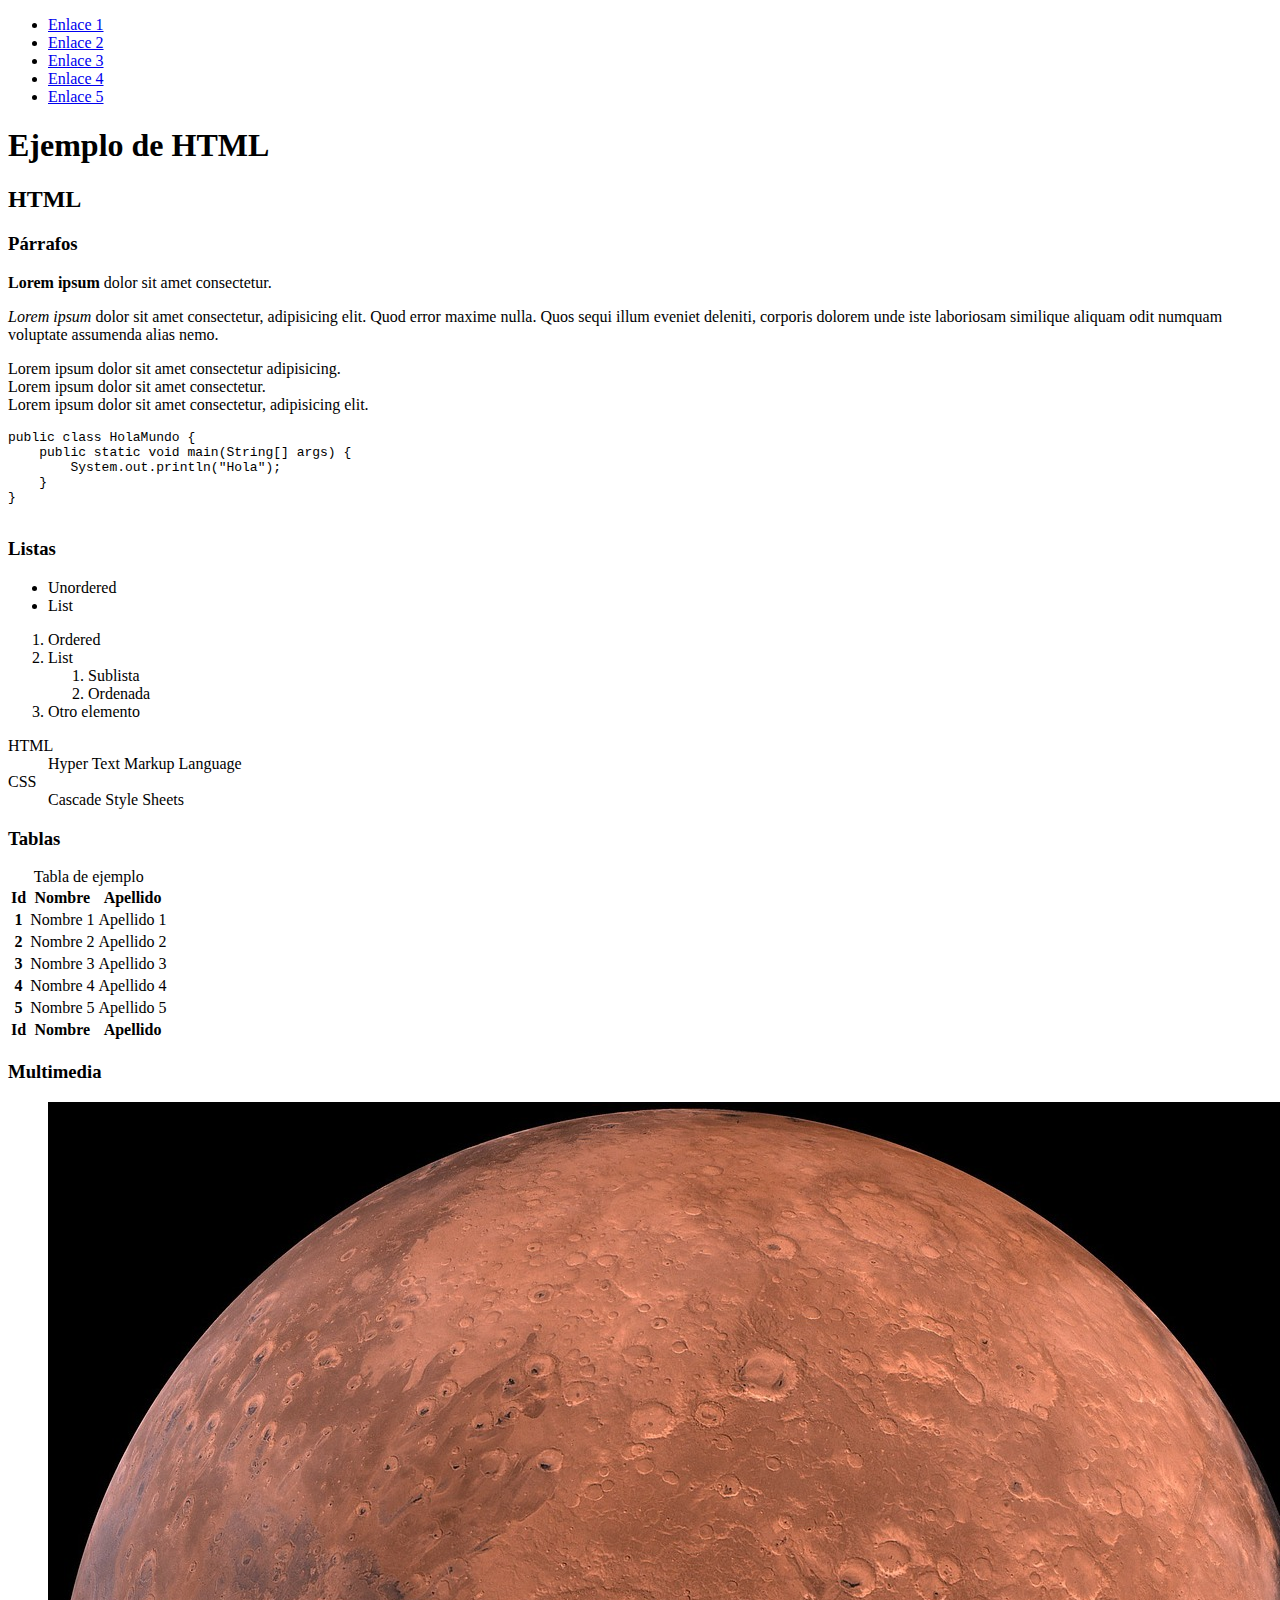
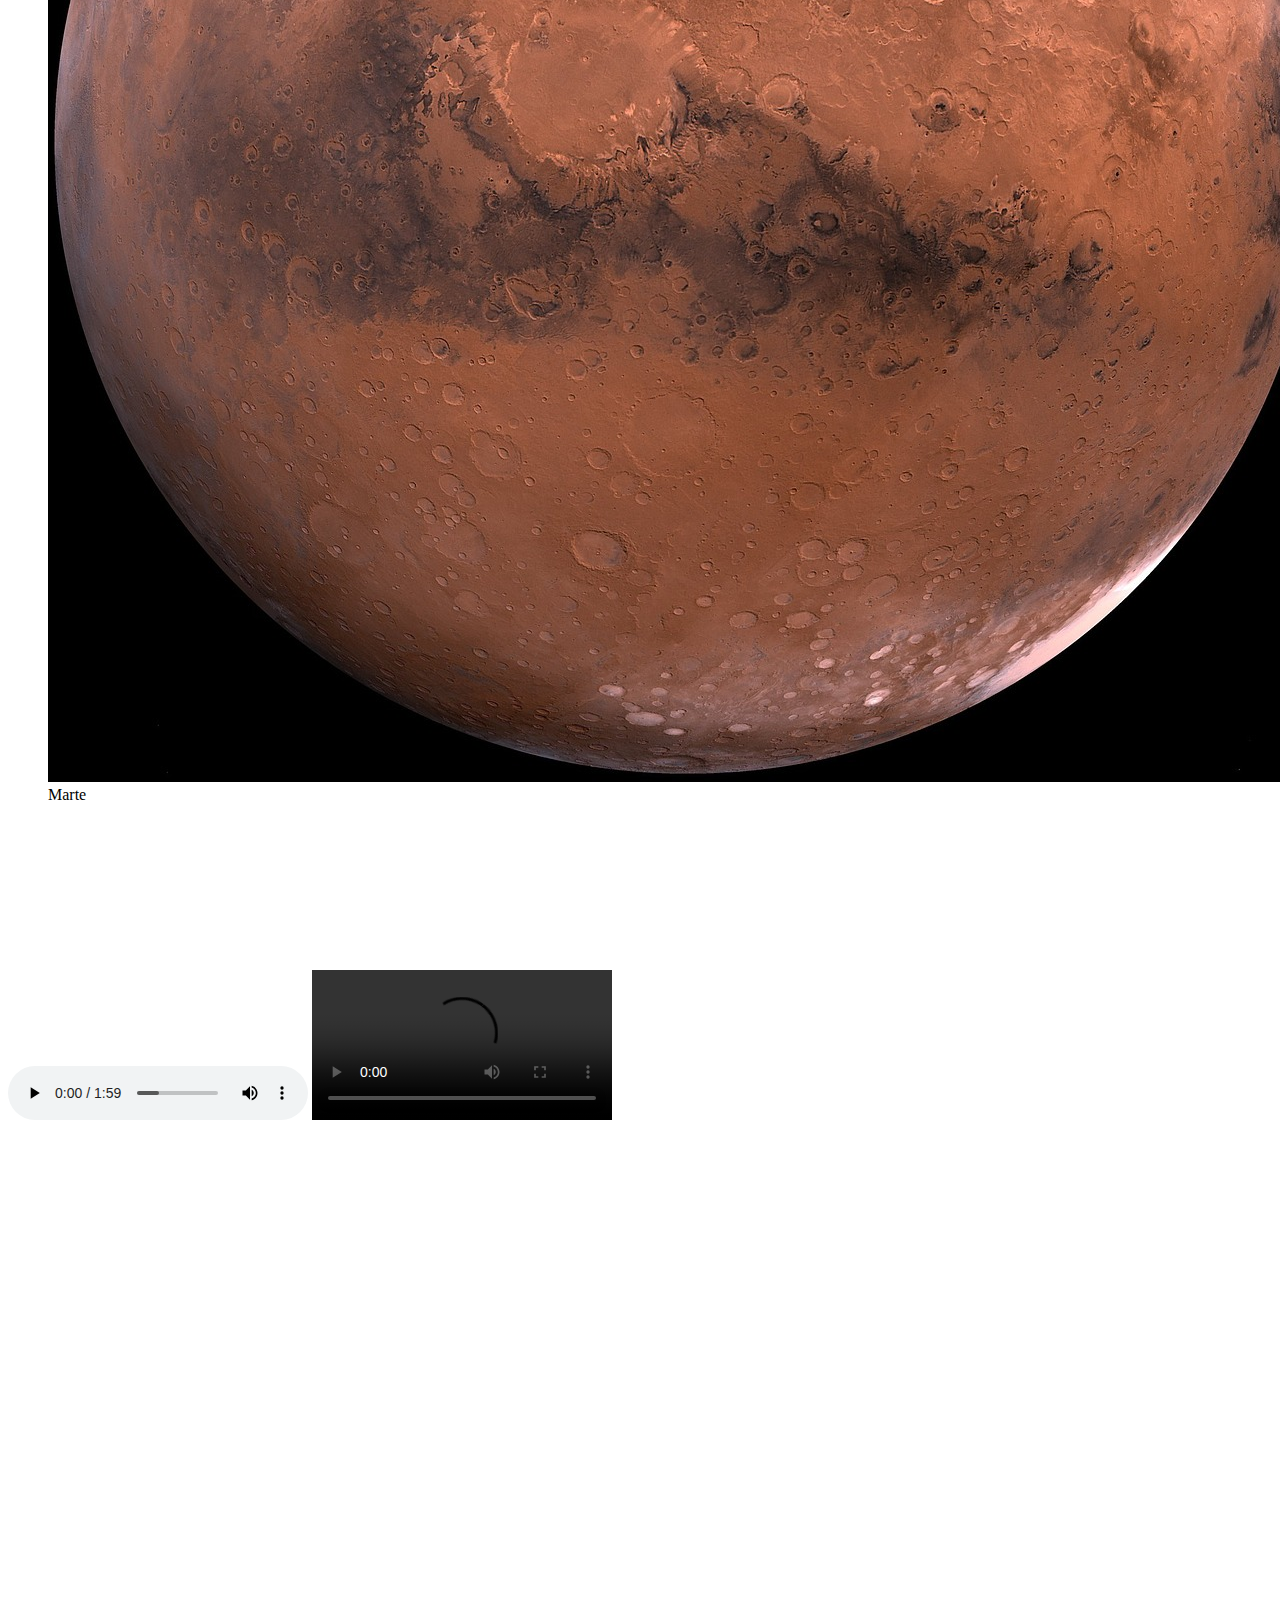
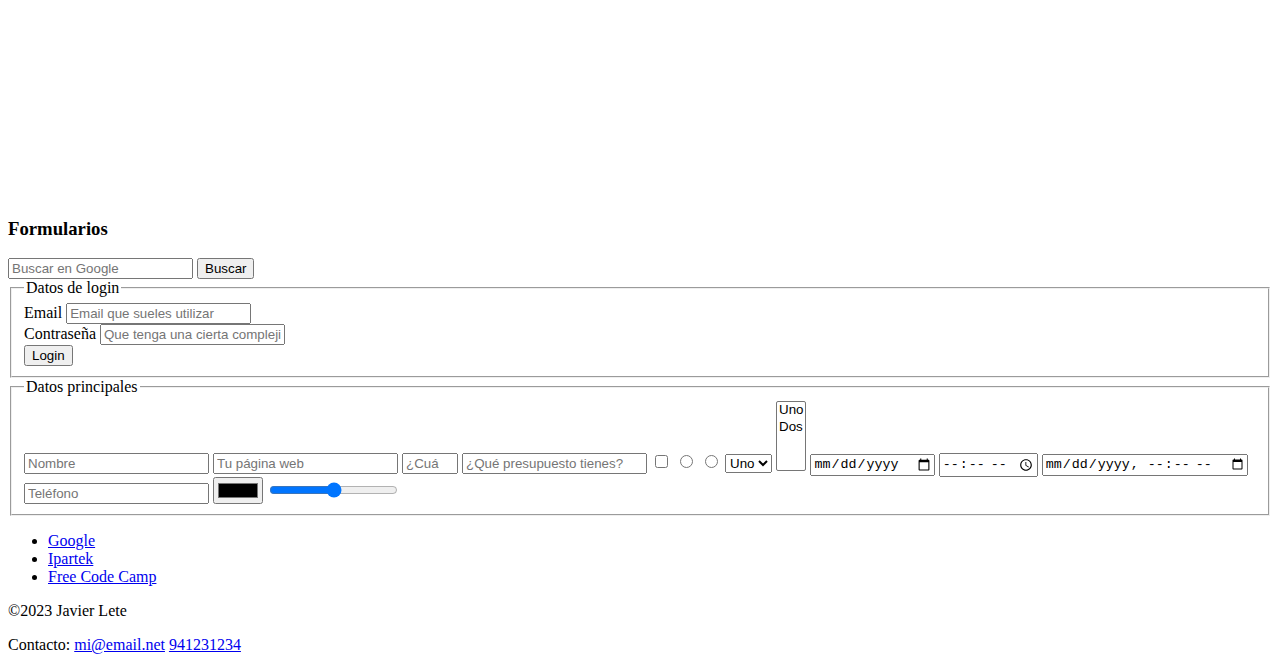
==== Frontend/public/index.html @ b330a680 "HTML terminado" ====
<!DOCTYPE html>
<html lang="es">

<head>
    <meta charset="UTF-8">
    <meta name="viewport" content="width=device-width, initial-scale=1.0">
    <title>Ejemplo de HTML</title>
</head>

<body>
    <!-- nav>ul>li*5>a[href="#"]>{Enlace $} -->
    <nav>
        <ul>
            <li><a href="#">Enlace 1</a></li>
            <li><a href="#">Enlace 2</a></li>
            <li><a href="#">Enlace 3</a></li>
            <li><a href="#">Enlace 4</a></li>
            <li><a href="#">Enlace 5</a></li>
        </ul>
    </nav>
    <main>
        <h1>Ejemplo de HTML</h1>

        <article id="html">
            <h2>HTML</h2>

            <section id="parrafos">
                <h3>Párrafos</h3>

                <p><strong>Lorem ipsum</strong> dolor sit amet consectetur.</p>

                <p><em>Lorem ipsum</em> dolor sit amet consectetur, adipisicing elit. Quod error maxime nulla. Quos
                    sequi illum
                    eveniet deleniti, corporis dolorem unde iste laboriosam similique aliquam odit numquam voluptate
                    assumenda alias nemo.</p>

                <p>
                    <span class="destacado">Lorem ipsum</span> dolor sit amet consectetur adipisicing.<br>
                    <span class="destacado">Lorem ipsum</span> dolor sit amet consectetur.<br>
                    <span class="destacado">Lorem ipsum</span> dolor sit amet consectetur, adipisicing elit.<br>
                </p>

                <pre>
public class HolaMundo {
    public static void main(String[] args) {
        System.out.println("Hola");
    }
}
                </pre>
            </section>
            <section id="listas">
                <h3>Listas</h3>

                <ul>
                    <li>Unordered</li>
                    <li>List</li>
                </ul>

                <ol>
                    <li>Ordered</li>
                    <li>List
                        <ol>
                            <li>Sublista</li>
                            <li>Ordenada</li>
                        </ol>
                    </li>
                    <li>Otro elemento</li>
                </ol>

                <dl>
                    <dt>HTML</dt>
                    <dd>Hyper Text Markup Language</dd>

                    <dt>CSS</dt>
                    <dd>Cascade Style Sheets</dd>
                </dl>
            </section>
            <section id="tablas">
                <h3>Tablas</h3>

                <table>
                    <caption>Tabla de ejemplo</caption>
                    <thead>
                        <tr>
                            <th>Id</th>
                            <th>Nombre</th>
                            <th>Apellido</th>
                        </tr>
                    </thead>
                    <tbody>
                        <!-- tr*5>(th>{$})+(td>{Nombre $})+(td>{Apellido $}) -->
                        <tr>
                            <th>1</th>
                            <td>Nombre 1</td>
                            <td>Apellido 1</td>
                        </tr>
                        <tr>
                            <th>2</th>
                            <td>Nombre 2</td>
                            <td>Apellido 2</td>
                        </tr>
                        <tr>
                            <th>3</th>
                            <td>Nombre 3</td>
                            <td>Apellido 3</td>
                        </tr>
                        <tr>
                            <th>4</th>
                            <td>Nombre 4</td>
                            <td>Apellido 4</td>
                        </tr>
                        <tr>
                            <th>5</th>
                            <td>Nombre 5</td>
                            <td>Apellido 5</td>
                        </tr>
                    </tbody>
                    <tfoot>
                        <tr>
                            <th>Id</th>
                            <th>Nombre</th>
                            <th>Apellido</th>
                        </tr>
                    </tfoot>
                </table>
            </section>
            <section id="multimedia">
                <h3>Multimedia</h3>

                <figure>
                    <img src="imgs/marte.jpg" alt="Imágen de Marte">
                    <figcaption>Marte</figcaption>
                </figure>

                <audio src="audios/rock.mp3" controls></audio>

                <video src="videos/bigbuckbunny.mp4" controls></video>

                <iframe
                    src="https://www.google.com/maps/embed?pb=!1m18!1m12!1m3!1d2905.762082154642!2d-2.916172288838435!3d43.25640787788421!2m3!1f0!2f0!3f0!3m2!1i1024!2i768!4f13.1!3m3!1m2!1s0xd4e4fb46238d865%3A0xb671edfb1120ab06!2sIpartek%20Servicios%20Inform%C3%A1ticos!5e0!3m2!1ses!2ses!4v1687943234987!5m2!1ses!2ses"
                    width="400" height="300" style="border:0;" allowfullscreen="" loading="lazy"
                    referrerpolicy="no-referrer-when-downgrade"></iframe>

                <iframe style="border-radius:12px"
                    src="https://open.spotify.com/embed/artist/0Wr0oT0aCD6w7O25TPwnoX?utm_source=generator&theme=0"
                    width="100%" height="352" frameBorder="0" allowfullscreen=""
                    allow="autoplay; clipboard-write; encrypted-media; fullscreen; picture-in-picture"
                    loading="lazy"></iframe>

                <iframe width="560" height="315" src="https://www.youtube-nocookie.com/embed/ZTwCtQIEswM"
                    title="YouTube video player" frameborder="0"
                    allow="accelerometer; autoplay; clipboard-write; encrypted-media; gyroscope; picture-in-picture; web-share"
                    allowfullscreen></iframe>
            </section>
            <section id="formularios">
                <h3>Formularios</h3>

                <form action="https://www.google.es/search">
                    <input type="search" name="q" placeholder="Buscar en Google">
                    <button>Buscar</button>
                </form>

                <form>
                    <fieldset>
                        <legend>Datos de login</legend>
                        <div>
                            <label for="email">Email</label>
                            <input id="email" type="email" required placeholder="Email que sueles utilizar">
                        </div>
                        <div>
                            <label for="password">Contraseña</label>
                            <input id="password" type="password" required placeholder="Que tenga una cierta complejidad">
                        </div>
                        <div>
                            <button>Login</button>
                        </div>
                    </fieldset>
                    <fieldset>
                        <legend>Datos principales</legend>

                        <input type="text" maxlength="20" placeholder="Nombre">
                        <input type="url" placeholder="Tu página web">
                        <input type="number" min="0" max="30" placeholder="¿Cuántos hijos tienes?">
                        <input type="number" step=".01" min="0" placeholder="¿Qué presupuesto tienes?">
                        <input type="checkbox">
                        <input type="radio" name="opcion" value="1">
                        <input type="radio" name="opcion" value="2">
                        
                        <select>
                            <option value="1">Uno</option>
                            <option value="2">Dos</option>
                        </select>

                        <select multiple>
                            <option value="1">Uno</option>
                            <option value="2">Dos</option>
                        </select>

                        <input type="date">
                        <input type="time">
                        <input type="datetime-local">

                        <input type="tel" placeholder="Teléfono">
                        <input type="color">
                        <input type="range">

                    </fieldset>
                </form>
            </section>
        </article>
    </main>
    <aside>
        <nav>
            <ul>
                <li><a href="http://www.google.es">Google</a></li>
                <li><a href="http://www.ipartek.es">Ipartek</a></li>
                <li><a href="https://www.freecodecamp.org">Free Code Camp</a></li>
            </ul>
        </nav>
    </aside>
    <footer>
        <p>&copy;2023 Javier Lete</p>
        <p>Contacto: 
            <a href="email:mi@email.net">mi@email.net</a>
            <a href="tel:941231234">941231234</a>
        </p>
    </footer>
</body>

</html>
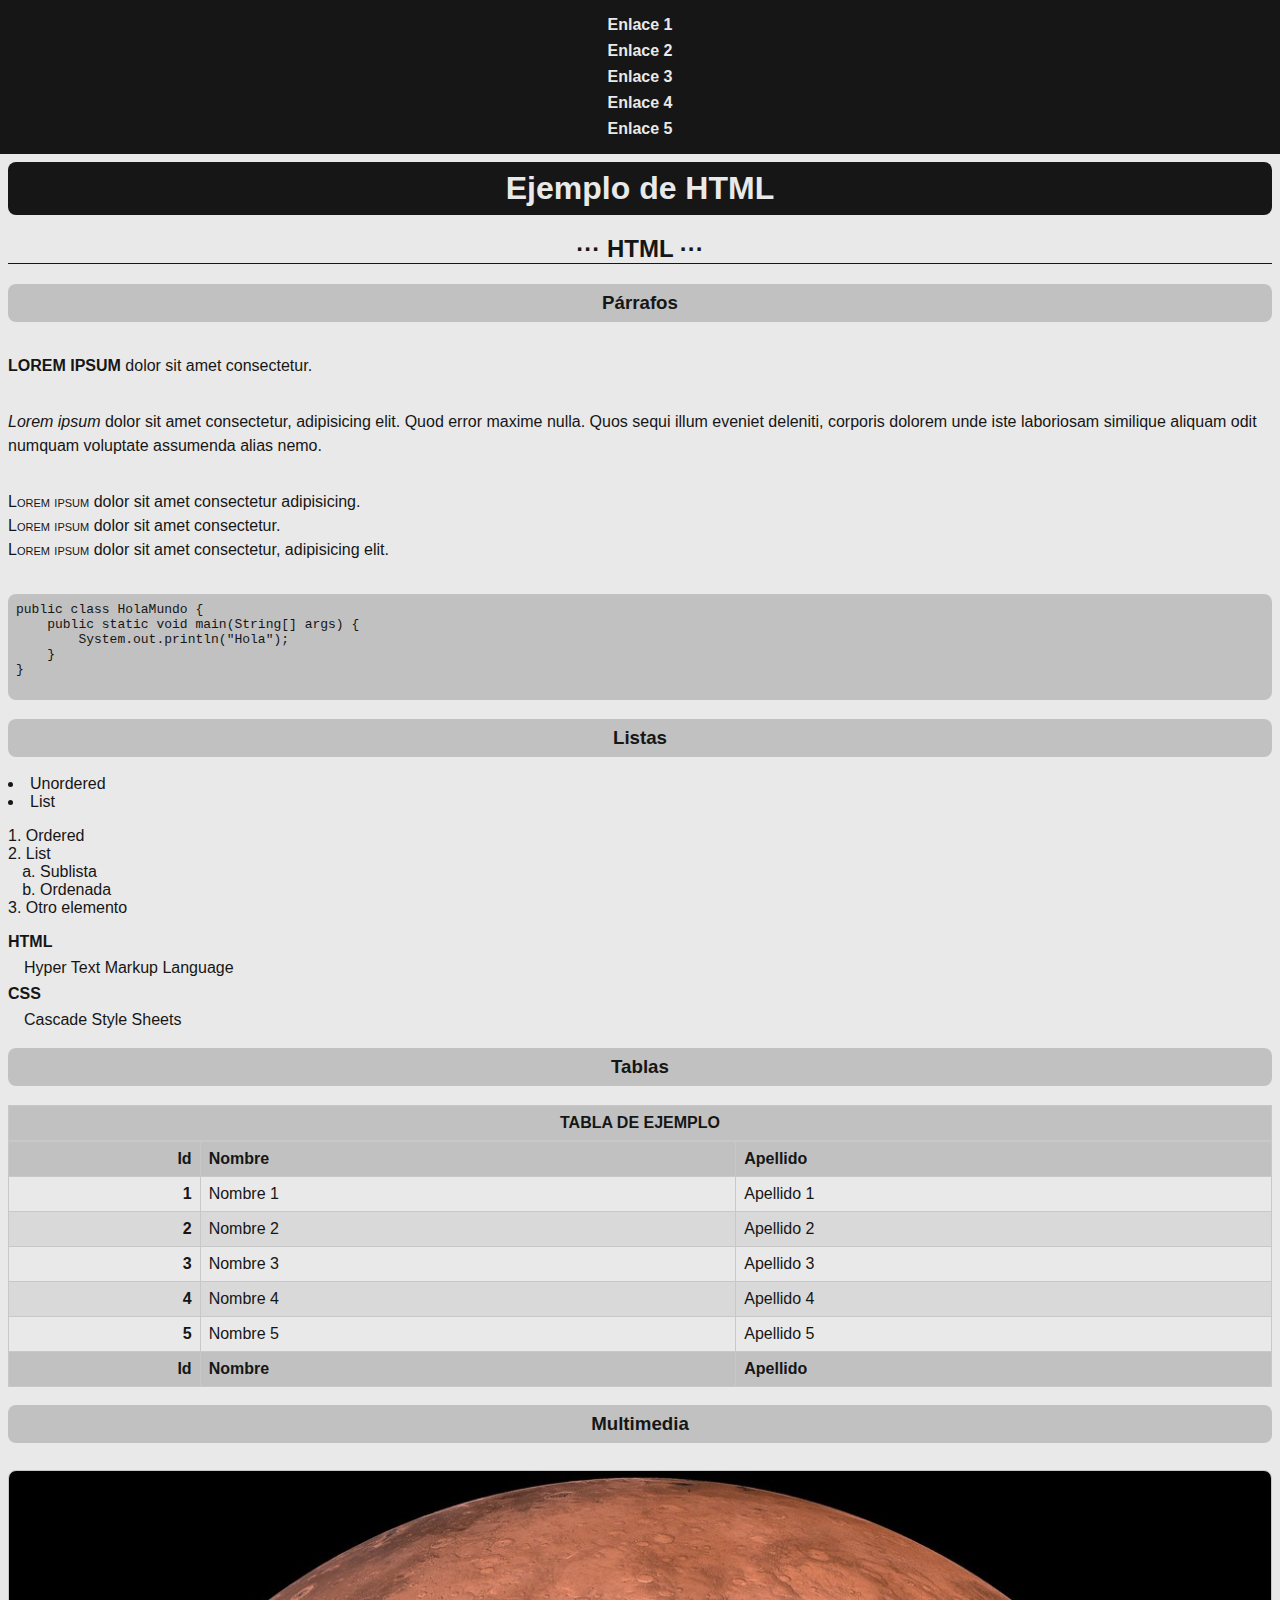
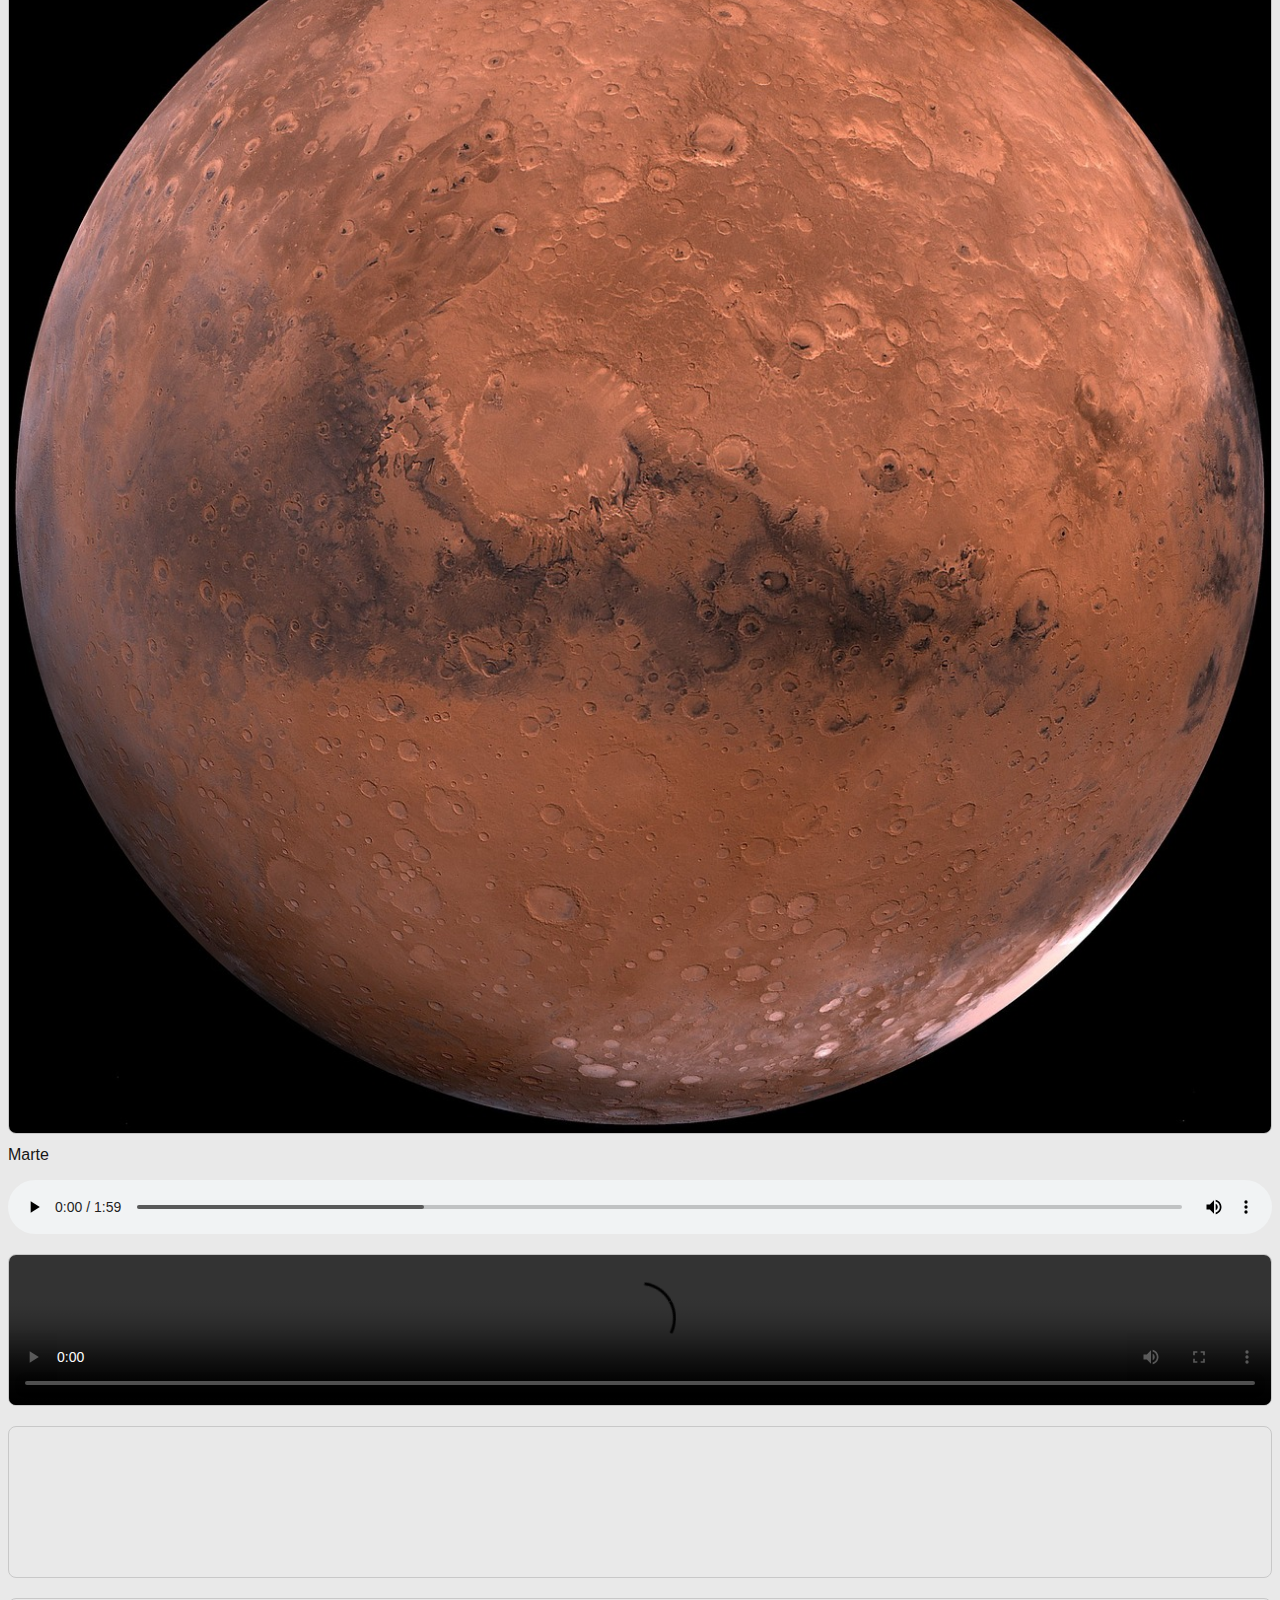
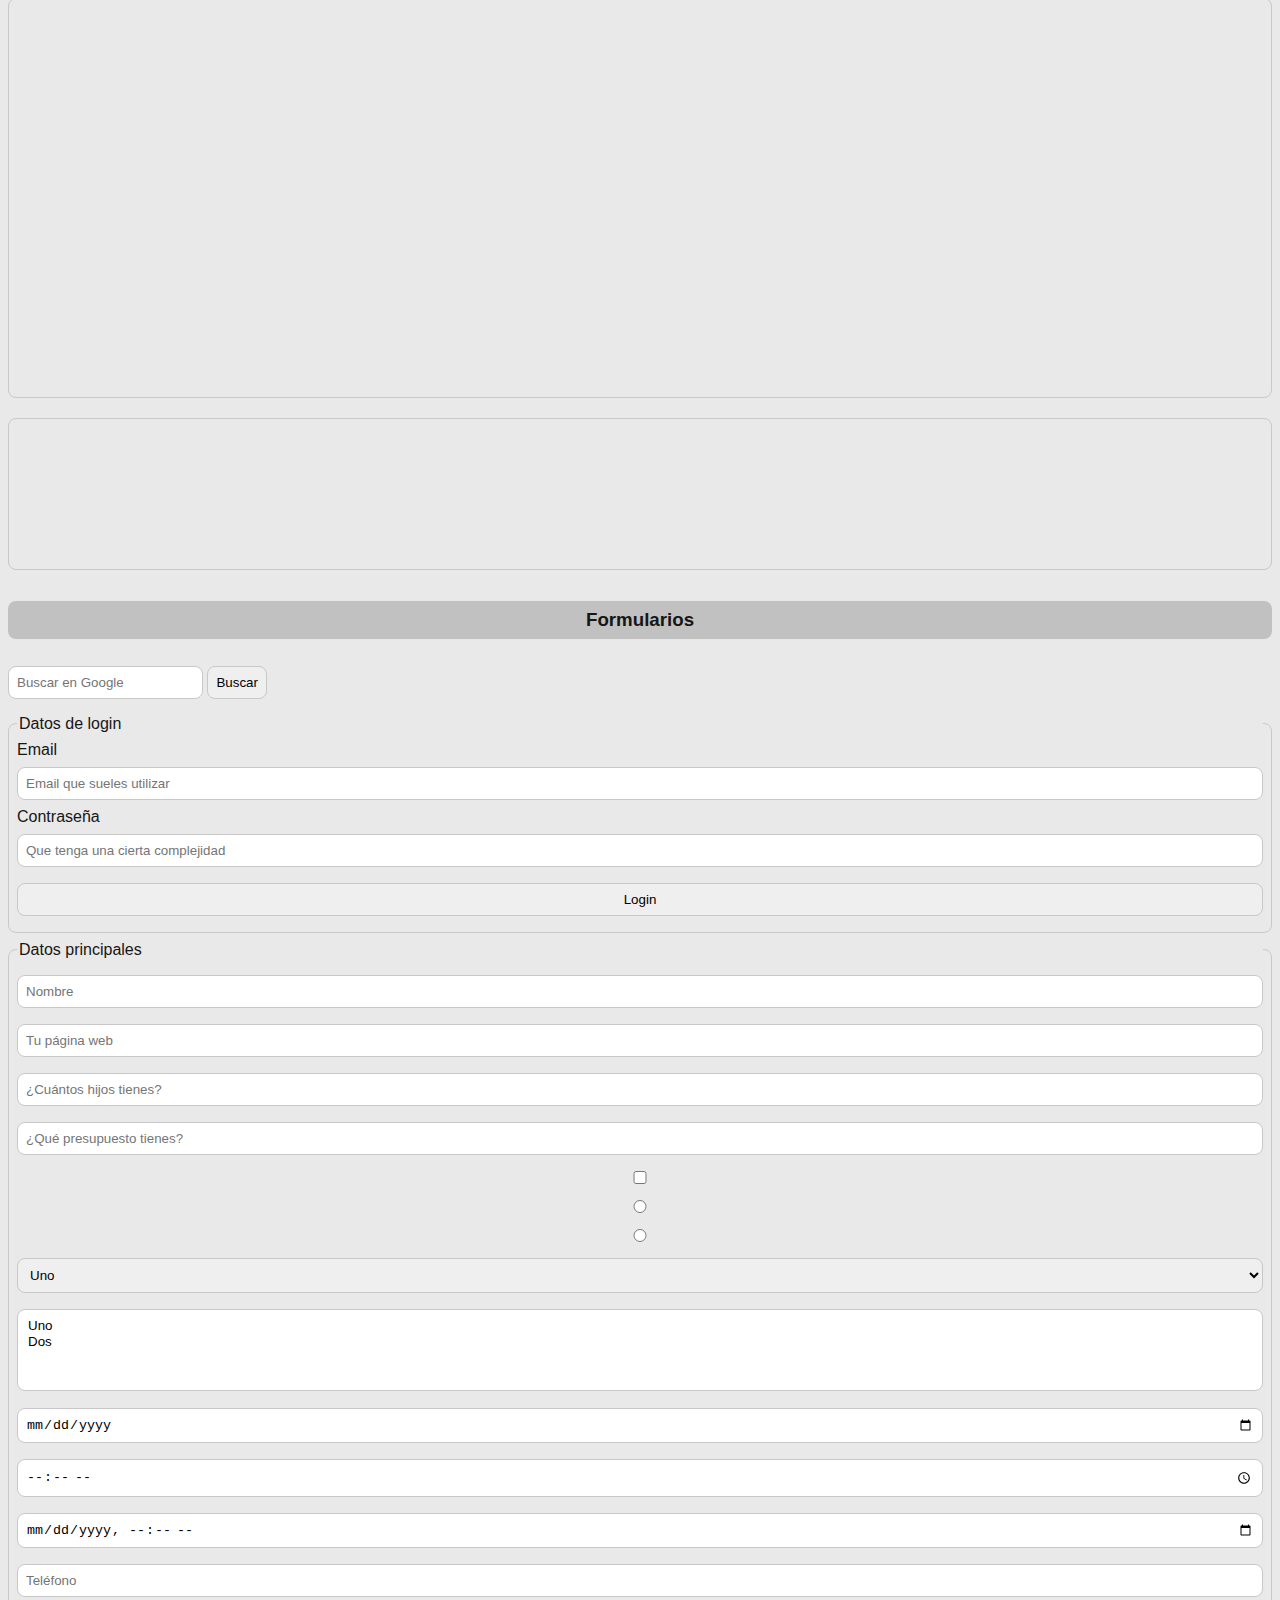
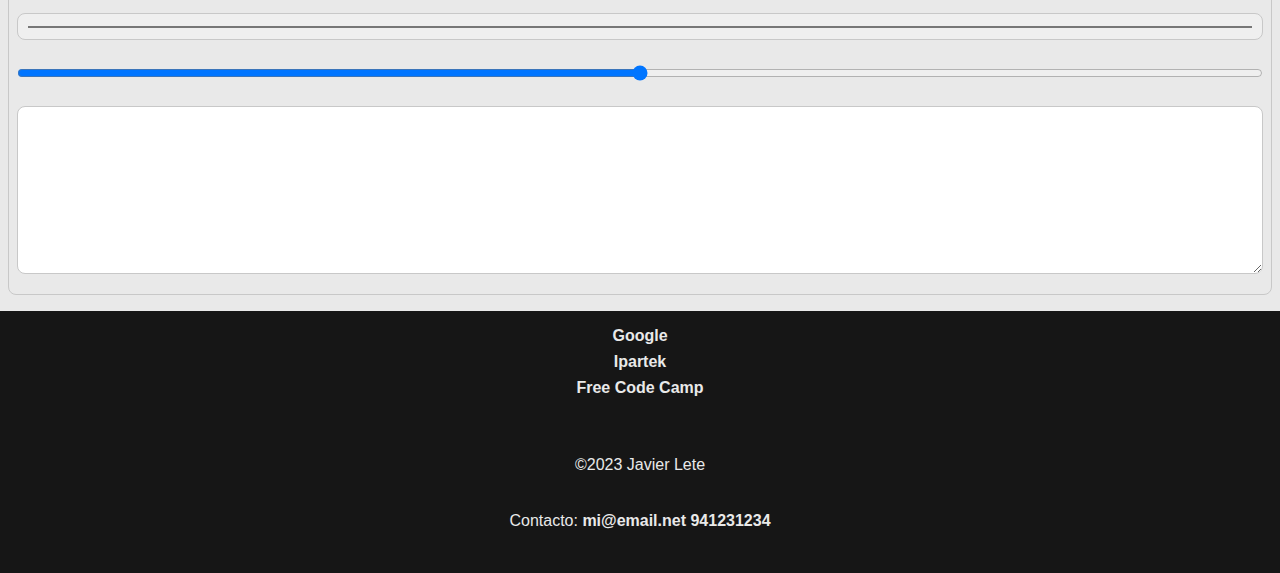
==== commit b9a96e46: "Estilos para móvil" ====
--- a/Frontend/public/index.html
+++ b/Frontend/public/index.html
@@ -5,6 +5,7 @@
     <meta charset="UTF-8">
     <meta name="viewport" content="width=device-width, initial-scale=1.0">
     <title>Ejemplo de HTML</title>
+    <link rel="stylesheet" href="css/estilos.css">
 </head>
 
 <body>
@@ -138,17 +139,16 @@
 
                 <iframe
                     src="https://www.google.com/maps/embed?pb=!1m18!1m12!1m3!1d2905.762082154642!2d-2.916172288838435!3d43.25640787788421!2m3!1f0!2f0!3f0!3m2!1i1024!2i768!4f13.1!3m3!1m2!1s0xd4e4fb46238d865%3A0xb671edfb1120ab06!2sIpartek%20Servicios%20Inform%C3%A1ticos!5e0!3m2!1ses!2ses!4v1687943234987!5m2!1ses!2ses"
-                    width="400" height="300" style="border:0;" allowfullscreen="" loading="lazy"
+                    allowfullscreen="" loading="lazy"
                     referrerpolicy="no-referrer-when-downgrade"></iframe>
 
-                <iframe style="border-radius:12px"
-                    src="https://open.spotify.com/embed/artist/0Wr0oT0aCD6w7O25TPwnoX?utm_source=generator&theme=0"
-                    width="100%" height="352" frameBorder="0" allowfullscreen=""
+                <iframe
+                    src="https://open.spotify.com/embed/artist/0Wr0oT0aCD6w7O25TPwnoX?utm_source=generator&theme=0" allowfullscreen=""
                     allow="autoplay; clipboard-write; encrypted-media; fullscreen; picture-in-picture"
                     loading="lazy"></iframe>
 
-                <iframe width="560" height="315" src="https://www.youtube-nocookie.com/embed/ZTwCtQIEswM"
-                    title="YouTube video player" frameborder="0"
+                <iframe src="https://www.youtube-nocookie.com/embed/ZTwCtQIEswM"
+                    title="YouTube video player"
                     allow="accelerometer; autoplay; clipboard-write; encrypted-media; gyroscope; picture-in-picture; web-share"
                     allowfullscreen></iframe>
             </section>
@@ -203,6 +203,8 @@
                         <input type="tel" placeholder="Teléfono">
                         <input type="color">
                         <input type="range">
+
+                        <textarea name="" id="" cols="30" rows="10"></textarea>
 
                     </fieldset>
                 </form>
--- a/Frontend/public/css/estilos.css
+++ b/Frontend/public/css/estilos.css
@@ -0,0 +1,188 @@
+:root {
+    --color-tinta: rgb(22, 22, 22);
+    --color-fondo: rgb(233, 233, 233);
+    --color-fondo-alternativo: rgb(193, 193, 193);
+    --color-fondo-alternativo-2: rgb(217, 217, 217);
+    --color-enlace: rgb(39, 107, 183);
+    --color-linea: rgb(200, 200, 200);
+    --margen: 0.5rem;
+}
+
+* {
+    box-sizing: border-box;
+}
+
+h1,
+h3,
+pre,
+figure,
+img,
+audio,
+video,
+iframe {
+    border-radius: var(--margen);
+}
+
+iframe {
+    border: 0;
+}
+
+body {
+    margin: 0;
+
+    font-family: sans-serif;
+    color: var(--color-tinta);
+    background-color: var(--color-fondo);
+}
+
+p {
+    line-height: calc(1rem + var(--margen));
+    margin: calc(1rem + var(--margen) * 2) 0;
+}
+
+pre {
+    background-color: var(--color-fondo-alternativo);
+    padding: var(--margen);
+}
+
+ul,
+ol {
+    list-style-position: inside;
+    padding-left: 0;
+}
+
+ol ol {
+    list-style: lower-alpha;
+    padding-left: calc(var(--margen) * 4);
+}
+
+dt {
+    margin: var(--margen) 0;
+    font-weight: bold;
+}
+
+dd {
+    margin-left: calc(var(--margen) * 2);
+}
+
+table {
+    width: 100%;
+    border-collapse: collapse;
+}
+
+caption {
+    font-weight: bold;
+    text-transform: uppercase;
+}
+
+caption,
+thead,
+tfoot {
+    background-color: var(--color-fondo-alternativo);
+}
+
+tr:nth-child(even) {
+    background-color: var(--color-fondo-alternativo-2)
+}
+
+tr th:first-of-type {
+    text-align: right;
+}
+
+tr th:not(:first-of-type) {
+    text-align: left;
+}
+
+caption,
+th,
+td {
+    border: 1px solid var(--color-linea);
+    padding: var(--margen);
+}
+
+strong {
+    text-transform: uppercase;
+}
+
+.destacado {
+    font-variant: small-caps;
+}
+
+a {
+    text-decoration: none;
+    font-weight: bold;
+    color: var(--color-enlace);
+}
+
+nav,
+h1, footer {
+    background-color: var(--color-tinta);
+    color: var(--color-fondo);
+    text-align: center;
+    padding: var(--margen);
+}
+
+nav ul {
+    margin: 0;
+    padding: 0;
+}
+
+nav li {
+    list-style: none;
+    margin: var(--margen);
+}
+
+nav a, footer a {
+    color: var(--color-fondo);
+}
+
+main {
+    padding: var(--margen);
+}
+
+h1 {
+    margin: 0;
+}
+
+h2 {
+    text-align: center;
+    border-bottom: 1px solid var(--color-tinta);
+    text-transform: uppercase;
+}
+
+h2::before,
+h2::after {
+    content: " ··· ";
+}
+
+h3 {
+    background-color: var(--color-fondo-alternativo);
+    text-align: center;
+    padding: var(--margen);
+}
+
+#multimedia>*:not(h3), img {
+    width: 100%;
+    margin: var(--margen) 0;
+}
+
+#multimedia iframe:nth-of-type(2) {
+    height: 400px;
+}
+
+img,
+video,
+iframe {
+    border: 1px solid var(--color-linea);
+}
+
+input, button, select, textarea, fieldset {
+    border-radius: var(--margen);
+    border: 1px solid var(--color-linea);
+    padding: var(--margen);
+    margin: var(--margen) 0;
+}
+
+fieldset * {
+    width: 100%;
+}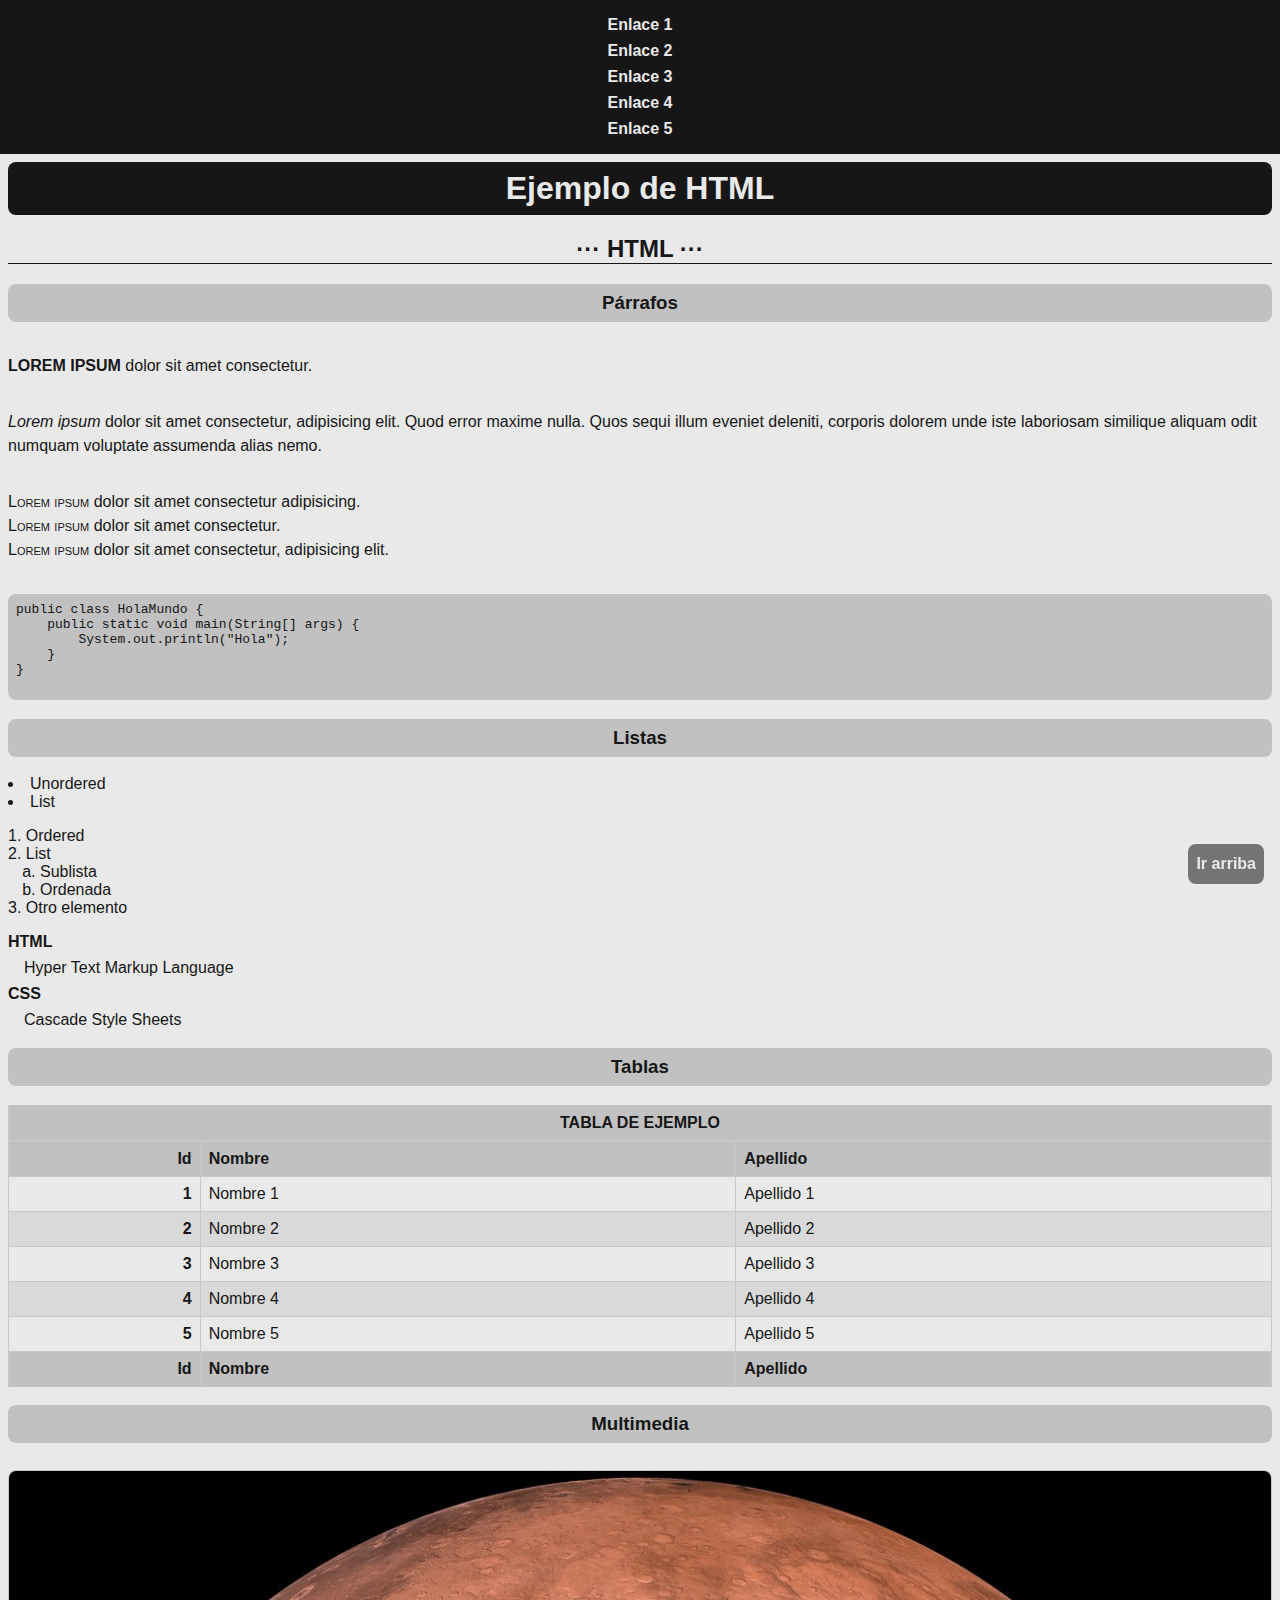
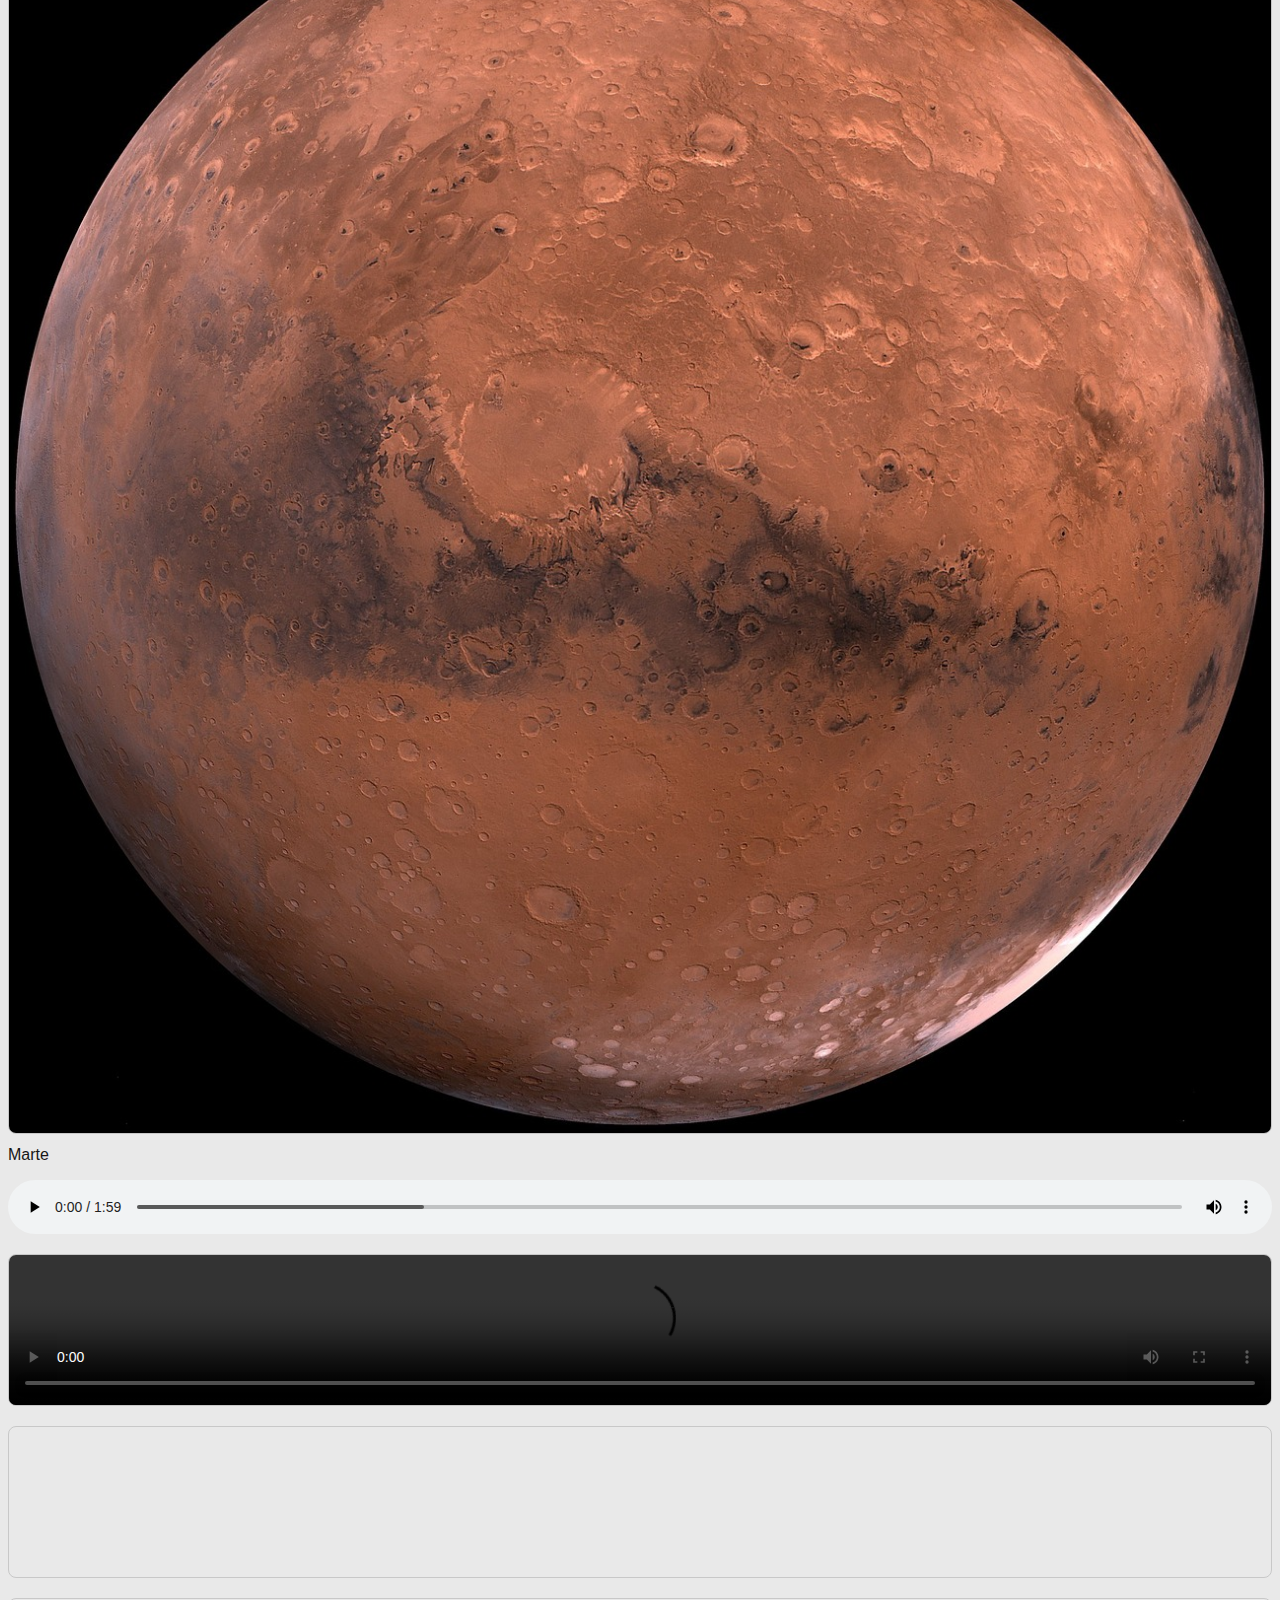
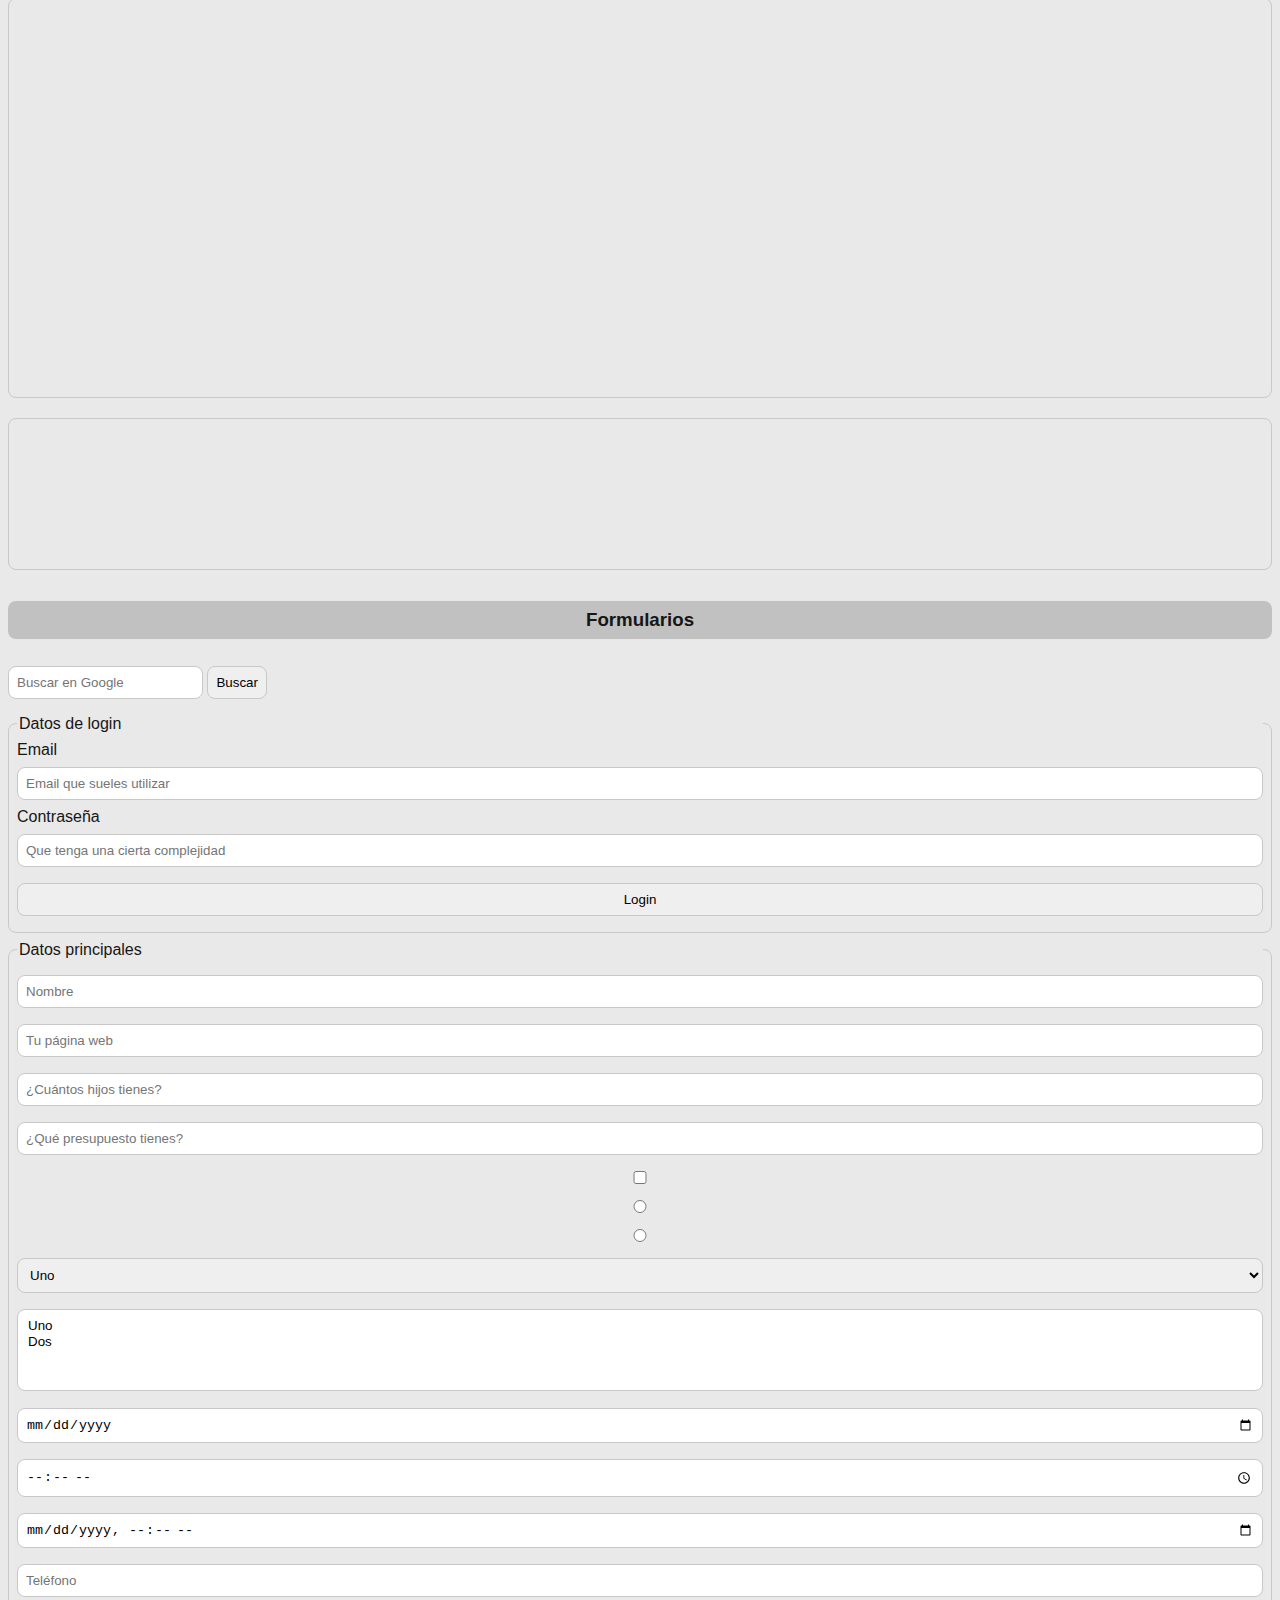
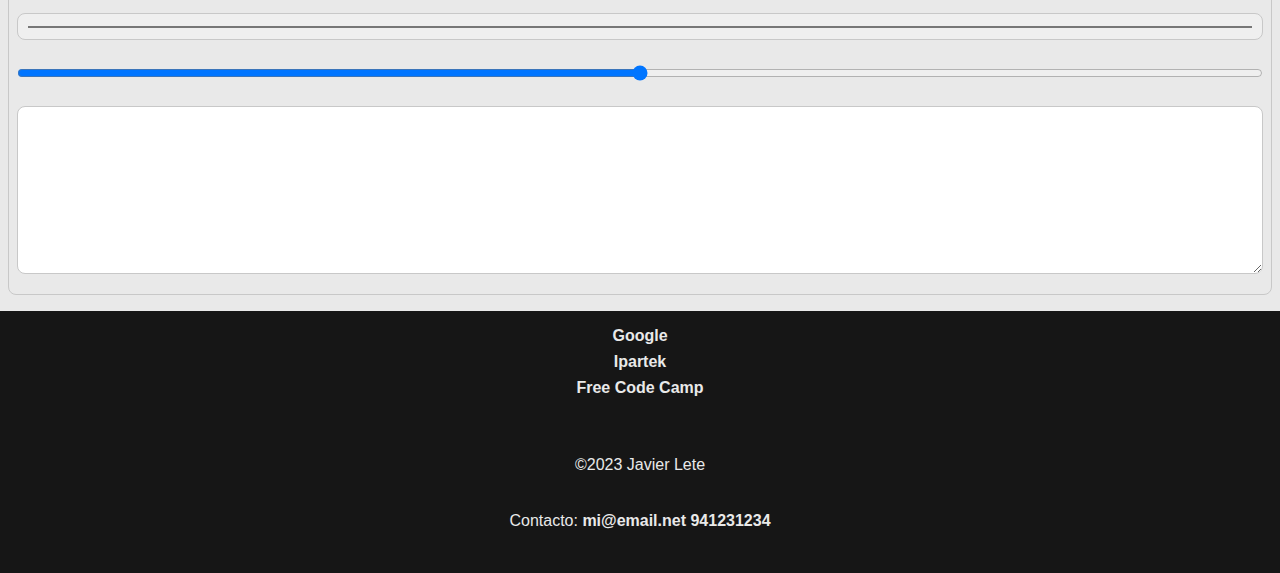
==== commit 77515e9f: "Ejemplo de position con ir arriba" ====
--- a/Frontend/public/index.html
+++ b/Frontend/public/index.html
@@ -226,6 +226,9 @@
             <a href="email:mi@email.net">mi@email.net</a>
             <a href="tel:941231234">941231234</a>
         </p>
+        <p id="arriba">
+            <a href="#">Ir arriba</a>
+        </p>
     </footer>
 </body>
 
--- a/Frontend/public/css/estilos.css
+++ b/Frontend/public/css/estilos.css
@@ -65,39 +65,42 @@
     margin-left: calc(var(--margen) * 2);
 }
 
+/* Tabla usando CSS Nesting (¡NOVEDAD!) */
 table {
     width: 100%;
     border-collapse: collapse;
-}
-
-caption {
-    font-weight: bold;
-    text-transform: uppercase;
-}
-
-caption,
-thead,
-tfoot {
-    background-color: var(--color-fondo-alternativo);
-}
-
-tr:nth-child(even) {
-    background-color: var(--color-fondo-alternativo-2)
-}
-
-tr th:first-of-type {
-    text-align: right;
-}
-
-tr th:not(:first-of-type) {
-    text-align: left;
-}
-
-caption,
-th,
-td {
-    border: 1px solid var(--color-linea);
-    padding: var(--margen);
+
+    & caption {
+        font-weight: bold;
+        text-transform: uppercase;
+    }
+
+    & caption,
+    & thead,
+    & tfoot {
+        background-color: var(--color-fondo-alternativo);
+    }
+
+    & caption,
+    & th,
+    & td {
+        border: 1px solid var(--color-linea);
+        padding: var(--margen);
+    }
+
+    & tr {
+        &:nth-of-type(even) {
+            background-color: var(--color-fondo-alternativo-2)
+        }
+
+        & th:first-of-type {
+            text-align: right;
+        }
+
+        & th:not(:first-of-type) {
+            text-align: left;
+        }
+    }
 }
 
 strong {
@@ -115,7 +118,8 @@
 }
 
 nav,
-h1, footer {
+h1,
+footer {
     background-color: var(--color-tinta);
     color: var(--color-fondo);
     text-align: center;
@@ -132,7 +136,8 @@
     margin: var(--margen);
 }
 
-nav a, footer a {
+nav a,
+footer a {
     color: var(--color-fondo);
 }
 
@@ -161,7 +166,8 @@
     padding: var(--margen);
 }
 
-#multimedia>*:not(h3), img {
+#multimedia>*:not(h3),
+img {
     width: 100%;
     margin: var(--margen) 0;
 }
@@ -176,7 +182,11 @@
     border: 1px solid var(--color-linea);
 }
 
-input, button, select, textarea, fieldset {
+input,
+button,
+select,
+textarea,
+fieldset {
     border-radius: var(--margen);
     border: 1px solid var(--color-linea);
     padding: var(--margen);
@@ -185,4 +195,17 @@
 
 fieldset * {
     width: 100%;
+}
+
+#arriba {
+    position: fixed;
+    bottom: 1rem;
+    right: 1rem;
+
+    margin: 0;
+    padding: 0;
+    
+    background-color: rgba(0, 0, 0, 0.5);
+    border-radius: var(--margen);
+    padding: var(--margen);
 }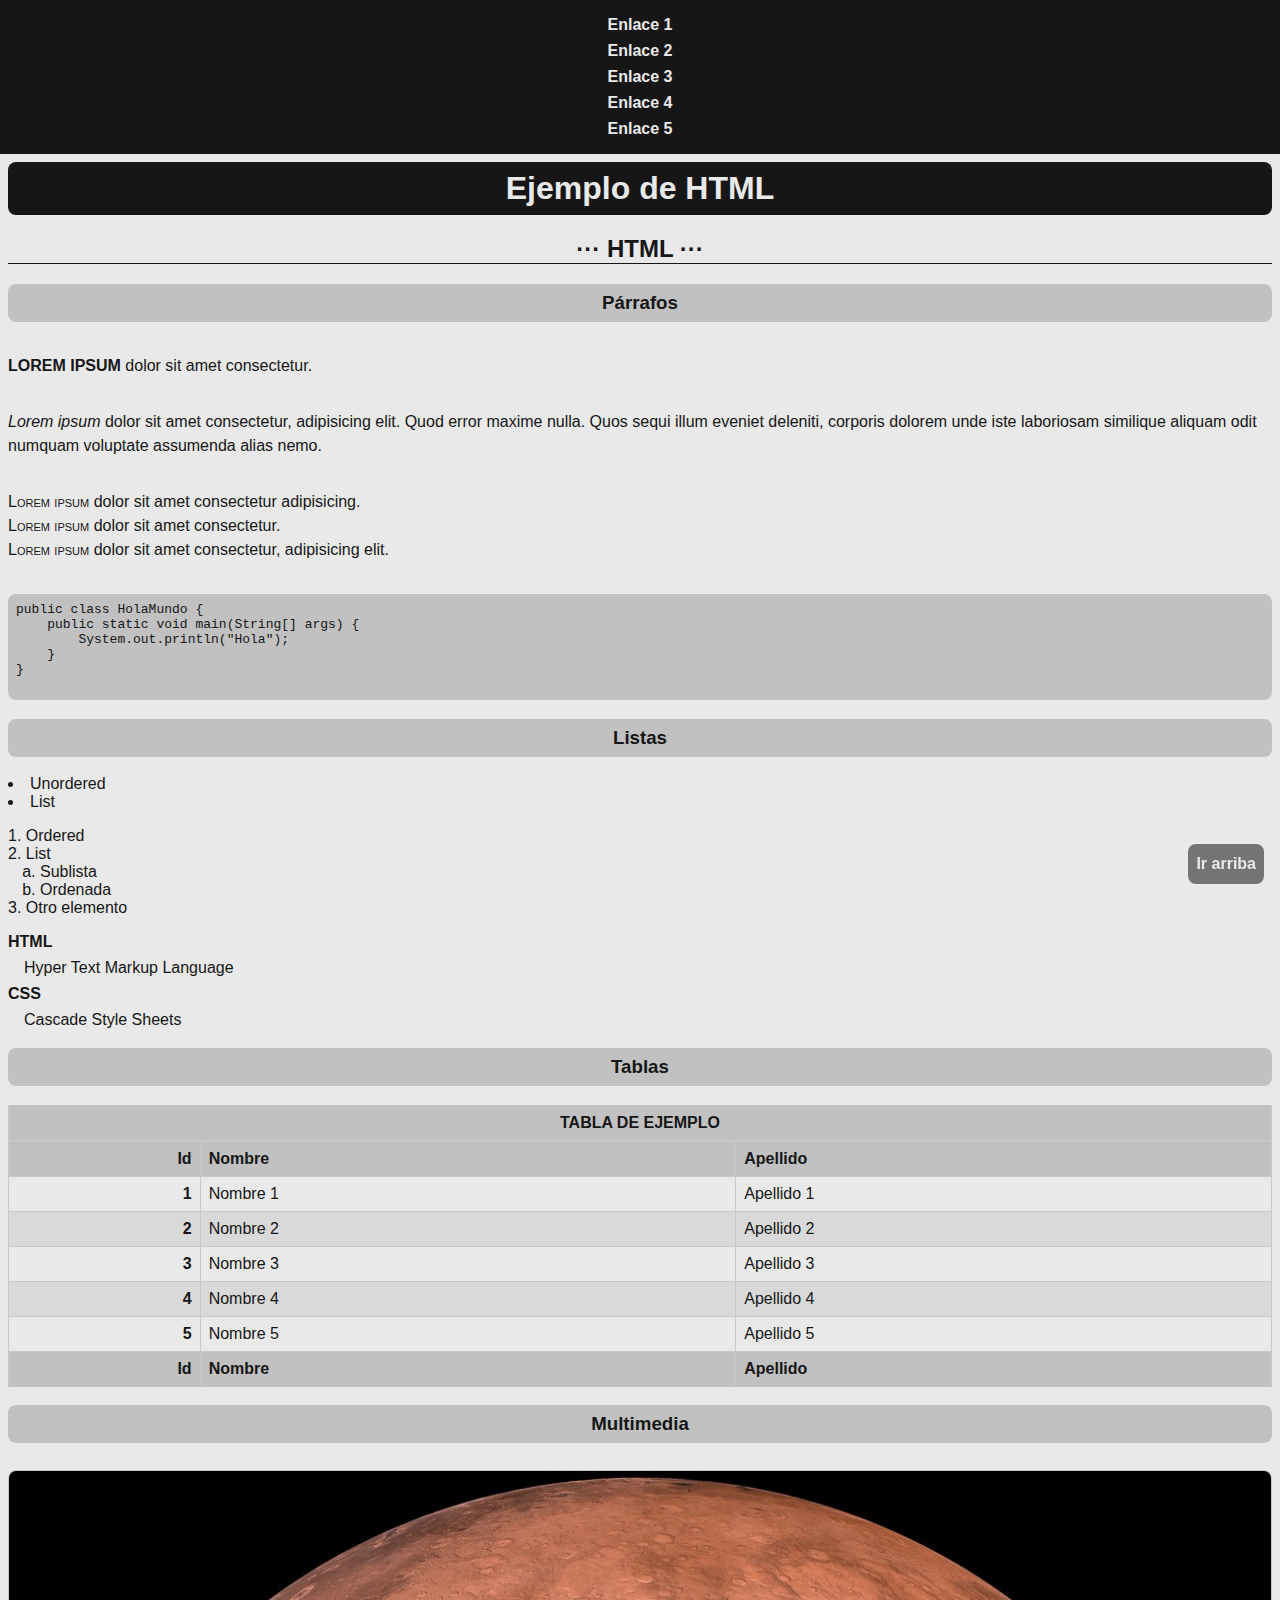
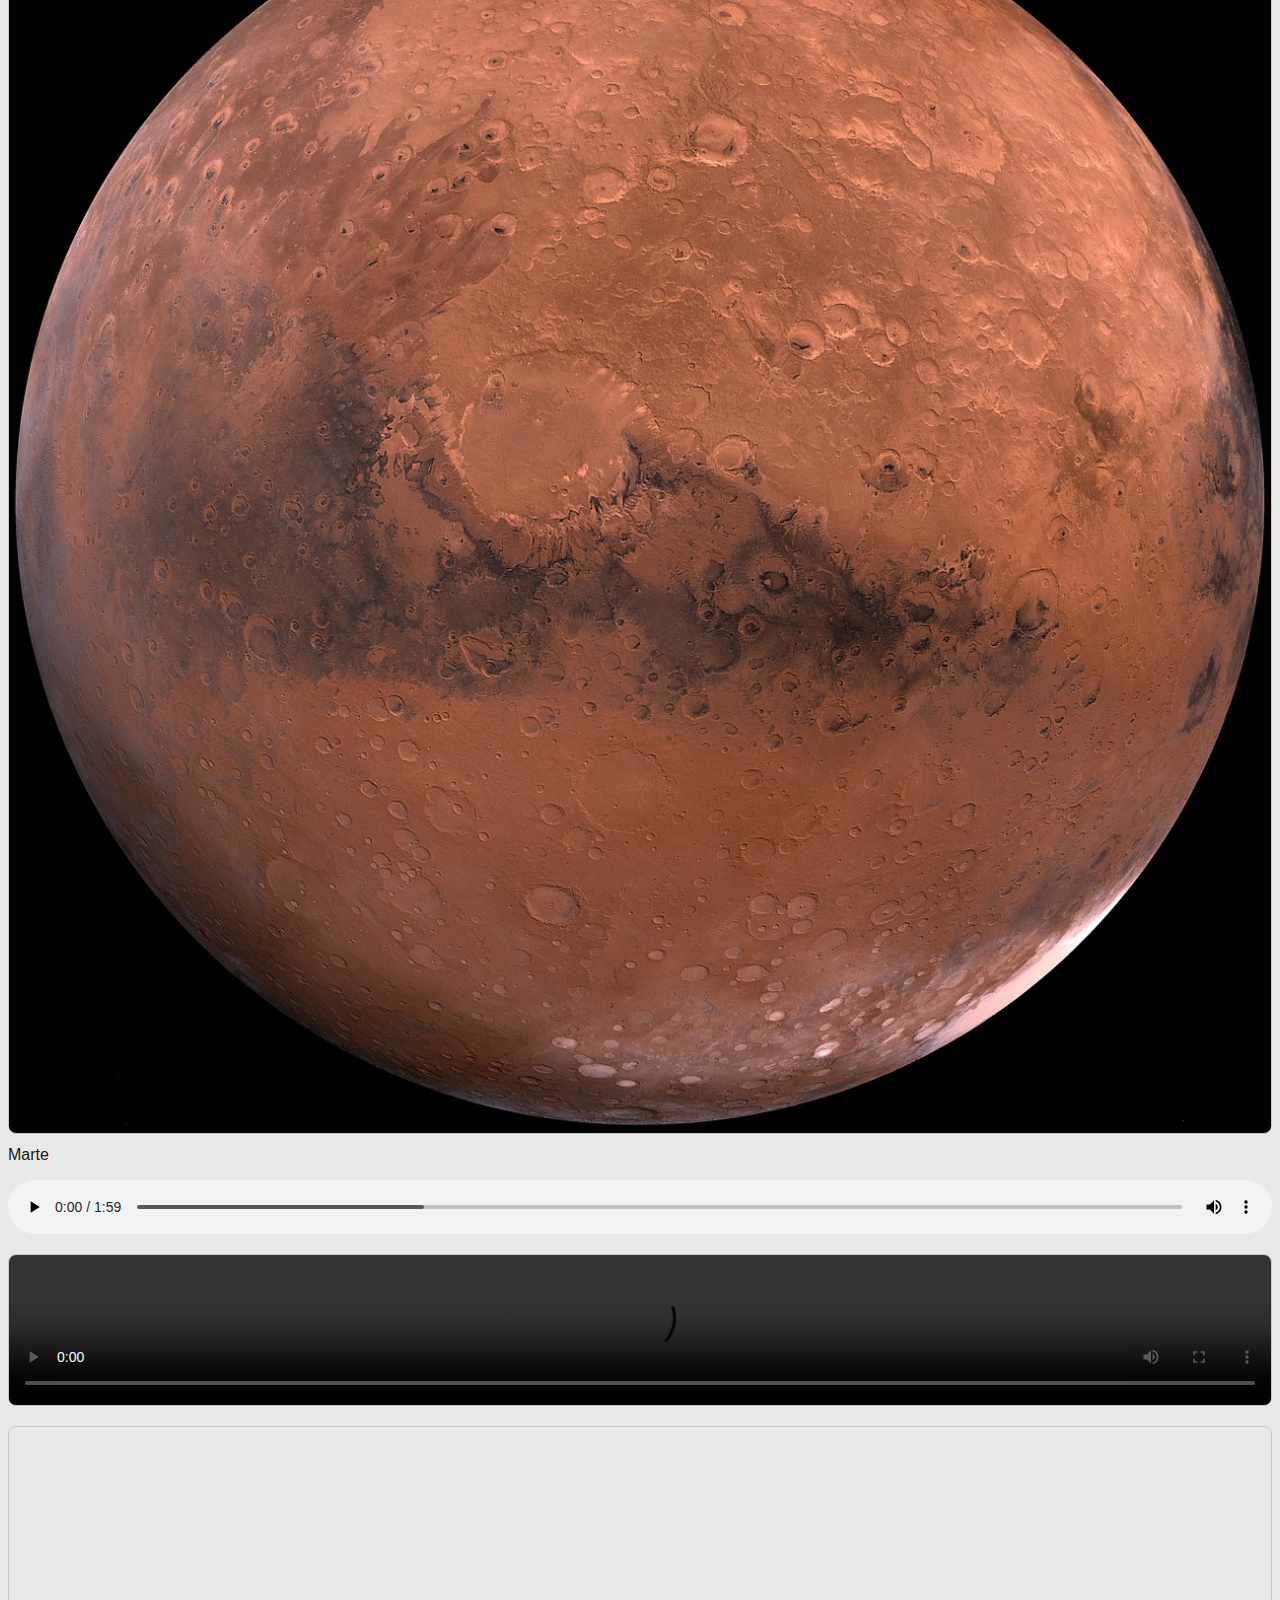
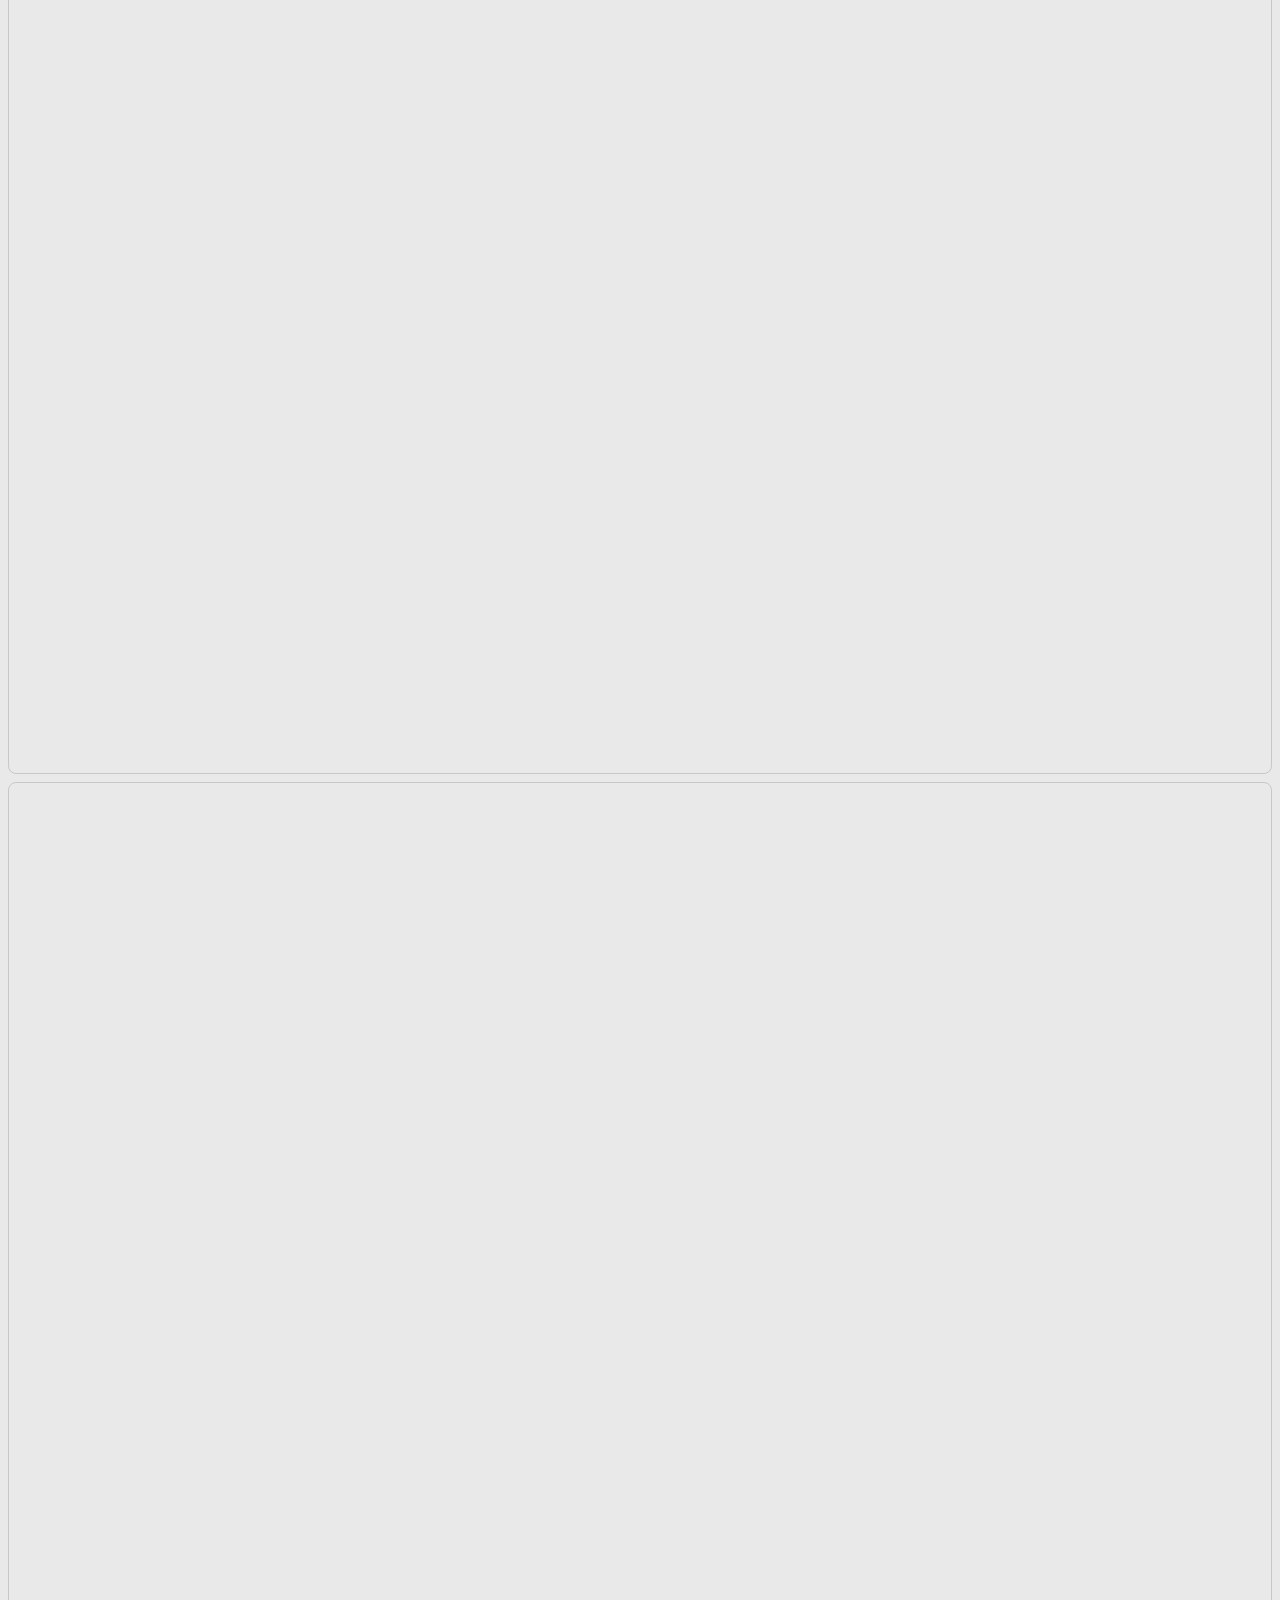
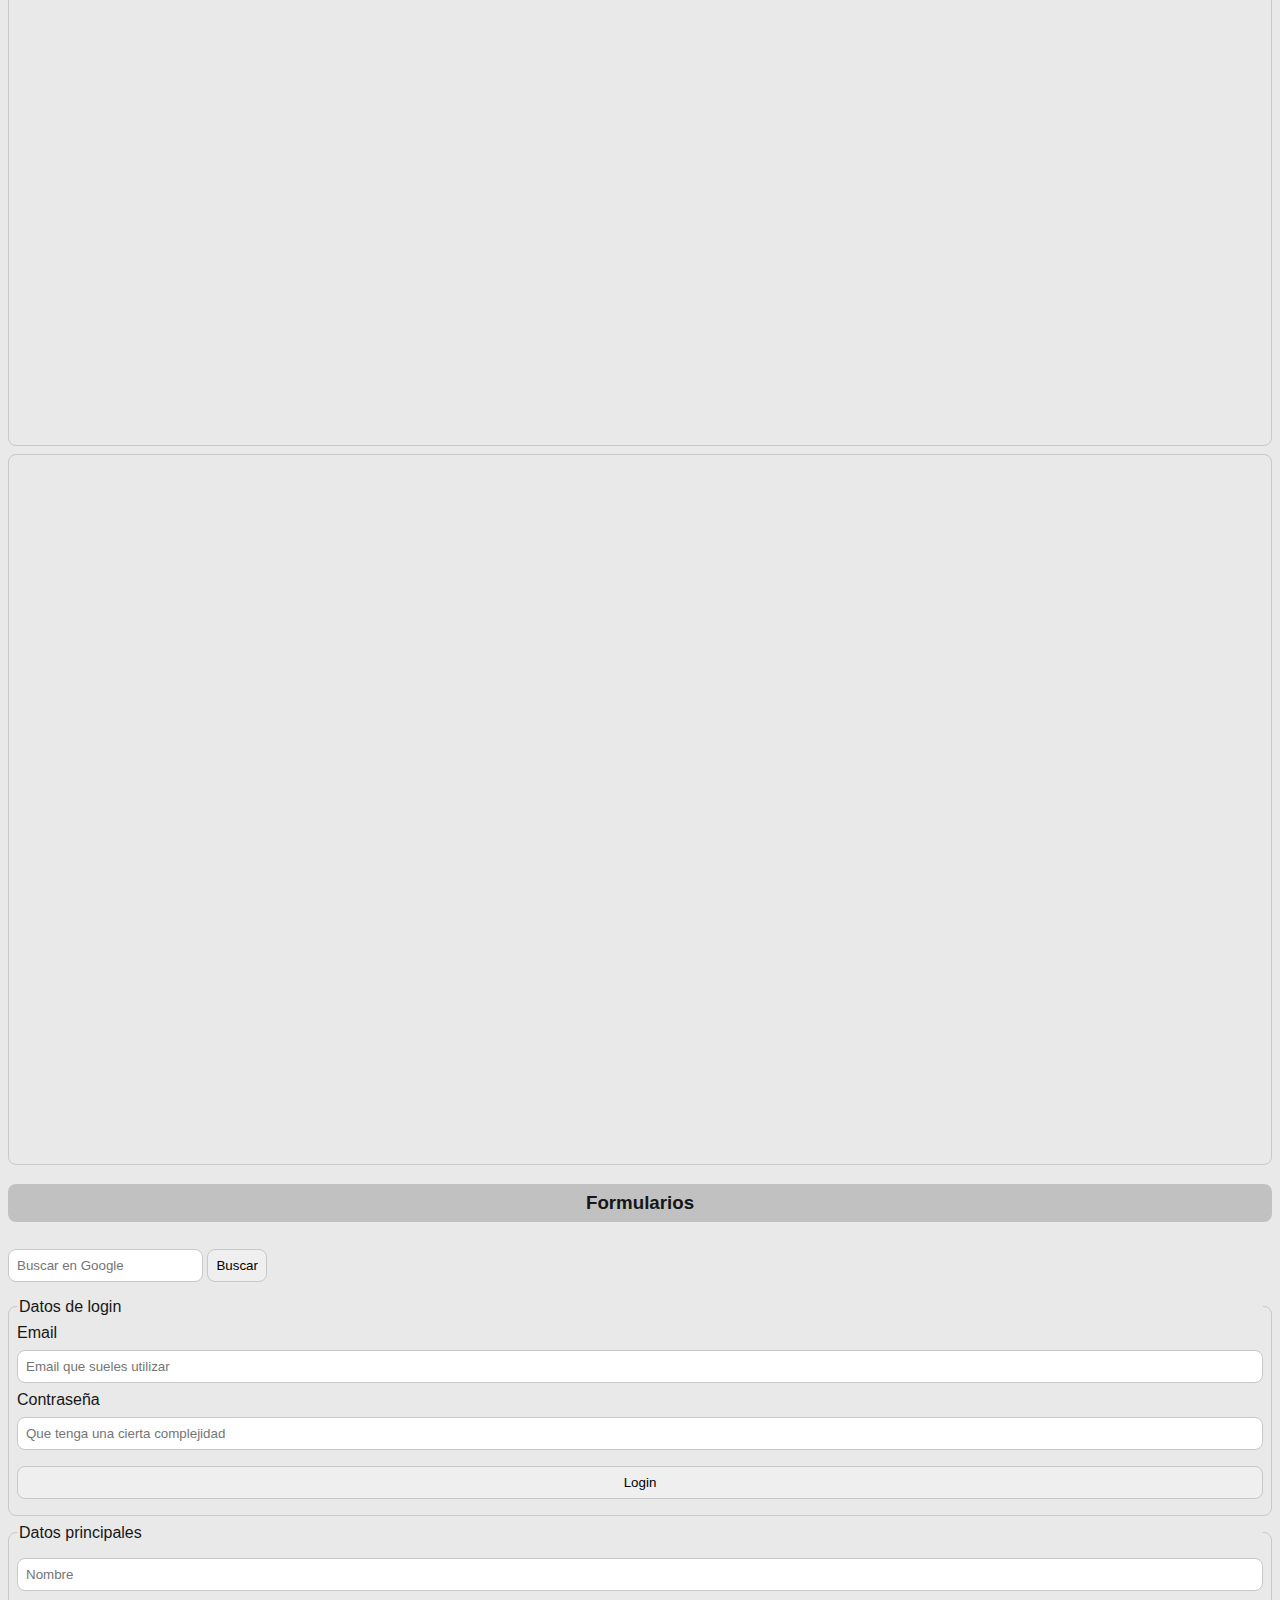
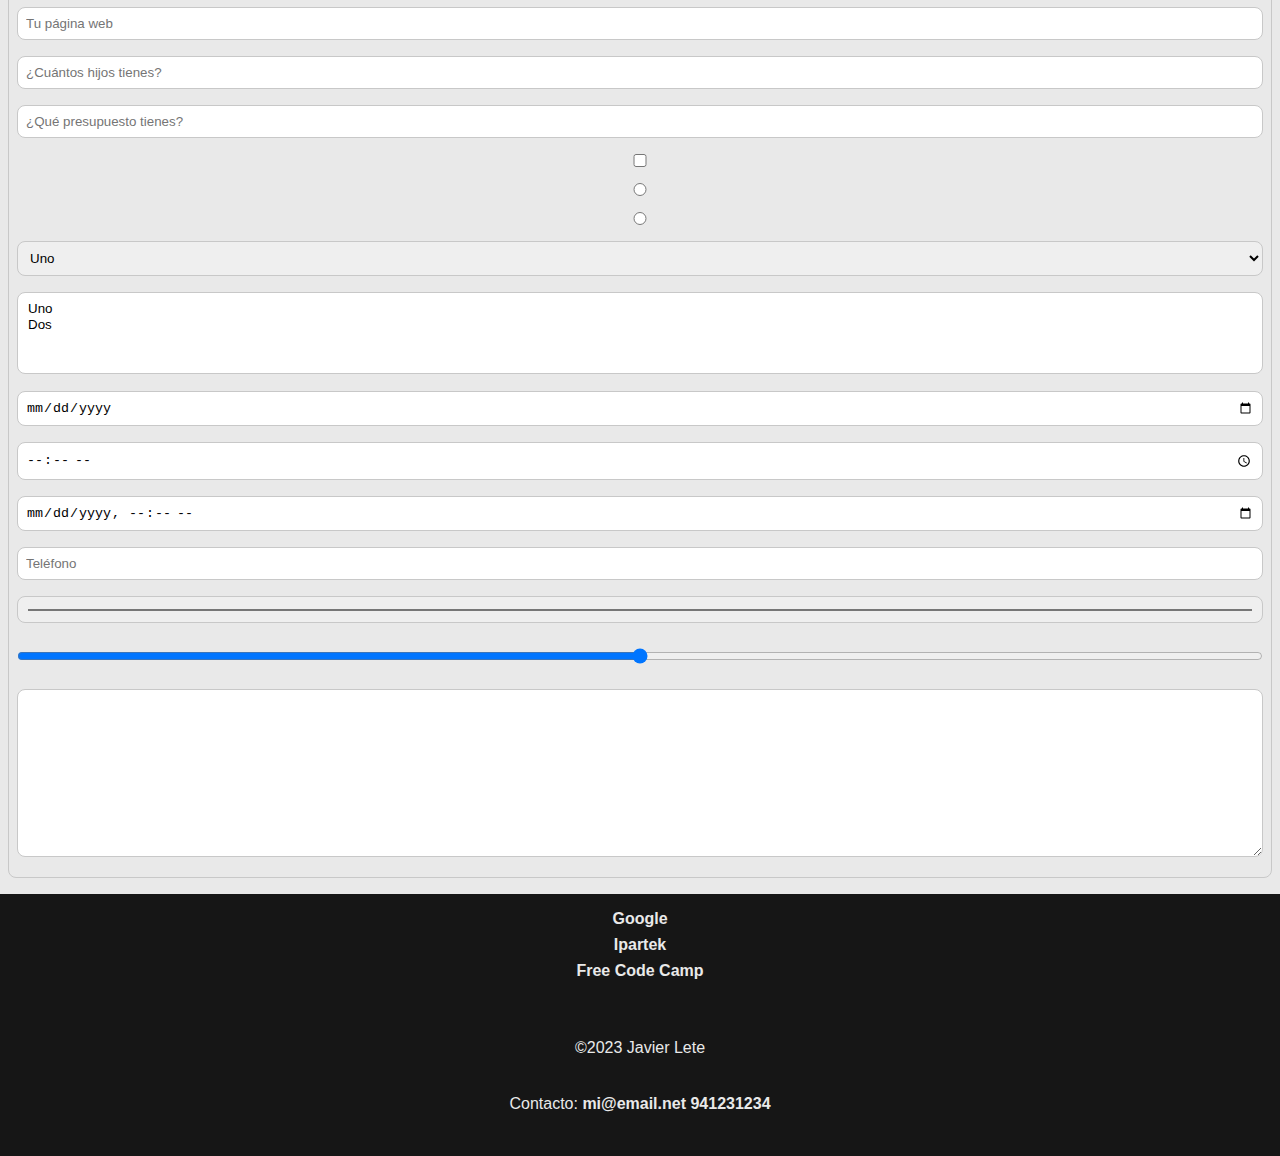
==== commit 1c0d5249: "Proporciones para iframes" ====
--- a/Frontend/public/index.html
+++ b/Frontend/public/index.html
@@ -137,20 +137,23 @@
 
                 <video src="videos/bigbuckbunny.mp4" controls></video>
 
-                <iframe
-                    src="https://www.google.com/maps/embed?pb=!1m18!1m12!1m3!1d2905.762082154642!2d-2.916172288838435!3d43.25640787788421!2m3!1f0!2f0!3f0!3m2!1i1024!2i768!4f13.1!3m3!1m2!1s0xd4e4fb46238d865%3A0xb671edfb1120ab06!2sIpartek%20Servicios%20Inform%C3%A1ticos!5e0!3m2!1ses!2ses!4v1687943234987!5m2!1ses!2ses"
-                    allowfullscreen="" loading="lazy"
-                    referrerpolicy="no-referrer-when-downgrade"></iframe>
-
-                <iframe
-                    src="https://open.spotify.com/embed/artist/0Wr0oT0aCD6w7O25TPwnoX?utm_source=generator&theme=0" allowfullscreen=""
-                    allow="autoplay; clipboard-write; encrypted-media; fullscreen; picture-in-picture"
-                    loading="lazy"></iframe>
-
-                <iframe src="https://www.youtube-nocookie.com/embed/ZTwCtQIEswM"
-                    title="YouTube video player"
-                    allow="accelerometer; autoplay; clipboard-write; encrypted-media; gyroscope; picture-in-picture; web-share"
-                    allowfullscreen></iframe>
+                <div class="proporcion p4x3">
+                    <iframe
+                        src="https://www.google.com/maps/embed?pb=!1m18!1m12!1m3!1d2905.762082154642!2d-2.916172288838435!3d43.25640787788421!2m3!1f0!2f0!3f0!3m2!1i1024!2i768!4f13.1!3m3!1m2!1s0xd4e4fb46238d865%3A0xb671edfb1120ab06!2sIpartek%20Servicios%20Inform%C3%A1ticos!5e0!3m2!1ses!2ses!4v1687943234987!5m2!1ses!2ses"
+                        allowfullscreen="" loading="lazy" referrerpolicy="no-referrer-when-downgrade"></iframe>
+                </div>
+                <div class="proporcion p1x1">
+                    <iframe
+                        src="https://open.spotify.com/embed/artist/0Wr0oT0aCD6w7O25TPwnoX?utm_source=generator&theme=0"
+                        allowfullscreen=""
+                        allow="autoplay; clipboard-write; encrypted-media; fullscreen; picture-in-picture"
+                        loading="lazy"></iframe>
+                </div>
+                <div class="proporcion">
+                    <iframe src="https://www.youtube-nocookie.com/embed/ZTwCtQIEswM" title="YouTube video player"
+                        allow="accelerometer; autoplay; clipboard-write; encrypted-media; gyroscope; picture-in-picture; web-share"
+                        allowfullscreen></iframe>
+                </div>
             </section>
             <section id="formularios">
                 <h3>Formularios</h3>
@@ -169,7 +172,8 @@
                         </div>
                         <div>
                             <label for="password">Contraseña</label>
-                            <input id="password" type="password" required placeholder="Que tenga una cierta complejidad">
+                            <input id="password" type="password" required
+                                placeholder="Que tenga una cierta complejidad">
                         </div>
                         <div>
                             <button>Login</button>
@@ -185,7 +189,7 @@
                         <input type="checkbox">
                         <input type="radio" name="opcion" value="1">
                         <input type="radio" name="opcion" value="2">
-                        
+
                         <select>
                             <option value="1">Uno</option>
                             <option value="2">Dos</option>
@@ -222,7 +226,7 @@
     </aside>
     <footer>
         <p>&copy;2023 Javier Lete</p>
-        <p>Contacto: 
+        <p>Contacto:
             <a href="email:mi@email.net">mi@email.net</a>
             <a href="tel:941231234">941231234</a>
         </p>
--- a/Frontend/public/css/estilos.css
+++ b/Frontend/public/css/estilos.css
@@ -204,8 +204,36 @@
 
     margin: 0;
     padding: 0;
-    
+
     background-color: rgba(0, 0, 0, 0.5);
     border-radius: var(--margen);
     padding: var(--margen);
+}
+
+.proporcion {
+    position: relative;
+    overflow: hidden;
+    width: 100%;
+}
+
+.proporcion::after {
+    display: block;
+    content: "";
+    padding-top: 56.25%; /* 16:9 -> 9/16 */
+}
+
+.proporcion iframe {
+    position: absolute;
+    top: 0;
+    left: 0;
+    width: 100%;
+    height: 100%;
+}
+
+.proporcion.p4x3::after {
+    padding-top: 75%; /* 4:3 -> 3/4 */
+}
+
+.proporcion.p1x1::after {
+    padding-top: 100%; /* 1:1 -> 1/1 */
 }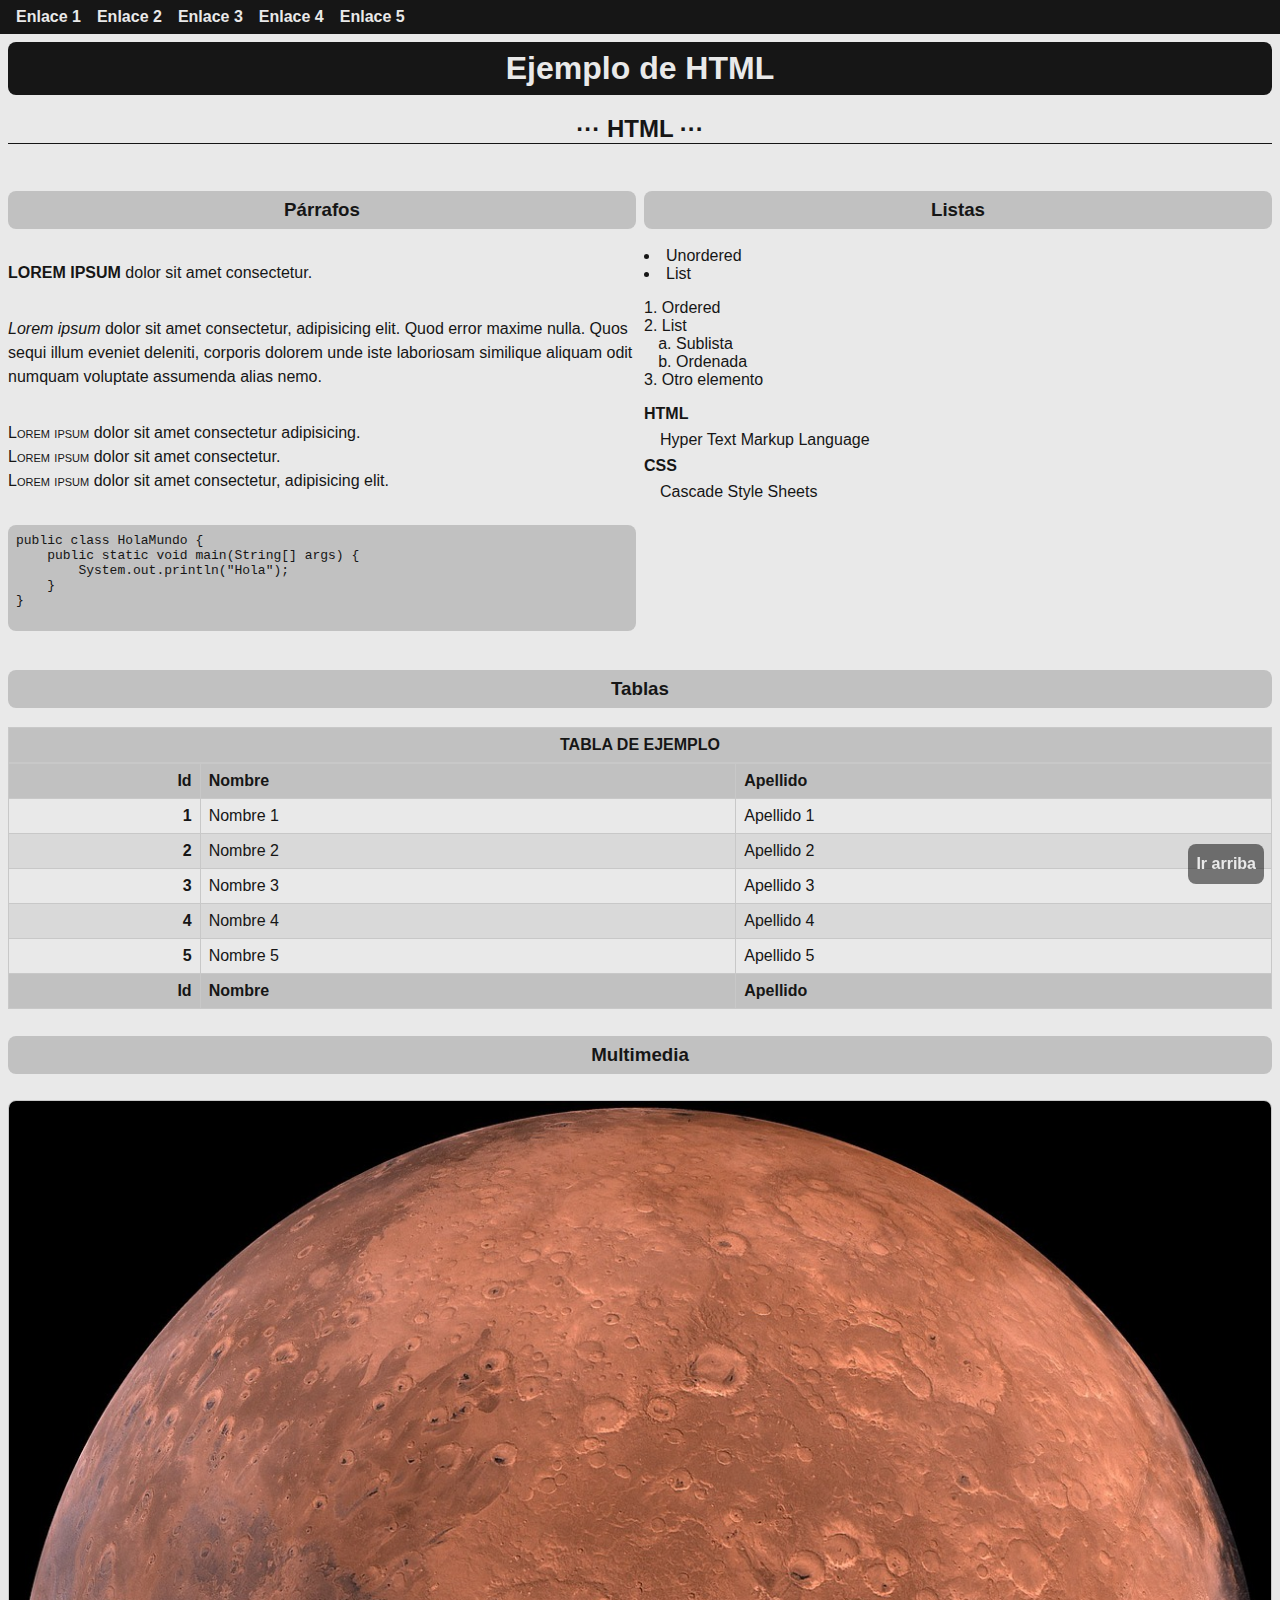
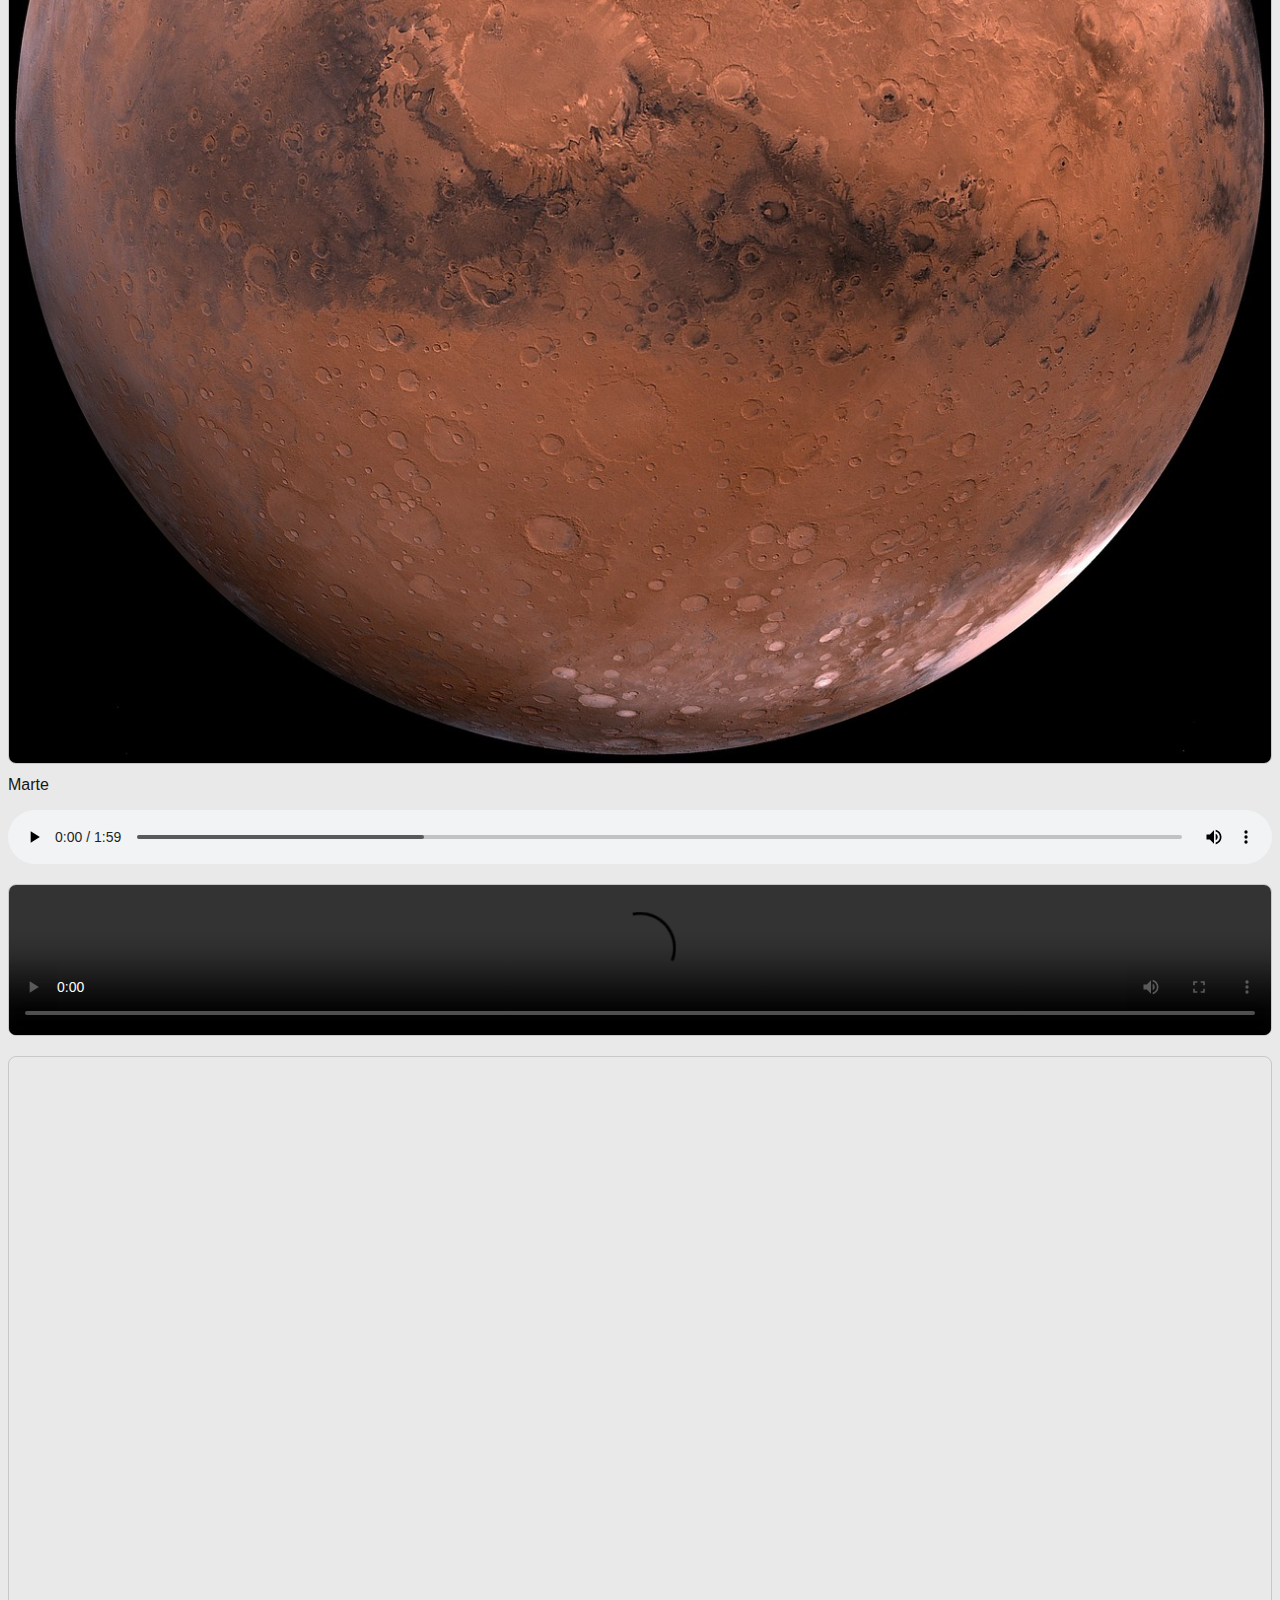
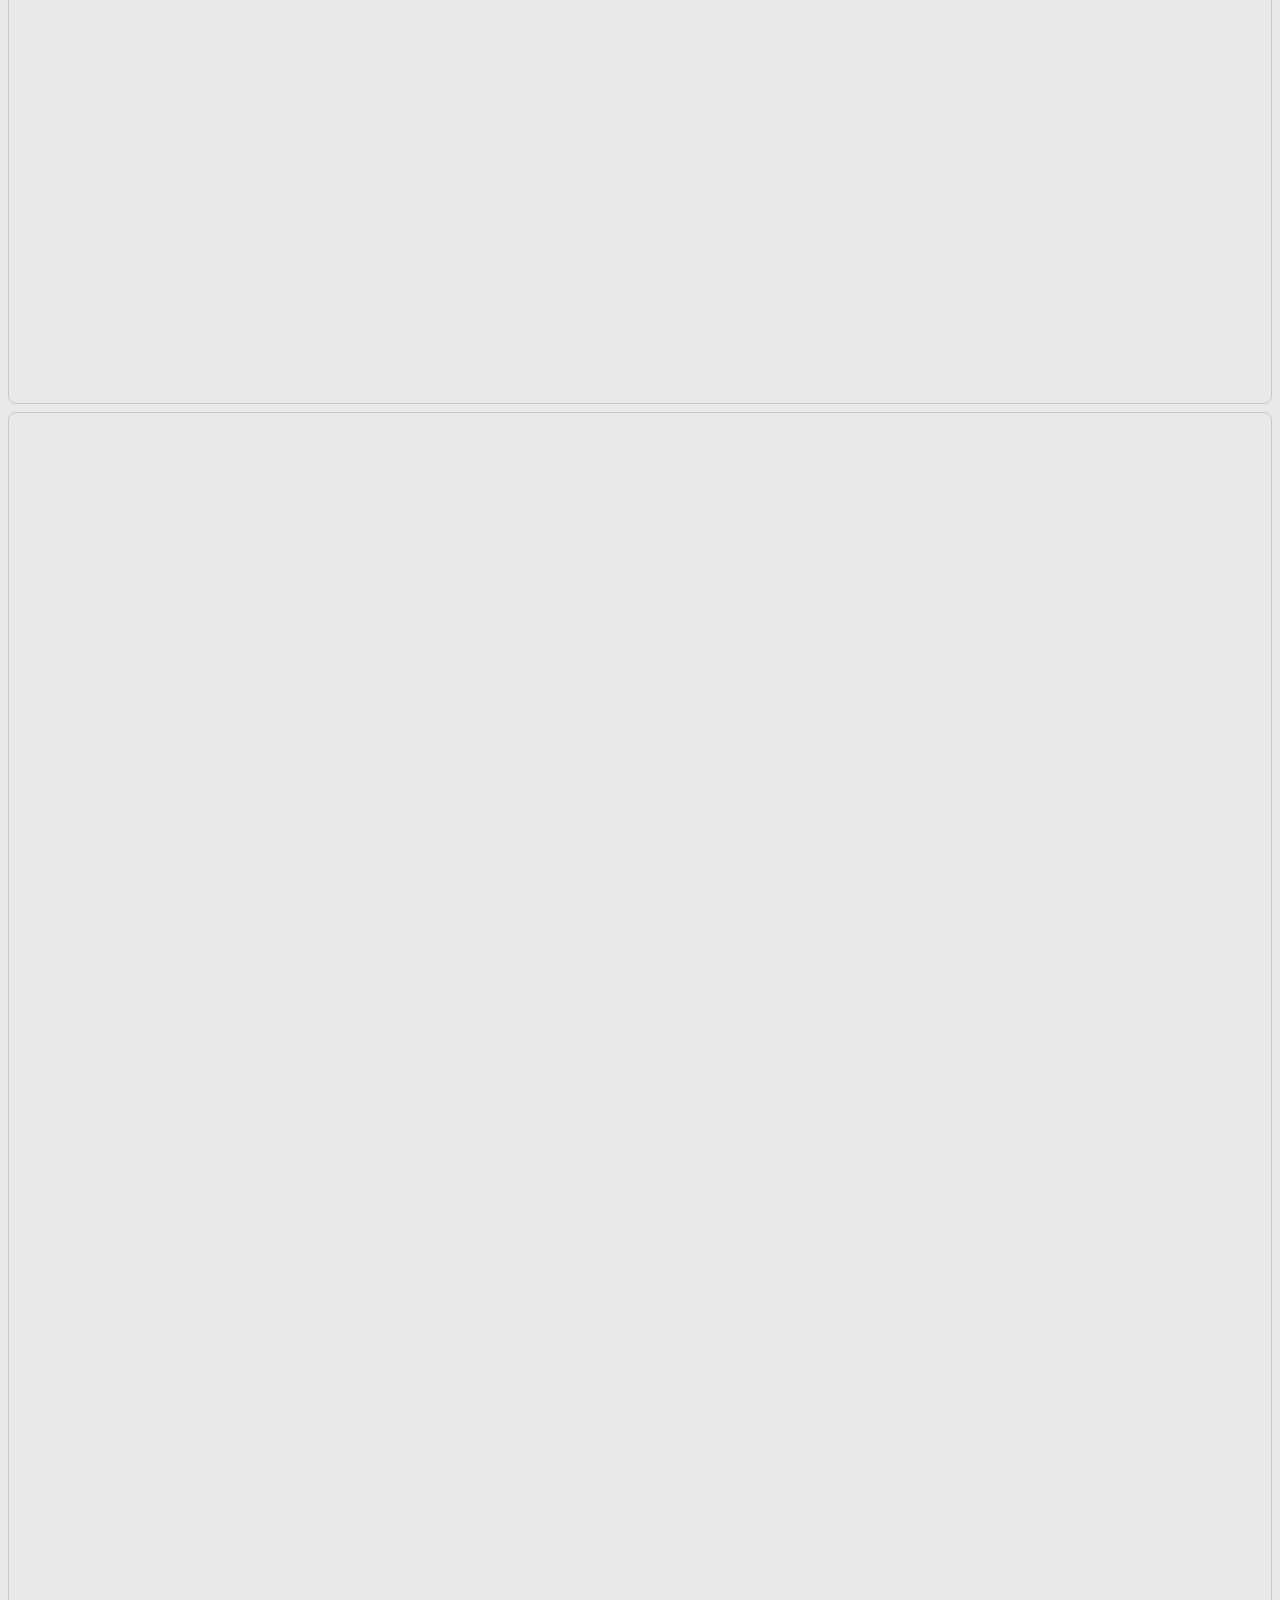
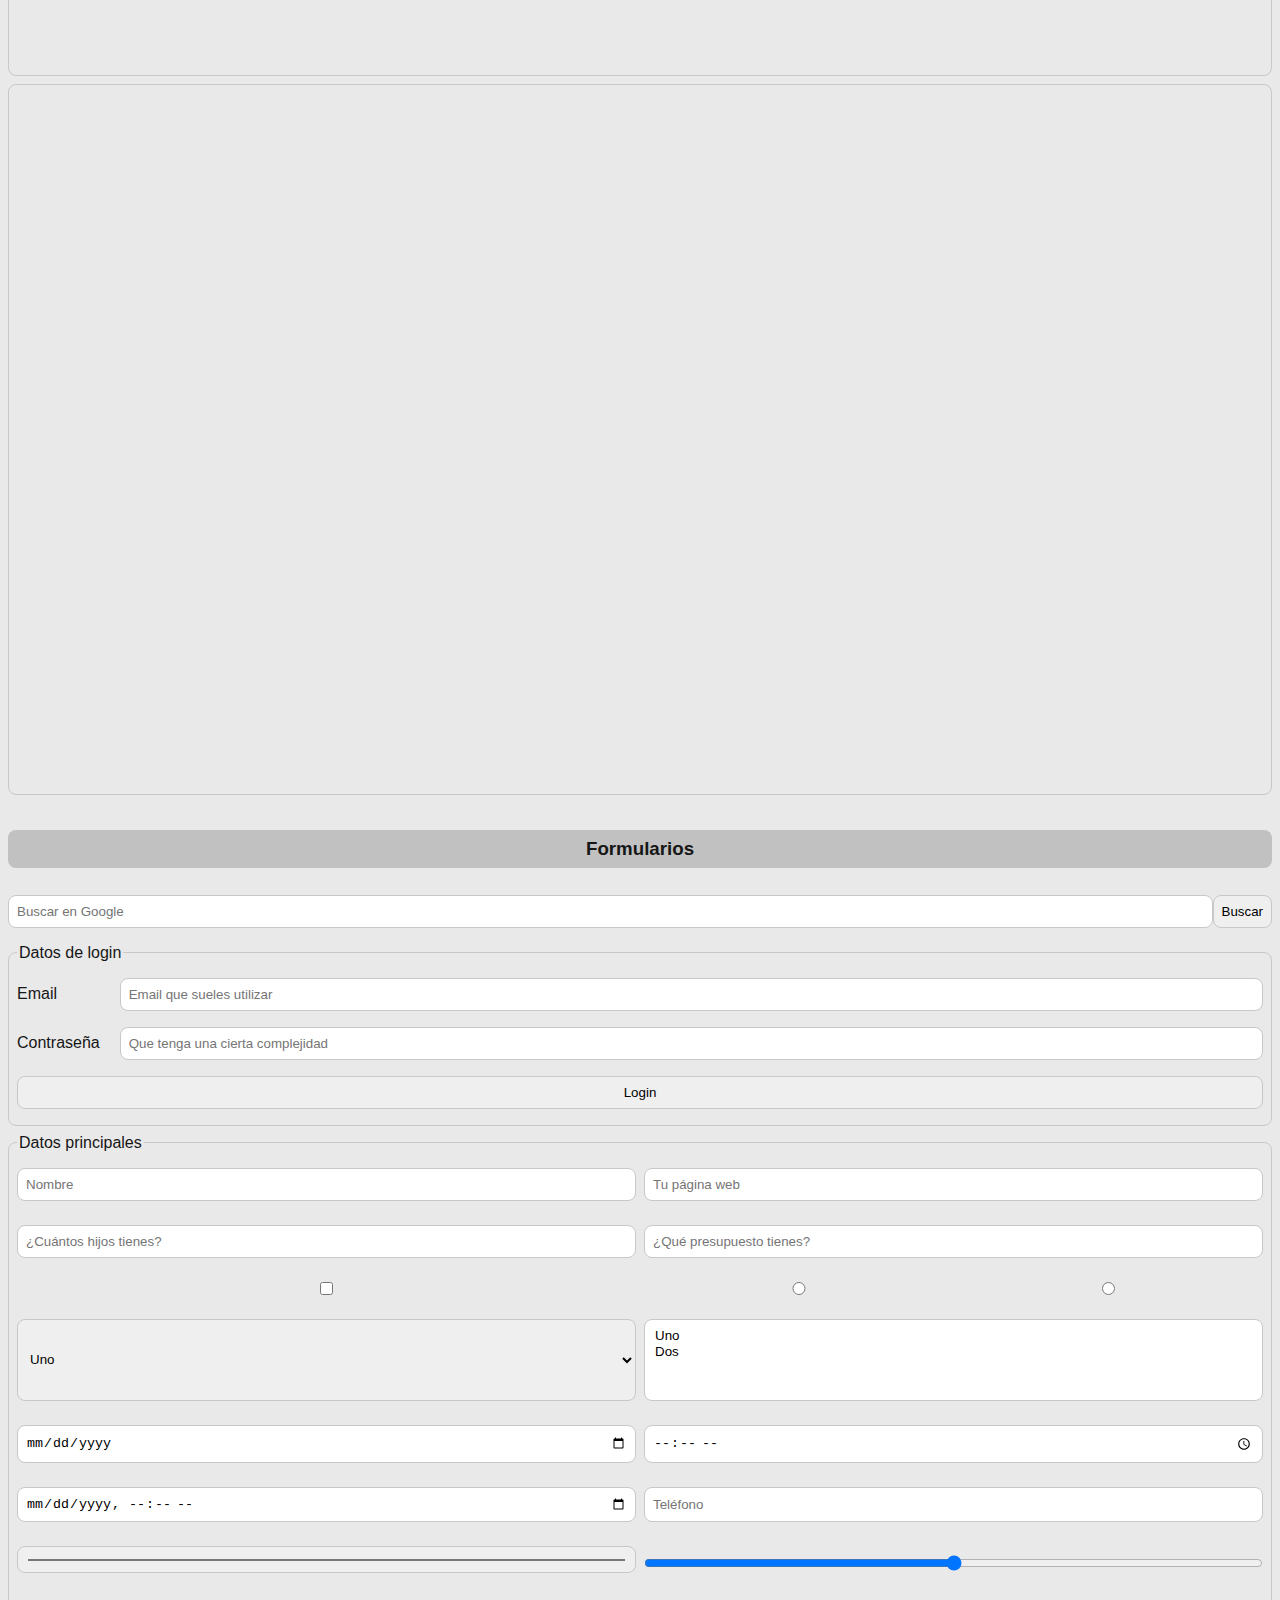
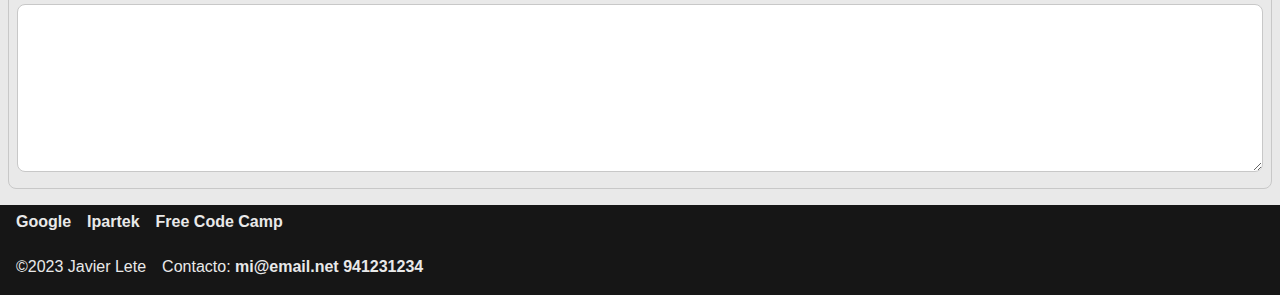
==== commit 43844543: "Versión tablet" ====
--- a/Frontend/public/index.html
+++ b/Frontend/public/index.html
@@ -187,9 +187,10 @@
                         <input type="number" min="0" max="30" placeholder="¿Cuántos hijos tienes?">
                         <input type="number" step=".01" min="0" placeholder="¿Qué presupuesto tienes?">
                         <input type="checkbox">
-                        <input type="radio" name="opcion" value="1">
-                        <input type="radio" name="opcion" value="2">
-
+                        <div>
+                            <input type="radio" name="opcion" value="1">
+                            <input type="radio" name="opcion" value="2">
+                        </div>
                         <select>
                             <option value="1">Uno</option>
                             <option value="2">Dos</option>
--- a/Frontend/public/css/estilos.css
+++ b/Frontend/public/css/estilos.css
@@ -193,7 +193,7 @@
     margin: var(--margen) 0;
 }
 
-fieldset * {
+fieldset *:not(legend) {
     width: 100%;
 }
 
@@ -219,7 +219,8 @@
 .proporcion::after {
     display: block;
     content: "";
-    padding-top: 56.25%; /* 16:9 -> 9/16 */
+    padding-top: 56.25%;
+    /* 16:9 -> 9/16 */
 }
 
 .proporcion iframe {
@@ -231,9 +232,89 @@
 }
 
 .proporcion.p4x3::after {
-    padding-top: 75%; /* 4:3 -> 3/4 */
+    padding-top: 75%;
+    /* 4:3 -> 3/4 */
 }
 
 .proporcion.p1x1::after {
-    padding-top: 100%; /* 1:1 -> 1/1 */
+    padding-top: 100%;
+    /* 1:1 -> 1/1 */
+}
+
+@media (min-width: 768px) {
+    nav ul {
+        display: flex;
+    }
+
+    nav li {
+        margin: 0;
+    }
+
+    nav a {
+        padding: var(--margen);
+    }
+
+    nav a:hover {
+        color: var(--color-tinta);
+        background-color: var(--color-fondo);
+    }
+
+    footer {
+        display: flex;
+    }
+
+    footer p {
+        padding: var(--margen);
+        margin: 0;
+    }
+
+    article {
+        display: flex;
+        flex-wrap: wrap;
+        gap: var(--margen);
+    }
+
+    h2 {
+        width: 100%;
+    }
+
+    #parrafos,
+    #listas {
+        width: calc(50% - var(--margen) / 2);
+    }
+
+    #tablas {
+        width: 100%
+    }
+
+    form:first-of-type {
+        display: flex;        
+    }
+
+    input[name=q] {
+        flex-grow: 1;
+    }
+
+    form:nth-of-type(2) div {
+        display: flex;
+        align-items: baseline;
+    }
+
+    form:nth-of-type(2) label {
+        width: 7rem;
+    }
+
+    #formularios fieldset:last-of-type {
+        display: flex;
+        flex-wrap: wrap;
+        gap: var(--margen);
+    }
+
+    #formularios fieldset:last-of-type>*:not(legend) {
+        width: calc(50% - var(--margen) / 2);
+    }
+
+    #formularios fieldset:last-of-type>textarea {
+        width: 100%;
+    }
 }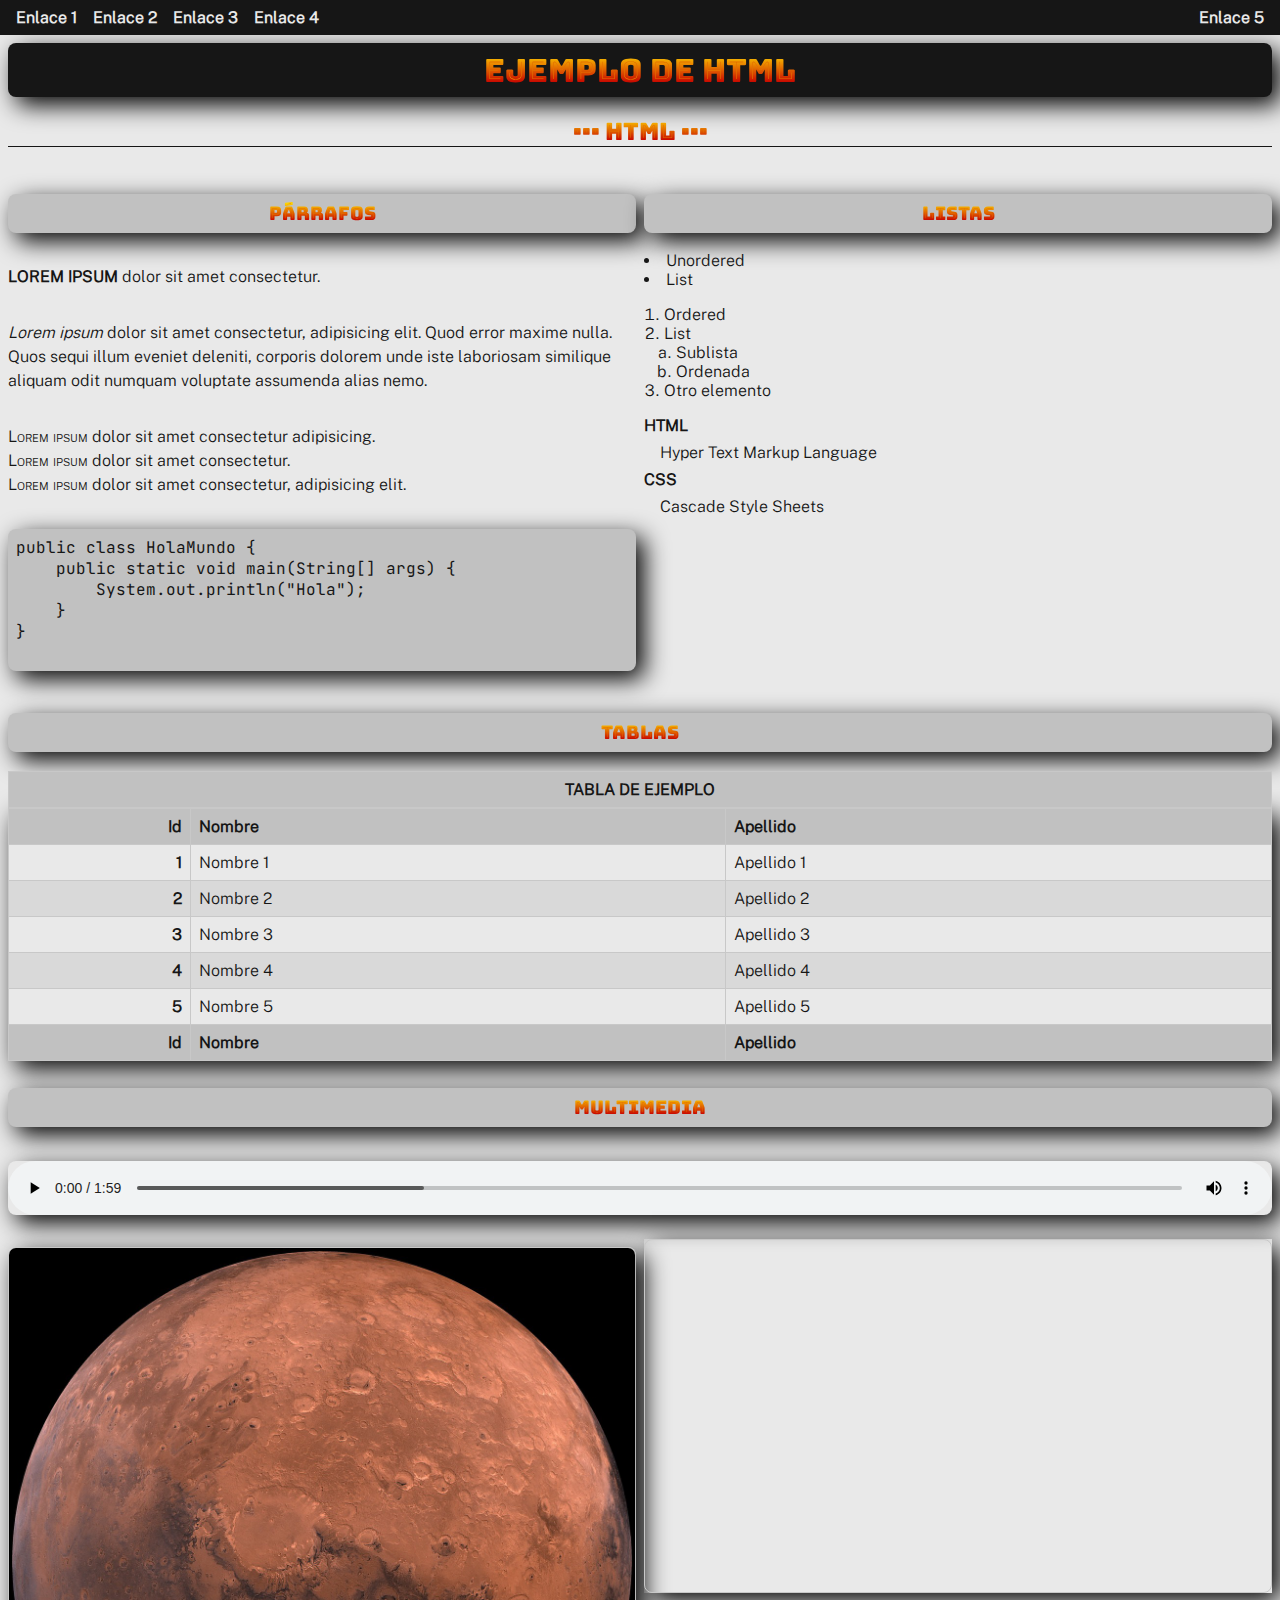
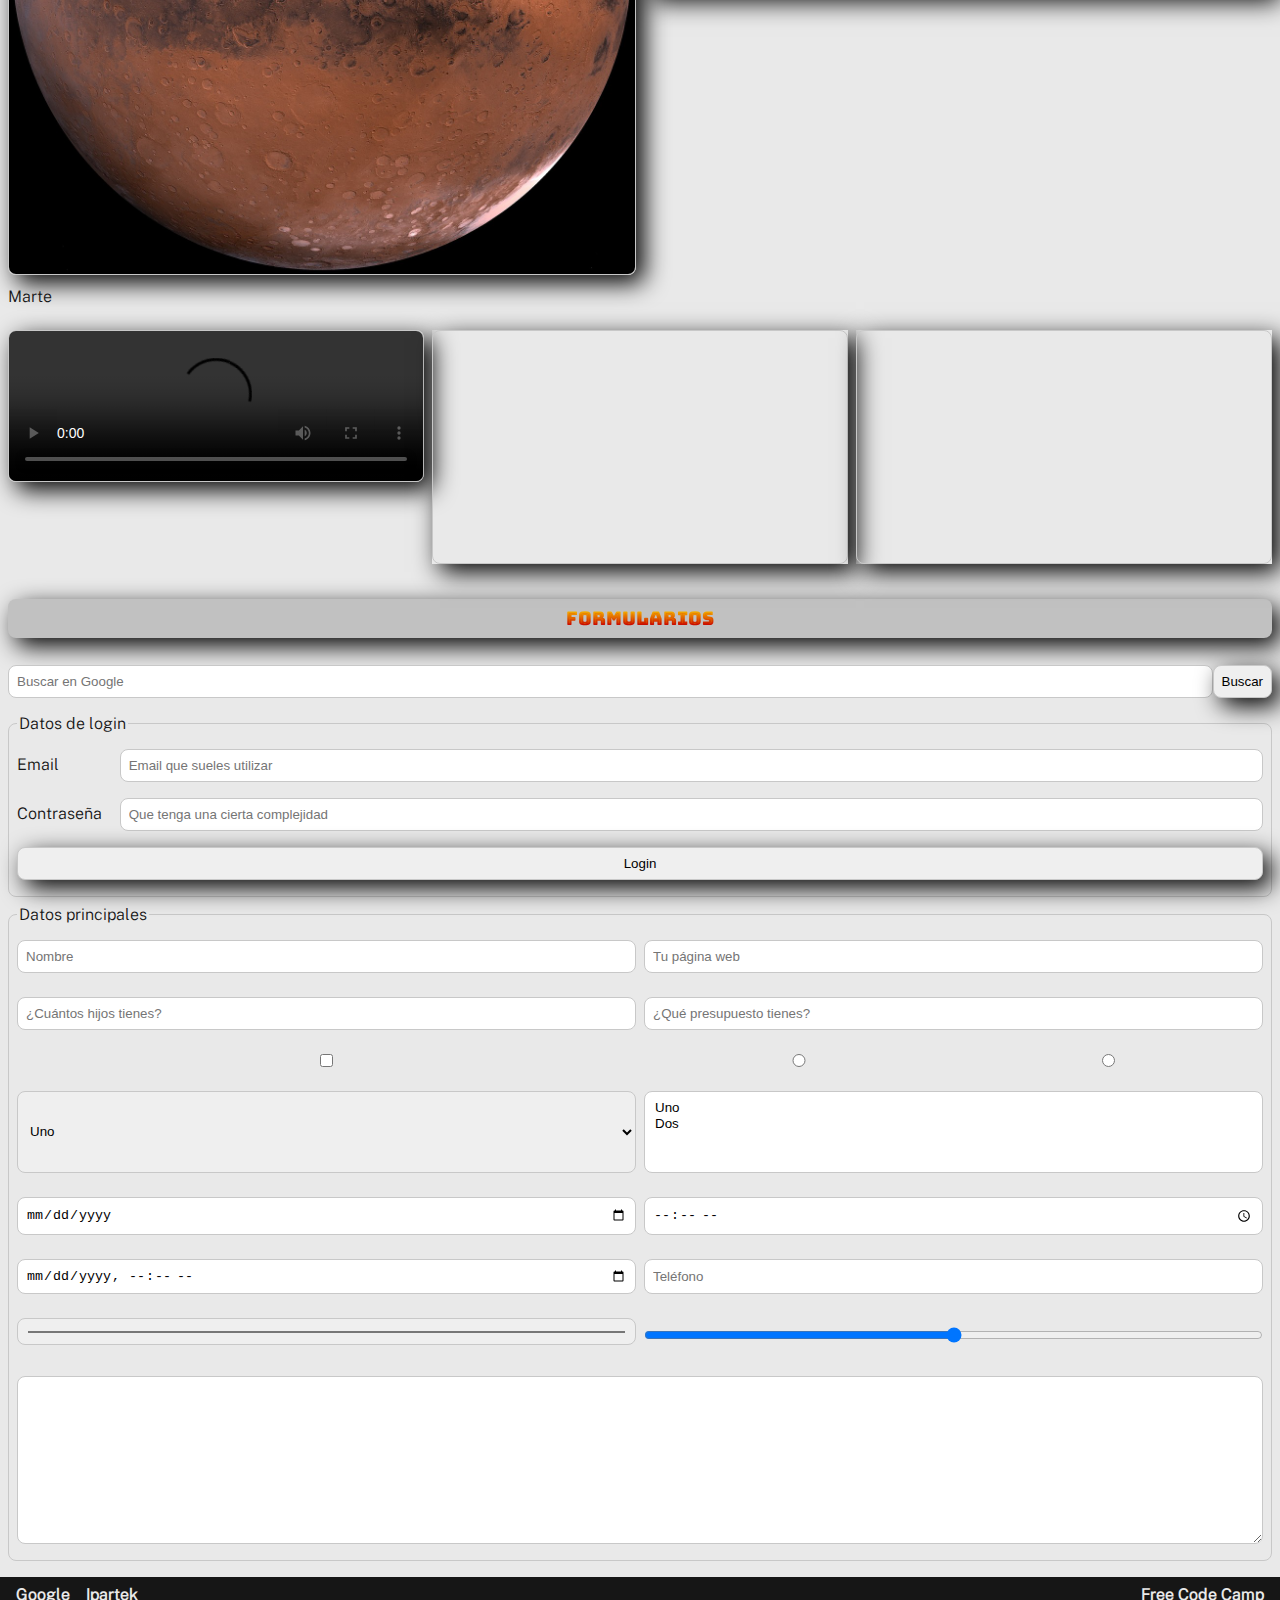
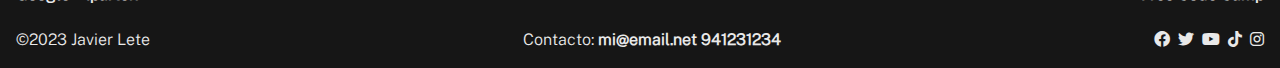
==== commit 2f0cc31b: "Iconos FontAwesome" ====
--- a/Frontend/public/index.html
+++ b/Frontend/public/index.html
@@ -5,6 +5,8 @@
     <meta charset="UTF-8">
     <meta name="viewport" content="width=device-width, initial-scale=1.0">
     <title>Ejemplo de HTML</title>
+    <!-- Font Awesome -->
+    <link rel="stylesheet" href="css/all.min.css">
     <link rel="stylesheet" href="css/estilos.css">
 </head>
 
@@ -231,8 +233,15 @@
             <a href="email:mi@email.net">mi@email.net</a>
             <a href="tel:941231234">941231234</a>
         </p>
+        <ul id="redes-sociales">
+            <li><a href="#"><i class="fa-brands fa-facebook"></i></a></li>
+            <li><a href="#"><i class="fa-brands fa-twitter"></i></a></li>
+            <li><a href="#"><i class="fa-brands fa-youtube"></i></a></li>
+            <li><a href="#"><i class="fa-brands fa-tiktok"></i></a></li>
+            <li><a href="#"><i class="fa-brands fa-instagram"></i></a></li>
+        </ul>
         <p id="arriba">
-            <a href="#">Ir arriba</a>
+            <a href="#"><i class="fa-solid fa-arrow-up"></i></a>
         </p>
     </footer>
 </body>
--- a/Frontend/public/css/all.min.css
+++ b/Frontend/public/css/all.min.css
@@ -0,0 +1,9 @@
+/*!
+ * Font Awesome Free 6.4.0 by @fontawesome - https://fontawesome.com
+ * License - https://fontawesome.com/license/free (Icons: CC BY 4.0, Fonts: SIL OFL 1.1, Code: MIT License)
+ * Copyright 2023 Fonticons, Inc.
+ */
+.fa{font-family:var(--fa-style-family,"Font Awesome 6 Free");font-weight:var(--fa-style,900)}.fa,.fa-brands,.fa-classic,.fa-regular,.fa-sharp,.fa-solid,.fab,.far,.fas{-moz-osx-font-smoothing:grayscale;-webkit-font-smoothing:antialiased;display:var(--fa-display,inline-block);font-style:normal;font-variant:normal;line-height:1;text-rendering:auto}.fa-classic,.fa-regular,.fa-solid,.far,.fas{font-family:"Font Awesome 6 Free"}.fa-brands,.fab{font-family:"Font Awesome 6 Brands"}.fa-1x{font-size:1em}.fa-2x{font-size:2em}.fa-3x{font-size:3em}.fa-4x{font-size:4em}.fa-5x{font-size:5em}.fa-6x{font-size:6em}.fa-7x{font-size:7em}.fa-8x{font-size:8em}.fa-9x{font-size:9em}.fa-10x{font-size:10em}.fa-2xs{font-size:.625em;line-height:.1em;vertical-align:.225em}.fa-xs{font-size:.75em;line-height:.08333em;vertical-align:.125em}.fa-sm{font-size:.875em;line-height:.07143em;vertical-align:.05357em}.fa-lg{font-size:1.25em;line-height:.05em;vertical-align:-.075em}.fa-xl{font-size:1.5em;line-height:.04167em;vertical-align:-.125em}.fa-2xl{font-size:2em;line-height:.03125em;vertical-align:-.1875em}.fa-fw{text-align:center;width:1.25em}.fa-ul{list-style-type:none;margin-left:var(--fa-li-margin,2.5em);padding-left:0}.fa-ul>li{position:relative}.fa-li{left:calc(var(--fa-li-width, 2em)*-1);position:absolute;text-align:center;width:var(--fa-li-width,2em);line-height:inherit}.fa-border{border-radius:var(--fa-border-radius,.1em);border:var(--fa-border-width,.08em) var(--fa-border-style,solid) var(--fa-border-color,#eee);padding:var(--fa-border-padding,.2em .25em .15em)}.fa-pull-left{float:left;margin-right:var(--fa-pull-margin,.3em)}.fa-pull-right{float:right;margin-left:var(--fa-pull-margin,.3em)}.fa-beat{-webkit-animation-name:fa-beat;animation-name:fa-beat;-webkit-animation-delay:var(--fa-animation-delay,0s);animation-delay:var(--fa-animation-delay,0s);-webkit-animation-direction:var(--fa-animation-direction,normal);animation-direction:var(--fa-animation-direction,normal);-webkit-animation-duration:var(--fa-animation-duration,1s);animation-duration:var(--fa-animation-duration,1s);-webkit-animation-iteration-count:var(--fa-animation-iteration-count,infinite);animation-iteration-count:var(--fa-animation-iteration-count,infinite);-webkit-animation-timing-function:var(--fa-animation-timing,ease-in-out);animation-timing-function:var(--fa-animation-timing,ease-in-out)}.fa-bounce{-webkit-animation-name:fa-bounce;animation-name:fa-bounce;-webkit-animation-delay:var(--fa-animation-delay,0s);animation-delay:var(--fa-animation-delay,0s);-webkit-animation-direction:var(--fa-animation-direction,normal);animation-direction:var(--fa-animation-direction,normal);-webkit-animation-duration:var(--fa-animation-duration,1s);animation-duration:var(--fa-animation-duration,1s);-webkit-animation-iteration-count:var(--fa-animation-iteration-count,infinite);animation-iteration-count:var(--fa-animation-iteration-count,infinite);-webkit-animation-timing-function:var(--fa-animation-timing,cubic-bezier(.28,.84,.42,1));animation-timing-function:var(--fa-animation-timing,cubic-bezier(.28,.84,.42,1))}.fa-fade{-webkit-animation-name:fa-fade;animation-name:fa-fade;-webkit-animation-iteration-count:var(--fa-animation-iteration-count,infinite);animation-iteration-count:var(--fa-animation-iteration-count,infinite);-webkit-animation-timing-function:var(--fa-animation-timing,cubic-bezier(.4,0,.6,1));animation-timing-function:var(--fa-animation-timing,cubic-bezier(.4,0,.6,1))}.fa-beat-fade,.fa-fade{-webkit-animation-delay:var(--fa-animation-delay,0s);animation-delay:var(--fa-animation-delay,0s);-webkit-animation-direction:var(--fa-animation-direction,normal);animation-direction:var(--fa-animation-direction,normal);-webkit-animation-duration:var(--fa-animation-duration,1s);animation-duration:var(--fa-animation-duration,1s)}.fa-beat-fade{-webkit-animation-name:fa-beat-fade;animation-name:fa-beat-fade;-webkit-animation-iteration-count:var(--fa-animation-iteration-count,infinite);animation-iteration-count:var(--fa-animation-iteration-count,infinite);-webkit-animation-timing-function:var(--fa-animation-timing,cubic-bezier(.4,0,.6,1));animation-timing-function:var(--fa-animation-timing,cubic-bezier(.4,0,.6,1))}.fa-flip{-webkit-animation-name:fa-flip;animation-name:fa-flip;-webkit-animation-delay:var(--fa-animation-delay,0s);animation-delay:var(--fa-animation-delay,0s);-webkit-animation-direction:var(--fa-animation-direction,normal);animation-direction:var(--fa-animation-direction,normal);-webkit-animation-duration:var(--fa-animation-duration,1s);animation-duration:var(--fa-animation-duration,1s);-webkit-animation-iteration-count:var(--fa-animation-iteration-count,infinite);animation-iteration-count:var(--fa-animation-iteration-count,infinite);-webkit-animation-timing-function:var(--fa-animation-timing,ease-in-out);animation-timing-function:var(--fa-animation-timing,ease-in-out)}.fa-shake{-webkit-animation-name:fa-shake;animation-name:fa-shake;-webkit-animation-duration:var(--fa-animation-duration,1s);animation-duration:var(--fa-animation-duration,1s);-webkit-animation-iteration-count:var(--fa-animation-iteration-count,infinite);animation-iteration-count:var(--fa-animation-iteration-count,infinite);-webkit-animation-timing-function:var(--fa-animation-timing,linear);animation-timing-function:var(--fa-animation-timing,linear)}.fa-shake,.fa-spin{-webkit-animation-delay:var(--fa-animation-delay,0s);animation-delay:var(--fa-animation-delay,0s);-webkit-animation-direction:var(--fa-animation-direction,normal);animation-direction:var(--fa-animation-direction,normal)}.fa-spin{-webkit-animation-name:fa-spin;animation-name:fa-spin;-webkit-animation-duration:var(--fa-animation-duration,2s);animation-duration:var(--fa-animation-duration,2s);-webkit-animation-iteration-count:var(--fa-animation-iteration-count,infinite);animation-iteration-count:var(--fa-animation-iteration-count,infinite);-webkit-animation-timing-function:var(--fa-animation-timing,linear);animation-timing-function:var(--fa-animation-timing,linear)}.fa-spin-reverse{--fa-animation-direction:reverse}.fa-pulse,.fa-spin-pulse{-webkit-animation-name:fa-spin;animation-name:fa-spin;-webkit-animation-direction:var(--fa-animation-direction,normal);animation-direction:var(--fa-animation-direction,normal);-webkit-animation-duration:var(--fa-animation-duration,1s);animation-duration:var(--fa-animation-duration,1s);-webkit-animation-iteration-count:var(--fa-animation-iteration-count,infinite);animation-iteration-count:var(--fa-animation-iteration-count,infinite);-webkit-animation-timing-function:var(--fa-animation-timing,steps(8));animation-timing-function:var(--fa-animation-timing,steps(8))}@media (prefers-reduced-motion:reduce){.fa-beat,.fa-beat-fade,.fa-bounce,.fa-fade,.fa-flip,.fa-pulse,.fa-shake,.fa-spin,.fa-spin-pulse{-webkit-animation-delay:-1ms;animation-delay:-1ms;-webkit-animation-duration:1ms;animation-duration:1ms;-webkit-animation-iteration-count:1;animation-iteration-count:1;-webkit-transition-delay:0s;transition-delay:0s;-webkit-transition-duration:0s;transition-duration:0s}}@-webkit-keyframes fa-beat{0%,90%{-webkit-transform:scale(1);transform:scale(1)}45%{-webkit-transform:scale(var(--fa-beat-scale,1.25));transform:scale(var(--fa-beat-scale,1.25))}}@keyframes fa-beat{0%,90%{-webkit-transform:scale(1);transform:scale(1)}45%{-webkit-transform:scale(var(--fa-beat-scale,1.25));transform:scale(var(--fa-beat-scale,1.25))}}@-webkit-keyframes fa-bounce{0%{-webkit-transform:scale(1) translateY(0);transform:scale(1) translateY(0)}10%{-webkit-transform:scale(var(--fa-bounce-start-scale-x,1.1),var(--fa-bounce-start-scale-y,.9)) translateY(0);transform:scale(var(--fa-bounce-start-scale-x,1.1),var(--fa-bounce-start-scale-y,.9)) translateY(0)}30%{-webkit-transform:scale(var(--fa-bounce-jump-scale-x,.9),var(--fa-bounce-jump-scale-y,1.1)) translateY(var(--fa-bounce-height,-.5em));transform:scale(var(--fa-bounce-jump-scale-x,.9),var(--fa-bounce-jump-scale-y,1.1)) translateY(var(--fa-bounce-height,-.5em))}50%{-webkit-transform:scale(var(--fa-bounce-land-scale-x,1.05),var(--fa-bounce-land-scale-y,.95)) translateY(0);transform:scale(var(--fa-bounce-land-scale-x,1.05),var(--fa-bounce-land-scale-y,.95)) translateY(0)}57%{-webkit-transform:scale(1) translateY(var(--fa-bounce-rebound,-.125em));transform:scale(1) translateY(var(--fa-bounce-rebound,-.125em))}64%{-webkit-transform:scale(1) translateY(0);transform:scale(1) translateY(0)}to{-webkit-transform:scale(1) translateY(0);transform:scale(1) translateY(0)}}@keyframes fa-bounce{0%{-webkit-transform:scale(1) translateY(0);transform:scale(1) translateY(0)}10%{-webkit-transform:scale(var(--fa-bounce-start-scale-x,1.1),var(--fa-bounce-start-scale-y,.9)) translateY(0);transform:scale(var(--fa-bounce-start-scale-x,1.1),var(--fa-bounce-start-scale-y,.9)) translateY(0)}30%{-webkit-transform:scale(var(--fa-bounce-jump-scale-x,.9),var(--fa-bounce-jump-scale-y,1.1)) translateY(var(--fa-bounce-height,-.5em));transform:scale(var(--fa-bounce-jump-scale-x,.9),var(--fa-bounce-jump-scale-y,1.1)) translateY(var(--fa-bounce-height,-.5em))}50%{-webkit-transform:scale(var(--fa-bounce-land-scale-x,1.05),var(--fa-bounce-land-scale-y,.95)) translateY(0);transform:scale(var(--fa-bounce-land-scale-x,1.05),var(--fa-bounce-land-scale-y,.95)) translateY(0)}57%{-webkit-transform:scale(1) translateY(var(--fa-bounce-rebound,-.125em));transform:scale(1) translateY(var(--fa-bounce-rebound,-.125em))}64%{-webkit-transform:scale(1) translateY(0);transform:scale(1) translateY(0)}to{-webkit-transform:scale(1) translateY(0);transform:scale(1) translateY(0)}}@-webkit-keyframes fa-fade{50%{opacity:var(--fa-fade-opacity,.4)}}@keyframes fa-fade{50%{opacity:var(--fa-fade-opacity,.4)}}@-webkit-keyframes fa-beat-fade{0%,to{opacity:var(--fa-beat-fade-opacity,.4);-webkit-transform:scale(1);transform:scale(1)}50%{opacity:1;-webkit-transform:scale(var(--fa-beat-fade-scale,1.125));transform:scale(var(--fa-beat-fade-scale,1.125))}}@keyframes fa-beat-fade{0%,to{opacity:var(--fa-beat-fade-opacity,.4);-webkit-transform:scale(1);transform:scale(1)}50%{opacity:1;-webkit-transform:scale(var(--fa-beat-fade-scale,1.125));transform:scale(var(--fa-beat-fade-scale,1.125))}}@-webkit-keyframes fa-flip{50%{-webkit-transform:rotate3d(var(--fa-flip-x,0),var(--fa-flip-y,1),var(--fa-flip-z,0),var(--fa-flip-angle,-180deg));transform:rotate3d(var(--fa-flip-x,0),var(--fa-flip-y,1),var(--fa-flip-z,0),var(--fa-flip-angle,-180deg))}}@keyframes fa-flip{50%{-webkit-transform:rotate3d(var(--fa-flip-x,0),var(--fa-flip-y,1),var(--fa-flip-z,0),var(--fa-flip-angle,-180deg));transform:rotate3d(var(--fa-flip-x,0),var(--fa-flip-y,1),var(--fa-flip-z,0),var(--fa-flip-angle,-180deg))}}@-webkit-keyframes fa-shake{0%{-webkit-transform:rotate(-15deg);transform:rotate(-15deg)}4%{-webkit-transform:rotate(15deg);transform:rotate(15deg)}8%,24%{-webkit-transform:rotate(-18deg);transform:rotate(-18deg)}12%,28%{-webkit-transform:rotate(18deg);transform:rotate(18deg)}16%{-webkit-transform:rotate(-22deg);transform:rotate(-22deg)}20%{-webkit-transform:rotate(22deg);transform:rotate(22deg)}32%{-webkit-transform:rotate(-12deg);transform:rotate(-12deg)}36%{-webkit-transform:rotate(12deg);transform:rotate(12deg)}40%,to{-webkit-transform:rotate(0deg);transform:rotate(0deg)}}@keyframes fa-shake{0%{-webkit-transform:rotate(-15deg);transform:rotate(-15deg)}4%{-webkit-transform:rotate(15deg);transform:rotate(15deg)}8%,24%{-webkit-transform:rotate(-18deg);transform:rotate(-18deg)}12%,28%{-webkit-transform:rotate(18deg);transform:rotate(18deg)}16%{-webkit-transform:rotate(-22deg);transform:rotate(-22deg)}20%{-webkit-transform:rotate(22deg);transform:rotate(22deg)}32%{-webkit-transform:rotate(-12deg);transform:rotate(-12deg)}36%{-webkit-transform:rotate(12deg);transform:rotate(12deg)}40%,to{-webkit-transform:rotate(0deg);transform:rotate(0deg)}}@-webkit-keyframes fa-spin{0%{-webkit-transform:rotate(0deg);transform:rotate(0deg)}to{-webkit-transform:rotate(1turn);transform:rotate(1turn)}}@keyframes fa-spin{0%{-webkit-transform:rotate(0deg);transform:rotate(0deg)}to{-webkit-transform:rotate(1turn);transform:rotate(1turn)}}.fa-rotate-90{-webkit-transform:rotate(90deg);transform:rotate(90deg)}.fa-rotate-180{-webkit-transform:rotate(180deg);transform:rotate(180deg)}.fa-rotate-270{-webkit-transform:rotate(270deg);transform:rotate(270deg)}.fa-flip-horizontal{-webkit-transform:scaleX(-1);transform:scaleX(-1)}.fa-flip-vertical{-webkit-transform:scaleY(-1);transform:scaleY(-1)}.fa-flip-both,.fa-flip-horizontal.fa-flip-vertical{-webkit-transform:scale(-1);transform:scale(-1)}.fa-rotate-by{-webkit-transform:rotate(var(--fa-rotate-angle,none));transform:rotate(var(--fa-rotate-angle,none))}.fa-stack{display:inline-block;height:2em;line-height:2em;position:relative;vertical-align:middle;width:2.5em}.fa-stack-1x,.fa-stack-2x{left:0;position:absolute;text-align:center;width:100%;z-index:var(--fa-stack-z-index,auto)}.fa-stack-1x{line-height:inherit}.fa-stack-2x{font-size:2em}.fa-inverse{color:var(--fa-inverse,#fff)}
+
+.fa-0:before{content:"\30"}.fa-1:before{content:"\31"}.fa-2:before{content:"\32"}.fa-3:before{content:"\33"}.fa-4:before{content:"\34"}.fa-5:before{content:"\35"}.fa-6:before{content:"\36"}.fa-7:before{content:"\37"}.fa-8:before{content:"\38"}.fa-9:before{content:"\39"}.fa-fill-drip:before{content:"\f576"}.fa-arrows-to-circle:before{content:"\e4bd"}.fa-chevron-circle-right:before,.fa-circle-chevron-right:before{content:"\f138"}.fa-at:before{content:"\40"}.fa-trash-alt:before,.fa-trash-can:before{content:"\f2ed"}.fa-text-height:before{content:"\f034"}.fa-user-times:before,.fa-user-xmark:before{content:"\f235"}.fa-stethoscope:before{content:"\f0f1"}.fa-comment-alt:before,.fa-message:before{content:"\f27a"}.fa-info:before{content:"\f129"}.fa-compress-alt:before,.fa-down-left-and-up-right-to-center:before{content:"\f422"}.fa-explosion:before{content:"\e4e9"}.fa-file-alt:before,.fa-file-lines:before,.fa-file-text:before{content:"\f15c"}.fa-wave-square:before{content:"\f83e"}.fa-ring:before{content:"\f70b"}.fa-building-un:before{content:"\e4d9"}.fa-dice-three:before{content:"\f527"}.fa-calendar-alt:before,.fa-calendar-days:before{content:"\f073"}.fa-anchor-circle-check:before{content:"\e4aa"}.fa-building-circle-arrow-right:before{content:"\e4d1"}.fa-volleyball-ball:before,.fa-volleyball:before{content:"\f45f"}.fa-arrows-up-to-line:before{content:"\e4c2"}.fa-sort-desc:before,.fa-sort-down:before{content:"\f0dd"}.fa-circle-minus:before,.fa-minus-circle:before{content:"\f056"}.fa-door-open:before{content:"\f52b"}.fa-right-from-bracket:before,.fa-sign-out-alt:before{content:"\f2f5"}.fa-atom:before{content:"\f5d2"}.fa-soap:before{content:"\e06e"}.fa-heart-music-camera-bolt:before,.fa-icons:before{content:"\f86d"}.fa-microphone-alt-slash:before,.fa-microphone-lines-slash:before{content:"\f539"}.fa-bridge-circle-check:before{content:"\e4c9"}.fa-pump-medical:before{content:"\e06a"}.fa-fingerprint:before{content:"\f577"}.fa-hand-point-right:before{content:"\f0a4"}.fa-magnifying-glass-location:before,.fa-search-location:before{content:"\f689"}.fa-forward-step:before,.fa-step-forward:before{content:"\f051"}.fa-face-smile-beam:before,.fa-smile-beam:before{content:"\f5b8"}.fa-flag-checkered:before{content:"\f11e"}.fa-football-ball:before,.fa-football:before{content:"\f44e"}.fa-school-circle-exclamation:before{content:"\e56c"}.fa-crop:before{content:"\f125"}.fa-angle-double-down:before,.fa-angles-down:before{content:"\f103"}.fa-users-rectangle:before{content:"\e594"}.fa-people-roof:before{content:"\e537"}.fa-people-line:before{content:"\e534"}.fa-beer-mug-empty:before,.fa-beer:before{content:"\f0fc"}.fa-diagram-predecessor:before{content:"\e477"}.fa-arrow-up-long:before,.fa-long-arrow-up:before{content:"\f176"}.fa-burn:before,.fa-fire-flame-simple:before{content:"\f46a"}.fa-male:before,.fa-person:before{content:"\f183"}.fa-laptop:before{content:"\f109"}.fa-file-csv:before{content:"\f6dd"}.fa-menorah:before{content:"\f676"}.fa-truck-plane:before{content:"\e58f"}.fa-record-vinyl:before{content:"\f8d9"}.fa-face-grin-stars:before,.fa-grin-stars:before{content:"\f587"}.fa-bong:before{content:"\f55c"}.fa-pastafarianism:before,.fa-spaghetti-monster-flying:before{content:"\f67b"}.fa-arrow-down-up-across-line:before{content:"\e4af"}.fa-spoon:before,.fa-utensil-spoon:before{content:"\f2e5"}.fa-jar-wheat:before{content:"\e517"}.fa-envelopes-bulk:before,.fa-mail-bulk:before{content:"\f674"}.fa-file-circle-exclamation:before{content:"\e4eb"}.fa-circle-h:before,.fa-hospital-symbol:before{content:"\f47e"}.fa-pager:before{content:"\f815"}.fa-address-book:before,.fa-contact-book:before{content:"\f2b9"}.fa-strikethrough:before{content:"\f0cc"}.fa-k:before{content:"\4b"}.fa-landmark-flag:before{content:"\e51c"}.fa-pencil-alt:before,.fa-pencil:before{content:"\f303"}.fa-backward:before{content:"\f04a"}.fa-caret-right:before{content:"\f0da"}.fa-comments:before{content:"\f086"}.fa-file-clipboard:before,.fa-paste:before{content:"\f0ea"}.fa-code-pull-request:before{content:"\e13c"}.fa-clipboard-list:before{content:"\f46d"}.fa-truck-loading:before,.fa-truck-ramp-box:before{content:"\f4de"}.fa-user-check:before{content:"\f4fc"}.fa-vial-virus:before{content:"\e597"}.fa-sheet-plastic:before{content:"\e571"}.fa-blog:before{content:"\f781"}.fa-user-ninja:before{content:"\f504"}.fa-person-arrow-up-from-line:before{content:"\e539"}.fa-scroll-torah:before,.fa-torah:before{content:"\f6a0"}.fa-broom-ball:before,.fa-quidditch-broom-ball:before,.fa-quidditch:before{content:"\f458"}.fa-toggle-off:before{content:"\f204"}.fa-archive:before,.fa-box-archive:before{content:"\f187"}.fa-person-drowning:before{content:"\e545"}.fa-arrow-down-9-1:before,.fa-sort-numeric-desc:before,.fa-sort-numeric-down-alt:before{content:"\f886"}.fa-face-grin-tongue-squint:before,.fa-grin-tongue-squint:before{content:"\f58a"}.fa-spray-can:before{content:"\f5bd"}.fa-truck-monster:before{content:"\f63b"}.fa-w:before{content:"\57"}.fa-earth-africa:before,.fa-globe-africa:before{content:"\f57c"}.fa-rainbow:before{content:"\f75b"}.fa-circle-notch:before{content:"\f1ce"}.fa-tablet-alt:before,.fa-tablet-screen-button:before{content:"\f3fa"}.fa-paw:before{content:"\f1b0"}.fa-cloud:before{content:"\f0c2"}.fa-trowel-bricks:before{content:"\e58a"}.fa-face-flushed:before,.fa-flushed:before{content:"\f579"}.fa-hospital-user:before{content:"\f80d"}.fa-tent-arrow-left-right:before{content:"\e57f"}.fa-gavel:before,.fa-legal:before{content:"\f0e3"}.fa-binoculars:before{content:"\f1e5"}.fa-microphone-slash:before{content:"\f131"}.fa-box-tissue:before{content:"\e05b"}.fa-motorcycle:before{content:"\f21c"}.fa-bell-concierge:before,.fa-concierge-bell:before{content:"\f562"}.fa-pen-ruler:before,.fa-pencil-ruler:before{content:"\f5ae"}.fa-people-arrows-left-right:before,.fa-people-arrows:before{content:"\e068"}.fa-mars-and-venus-burst:before{content:"\e523"}.fa-caret-square-right:before,.fa-square-caret-right:before{content:"\f152"}.fa-cut:before,.fa-scissors:before{content:"\f0c4"}.fa-sun-plant-wilt:before{content:"\e57a"}.fa-toilets-portable:before{content:"\e584"}.fa-hockey-puck:before{content:"\f453"}.fa-table:before{content:"\f0ce"}.fa-magnifying-glass-arrow-right:before{content:"\e521"}.fa-digital-tachograph:before,.fa-tachograph-digital:before{content:"\f566"}.fa-users-slash:before{content:"\e073"}.fa-clover:before{content:"\e139"}.fa-mail-reply:before,.fa-reply:before{content:"\f3e5"}.fa-star-and-crescent:before{content:"\f699"}.fa-house-fire:before{content:"\e50c"}.fa-minus-square:before,.fa-square-minus:before{content:"\f146"}.fa-helicopter:before{content:"\f533"}.fa-compass:before{content:"\f14e"}.fa-caret-square-down:before,.fa-square-caret-down:before{content:"\f150"}.fa-file-circle-question:before{content:"\e4ef"}.fa-laptop-code:before{content:"\f5fc"}.fa-swatchbook:before{content:"\f5c3"}.fa-prescription-bottle:before{content:"\f485"}.fa-bars:before,.fa-navicon:before{content:"\f0c9"}.fa-people-group:before{content:"\e533"}.fa-hourglass-3:before,.fa-hourglass-end:before{content:"\f253"}.fa-heart-broken:before,.fa-heart-crack:before{content:"\f7a9"}.fa-external-link-square-alt:before,.fa-square-up-right:before{content:"\f360"}.fa-face-kiss-beam:before,.fa-kiss-beam:before{content:"\f597"}.fa-film:before{content:"\f008"}.fa-ruler-horizontal:before{content:"\f547"}.fa-people-robbery:before{content:"\e536"}.fa-lightbulb:before{content:"\f0eb"}.fa-caret-left:before{content:"\f0d9"}.fa-circle-exclamation:before,.fa-exclamation-circle:before{content:"\f06a"}.fa-school-circle-xmark:before{content:"\e56d"}.fa-arrow-right-from-bracket:before,.fa-sign-out:before{content:"\f08b"}.fa-chevron-circle-down:before,.fa-circle-chevron-down:before{content:"\f13a"}.fa-unlock-alt:before,.fa-unlock-keyhole:before{content:"\f13e"}.fa-cloud-showers-heavy:before{content:"\f740"}.fa-headphones-alt:before,.fa-headphones-simple:before{content:"\f58f"}.fa-sitemap:before{content:"\f0e8"}.fa-circle-dollar-to-slot:before,.fa-donate:before{content:"\f4b9"}.fa-memory:before{content:"\f538"}.fa-road-spikes:before{content:"\e568"}.fa-fire-burner:before{content:"\e4f1"}.fa-flag:before{content:"\f024"}.fa-hanukiah:before{content:"\f6e6"}.fa-feather:before{content:"\f52d"}.fa-volume-down:before,.fa-volume-low:before{content:"\f027"}.fa-comment-slash:before{content:"\f4b3"}.fa-cloud-sun-rain:before{content:"\f743"}.fa-compress:before{content:"\f066"}.fa-wheat-alt:before,.fa-wheat-awn:before{content:"\e2cd"}.fa-ankh:before{content:"\f644"}.fa-hands-holding-child:before{content:"\e4fa"}.fa-asterisk:before{content:"\2a"}.fa-check-square:before,.fa-square-check:before{content:"\f14a"}.fa-peseta-sign:before{content:"\e221"}.fa-header:before,.fa-heading:before{content:"\f1dc"}.fa-ghost:before{content:"\f6e2"}.fa-list-squares:before,.fa-list:before{content:"\f03a"}.fa-phone-square-alt:before,.fa-square-phone-flip:before{content:"\f87b"}.fa-cart-plus:before{content:"\f217"}.fa-gamepad:before{content:"\f11b"}.fa-circle-dot:before,.fa-dot-circle:before{content:"\f192"}.fa-dizzy:before,.fa-face-dizzy:before{content:"\f567"}.fa-egg:before{content:"\f7fb"}.fa-house-medical-circle-xmark:before{content:"\e513"}.fa-campground:before{content:"\f6bb"}.fa-folder-plus:before{content:"\f65e"}.fa-futbol-ball:before,.fa-futbol:before,.fa-soccer-ball:before{content:"\f1e3"}.fa-paint-brush:before,.fa-paintbrush:before{content:"\f1fc"}.fa-lock:before{content:"\f023"}.fa-gas-pump:before{content:"\f52f"}.fa-hot-tub-person:before,.fa-hot-tub:before{content:"\f593"}.fa-map-location:before,.fa-map-marked:before{content:"\f59f"}.fa-house-flood-water:before{content:"\e50e"}.fa-tree:before{content:"\f1bb"}.fa-bridge-lock:before{content:"\e4cc"}.fa-sack-dollar:before{content:"\f81d"}.fa-edit:before,.fa-pen-to-square:before{content:"\f044"}.fa-car-side:before{content:"\f5e4"}.fa-share-alt:before,.fa-share-nodes:before{content:"\f1e0"}.fa-heart-circle-minus:before{content:"\e4ff"}.fa-hourglass-2:before,.fa-hourglass-half:before{content:"\f252"}.fa-microscope:before{content:"\f610"}.fa-sink:before{content:"\e06d"}.fa-bag-shopping:before,.fa-shopping-bag:before{content:"\f290"}.fa-arrow-down-z-a:before,.fa-sort-alpha-desc:before,.fa-sort-alpha-down-alt:before{content:"\f881"}.fa-mitten:before{content:"\f7b5"}.fa-person-rays:before{content:"\e54d"}.fa-users:before{content:"\f0c0"}.fa-eye-slash:before{content:"\f070"}.fa-flask-vial:before{content:"\e4f3"}.fa-hand-paper:before,.fa-hand:before{content:"\f256"}.fa-om:before{content:"\f679"}.fa-worm:before{content:"\e599"}.fa-house-circle-xmark:before{content:"\e50b"}.fa-plug:before{content:"\f1e6"}.fa-chevron-up:before{content:"\f077"}.fa-hand-spock:before{content:"\f259"}.fa-stopwatch:before{content:"\f2f2"}.fa-face-kiss:before,.fa-kiss:before{content:"\f596"}.fa-bridge-circle-xmark:before{content:"\e4cb"}.fa-face-grin-tongue:before,.fa-grin-tongue:before{content:"\f589"}.fa-chess-bishop:before{content:"\f43a"}.fa-face-grin-wink:before,.fa-grin-wink:before{content:"\f58c"}.fa-deaf:before,.fa-deafness:before,.fa-ear-deaf:before,.fa-hard-of-hearing:before{content:"\f2a4"}.fa-road-circle-check:before{content:"\e564"}.fa-dice-five:before{content:"\f523"}.fa-rss-square:before,.fa-square-rss:before{content:"\f143"}.fa-land-mine-on:before{content:"\e51b"}.fa-i-cursor:before{content:"\f246"}.fa-stamp:before{content:"\f5bf"}.fa-stairs:before{content:"\e289"}.fa-i:before{content:"\49"}.fa-hryvnia-sign:before,.fa-hryvnia:before{content:"\f6f2"}.fa-pills:before{content:"\f484"}.fa-face-grin-wide:before,.fa-grin-alt:before{content:"\f581"}.fa-tooth:before{content:"\f5c9"}.fa-v:before{content:"\56"}.fa-bangladeshi-taka-sign:before{content:"\e2e6"}.fa-bicycle:before{content:"\f206"}.fa-rod-asclepius:before,.fa-rod-snake:before,.fa-staff-aesculapius:before,.fa-staff-snake:before{content:"\e579"}.fa-head-side-cough-slash:before{content:"\e062"}.fa-ambulance:before,.fa-truck-medical:before{content:"\f0f9"}.fa-wheat-awn-circle-exclamation:before{content:"\e598"}.fa-snowman:before{content:"\f7d0"}.fa-mortar-pestle:before{content:"\f5a7"}.fa-road-barrier:before{content:"\e562"}.fa-school:before{content:"\f549"}.fa-igloo:before{content:"\f7ae"}.fa-joint:before{content:"\f595"}.fa-angle-right:before{content:"\f105"}.fa-horse:before{content:"\f6f0"}.fa-q:before{content:"\51"}.fa-g:before{content:"\47"}.fa-notes-medical:before{content:"\f481"}.fa-temperature-2:before,.fa-temperature-half:before,.fa-thermometer-2:before,.fa-thermometer-half:before{content:"\f2c9"}.fa-dong-sign:before{content:"\e169"}.fa-capsules:before{content:"\f46b"}.fa-poo-bolt:before,.fa-poo-storm:before{content:"\f75a"}.fa-face-frown-open:before,.fa-frown-open:before{content:"\f57a"}.fa-hand-point-up:before{content:"\f0a6"}.fa-money-bill:before{content:"\f0d6"}.fa-bookmark:before{content:"\f02e"}.fa-align-justify:before{content:"\f039"}.fa-umbrella-beach:before{content:"\f5ca"}.fa-helmet-un:before{content:"\e503"}.fa-bullseye:before{content:"\f140"}.fa-bacon:before{content:"\f7e5"}.fa-hand-point-down:before{content:"\f0a7"}.fa-arrow-up-from-bracket:before{content:"\e09a"}.fa-folder-blank:before,.fa-folder:before{content:"\f07b"}.fa-file-medical-alt:before,.fa-file-waveform:before{content:"\f478"}.fa-radiation:before{content:"\f7b9"}.fa-chart-simple:before{content:"\e473"}.fa-mars-stroke:before{content:"\f229"}.fa-vial:before{content:"\f492"}.fa-dashboard:before,.fa-gauge-med:before,.fa-gauge:before,.fa-tachometer-alt-average:before{content:"\f624"}.fa-magic-wand-sparkles:before,.fa-wand-magic-sparkles:before{content:"\e2ca"}.fa-e:before{content:"\45"}.fa-pen-alt:before,.fa-pen-clip:before{content:"\f305"}.fa-bridge-circle-exclamation:before{content:"\e4ca"}.fa-user:before{content:"\f007"}.fa-school-circle-check:before{content:"\e56b"}.fa-dumpster:before{content:"\f793"}.fa-shuttle-van:before,.fa-van-shuttle:before{content:"\f5b6"}.fa-building-user:before{content:"\e4da"}.fa-caret-square-left:before,.fa-square-caret-left:before{content:"\f191"}.fa-highlighter:before{content:"\f591"}.fa-key:before{content:"\f084"}.fa-bullhorn:before{content:"\f0a1"}.fa-globe:before{content:"\f0ac"}.fa-synagogue:before{content:"\f69b"}.fa-person-half-dress:before{content:"\e548"}.fa-road-bridge:before{content:"\e563"}.fa-location-arrow:before{content:"\f124"}.fa-c:before{content:"\43"}.fa-tablet-button:before{content:"\f10a"}.fa-building-lock:before{content:"\e4d6"}.fa-pizza-slice:before{content:"\f818"}.fa-money-bill-wave:before{content:"\f53a"}.fa-area-chart:before,.fa-chart-area:before{content:"\f1fe"}.fa-house-flag:before{content:"\e50d"}.fa-person-circle-minus:before{content:"\e540"}.fa-ban:before,.fa-cancel:before{content:"\f05e"}.fa-camera-rotate:before{content:"\e0d8"}.fa-air-freshener:before,.fa-spray-can-sparkles:before{content:"\f5d0"}.fa-star:before{content:"\f005"}.fa-repeat:before{content:"\f363"}.fa-cross:before{content:"\f654"}.fa-box:before{content:"\f466"}.fa-venus-mars:before{content:"\f228"}.fa-arrow-pointer:before,.fa-mouse-pointer:before{content:"\f245"}.fa-expand-arrows-alt:before,.fa-maximize:before{content:"\f31e"}.fa-charging-station:before{content:"\f5e7"}.fa-shapes:before,.fa-triangle-circle-square:before{content:"\f61f"}.fa-random:before,.fa-shuffle:before{content:"\f074"}.fa-person-running:before,.fa-running:before{content:"\f70c"}.fa-mobile-retro:before{content:"\e527"}.fa-grip-lines-vertical:before{content:"\f7a5"}.fa-spider:before{content:"\f717"}.fa-hands-bound:before{content:"\e4f9"}.fa-file-invoice-dollar:before{content:"\f571"}.fa-plane-circle-exclamation:before{content:"\e556"}.fa-x-ray:before{content:"\f497"}.fa-spell-check:before{content:"\f891"}.fa-slash:before{content:"\f715"}.fa-computer-mouse:before,.fa-mouse:before{content:"\f8cc"}.fa-arrow-right-to-bracket:before,.fa-sign-in:before{content:"\f090"}.fa-shop-slash:before,.fa-store-alt-slash:before{content:"\e070"}.fa-server:before{content:"\f233"}.fa-virus-covid-slash:before{content:"\e4a9"}.fa-shop-lock:before{content:"\e4a5"}.fa-hourglass-1:before,.fa-hourglass-start:before{content:"\f251"}.fa-blender-phone:before{content:"\f6b6"}.fa-building-wheat:before{content:"\e4db"}.fa-person-breastfeeding:before{content:"\e53a"}.fa-right-to-bracket:before,.fa-sign-in-alt:before{content:"\f2f6"}.fa-venus:before{content:"\f221"}.fa-passport:before{content:"\f5ab"}.fa-heart-pulse:before,.fa-heartbeat:before{content:"\f21e"}.fa-people-carry-box:before,.fa-people-carry:before{content:"\f4ce"}.fa-temperature-high:before{content:"\f769"}.fa-microchip:before{content:"\f2db"}.fa-crown:before{content:"\f521"}.fa-weight-hanging:before{content:"\f5cd"}.fa-xmarks-lines:before{content:"\e59a"}.fa-file-prescription:before{content:"\f572"}.fa-weight-scale:before,.fa-weight:before{content:"\f496"}.fa-user-friends:before,.fa-user-group:before{content:"\f500"}.fa-arrow-up-a-z:before,.fa-sort-alpha-up:before{content:"\f15e"}.fa-chess-knight:before{content:"\f441"}.fa-face-laugh-squint:before,.fa-laugh-squint:before{content:"\f59b"}.fa-wheelchair:before{content:"\f193"}.fa-arrow-circle-up:before,.fa-circle-arrow-up:before{content:"\f0aa"}.fa-toggle-on:before{content:"\f205"}.fa-person-walking:before,.fa-walking:before{content:"\f554"}.fa-l:before{content:"\4c"}.fa-fire:before{content:"\f06d"}.fa-bed-pulse:before,.fa-procedures:before{content:"\f487"}.fa-shuttle-space:before,.fa-space-shuttle:before{content:"\f197"}.fa-face-laugh:before,.fa-laugh:before{content:"\f599"}.fa-folder-open:before{content:"\f07c"}.fa-heart-circle-plus:before{content:"\e500"}.fa-code-fork:before{content:"\e13b"}.fa-city:before{content:"\f64f"}.fa-microphone-alt:before,.fa-microphone-lines:before{content:"\f3c9"}.fa-pepper-hot:before{content:"\f816"}.fa-unlock:before{content:"\f09c"}.fa-colon-sign:before{content:"\e140"}.fa-headset:before{content:"\f590"}.fa-store-slash:before{content:"\e071"}.fa-road-circle-xmark:before{content:"\e566"}.fa-user-minus:before{content:"\f503"}.fa-mars-stroke-up:before,.fa-mars-stroke-v:before{content:"\f22a"}.fa-champagne-glasses:before,.fa-glass-cheers:before{content:"\f79f"}.fa-clipboard:before{content:"\f328"}.fa-house-circle-exclamation:before{content:"\e50a"}.fa-file-arrow-up:before,.fa-file-upload:before{content:"\f574"}.fa-wifi-3:before,.fa-wifi-strong:before,.fa-wifi:before{content:"\f1eb"}.fa-bath:before,.fa-bathtub:before{content:"\f2cd"}.fa-underline:before{content:"\f0cd"}.fa-user-edit:before,.fa-user-pen:before{content:"\f4ff"}.fa-signature:before{content:"\f5b7"}.fa-stroopwafel:before{content:"\f551"}.fa-bold:before{content:"\f032"}.fa-anchor-lock:before{content:"\e4ad"}.fa-building-ngo:before{content:"\e4d7"}.fa-manat-sign:before{content:"\e1d5"}.fa-not-equal:before{content:"\f53e"}.fa-border-style:before,.fa-border-top-left:before{content:"\f853"}.fa-map-location-dot:before,.fa-map-marked-alt:before{content:"\f5a0"}.fa-jedi:before{content:"\f669"}.fa-poll:before,.fa-square-poll-vertical:before{content:"\f681"}.fa-mug-hot:before{content:"\f7b6"}.fa-battery-car:before,.fa-car-battery:before{content:"\f5df"}.fa-gift:before{content:"\f06b"}.fa-dice-two:before{content:"\f528"}.fa-chess-queen:before{content:"\f445"}.fa-glasses:before{content:"\f530"}.fa-chess-board:before{content:"\f43c"}.fa-building-circle-check:before{content:"\e4d2"}.fa-person-chalkboard:before{content:"\e53d"}.fa-mars-stroke-h:before,.fa-mars-stroke-right:before{content:"\f22b"}.fa-hand-back-fist:before,.fa-hand-rock:before{content:"\f255"}.fa-caret-square-up:before,.fa-square-caret-up:before{content:"\f151"}.fa-cloud-showers-water:before{content:"\e4e4"}.fa-bar-chart:before,.fa-chart-bar:before{content:"\f080"}.fa-hands-bubbles:before,.fa-hands-wash:before{content:"\e05e"}.fa-less-than-equal:before{content:"\f537"}.fa-train:before{content:"\f238"}.fa-eye-low-vision:before,.fa-low-vision:before{content:"\f2a8"}.fa-crow:before{content:"\f520"}.fa-sailboat:before{content:"\e445"}.fa-window-restore:before{content:"\f2d2"}.fa-plus-square:before,.fa-square-plus:before{content:"\f0fe"}.fa-torii-gate:before{content:"\f6a1"}.fa-frog:before{content:"\f52e"}.fa-bucket:before{content:"\e4cf"}.fa-image:before{content:"\f03e"}.fa-microphone:before{content:"\f130"}.fa-cow:before{content:"\f6c8"}.fa-caret-up:before{content:"\f0d8"}.fa-screwdriver:before{content:"\f54a"}.fa-folder-closed:before{content:"\e185"}.fa-house-tsunami:before{content:"\e515"}.fa-square-nfi:before{content:"\e576"}.fa-arrow-up-from-ground-water:before{content:"\e4b5"}.fa-glass-martini-alt:before,.fa-martini-glass:before{content:"\f57b"}.fa-rotate-back:before,.fa-rotate-backward:before,.fa-rotate-left:before,.fa-undo-alt:before{content:"\f2ea"}.fa-columns:before,.fa-table-columns:before{content:"\f0db"}.fa-lemon:before{content:"\f094"}.fa-head-side-mask:before{content:"\e063"}.fa-handshake:before{content:"\f2b5"}.fa-gem:before{content:"\f3a5"}.fa-dolly-box:before,.fa-dolly:before{content:"\f472"}.fa-smoking:before{content:"\f48d"}.fa-compress-arrows-alt:before,.fa-minimize:before{content:"\f78c"}.fa-monument:before{content:"\f5a6"}.fa-snowplow:before{content:"\f7d2"}.fa-angle-double-right:before,.fa-angles-right:before{content:"\f101"}.fa-cannabis:before{content:"\f55f"}.fa-circle-play:before,.fa-play-circle:before{content:"\f144"}.fa-tablets:before{content:"\f490"}.fa-ethernet:before{content:"\f796"}.fa-eur:before,.fa-euro-sign:before,.fa-euro:before{content:"\f153"}.fa-chair:before{content:"\f6c0"}.fa-check-circle:before,.fa-circle-check:before{content:"\f058"}.fa-circle-stop:before,.fa-stop-circle:before{content:"\f28d"}.fa-compass-drafting:before,.fa-drafting-compass:before{content:"\f568"}.fa-plate-wheat:before{content:"\e55a"}.fa-icicles:before{content:"\f7ad"}.fa-person-shelter:before{content:"\e54f"}.fa-neuter:before{content:"\f22c"}.fa-id-badge:before{content:"\f2c1"}.fa-marker:before{content:"\f5a1"}.fa-face-laugh-beam:before,.fa-laugh-beam:before{content:"\f59a"}.fa-helicopter-symbol:before{content:"\e502"}.fa-universal-access:before{content:"\f29a"}.fa-chevron-circle-up:before,.fa-circle-chevron-up:before{content:"\f139"}.fa-lari-sign:before{content:"\e1c8"}.fa-volcano:before{content:"\f770"}.fa-person-walking-dashed-line-arrow-right:before{content:"\e553"}.fa-gbp:before,.fa-pound-sign:before,.fa-sterling-sign:before{content:"\f154"}.fa-viruses:before{content:"\e076"}.fa-square-person-confined:before{content:"\e577"}.fa-user-tie:before{content:"\f508"}.fa-arrow-down-long:before,.fa-long-arrow-down:before{content:"\f175"}.fa-tent-arrow-down-to-line:before{content:"\e57e"}.fa-certificate:before{content:"\f0a3"}.fa-mail-reply-all:before,.fa-reply-all:before{content:"\f122"}.fa-suitcase:before{content:"\f0f2"}.fa-person-skating:before,.fa-skating:before{content:"\f7c5"}.fa-filter-circle-dollar:before,.fa-funnel-dollar:before{content:"\f662"}.fa-camera-retro:before{content:"\f083"}.fa-arrow-circle-down:before,.fa-circle-arrow-down:before{content:"\f0ab"}.fa-arrow-right-to-file:before,.fa-file-import:before{content:"\f56f"}.fa-external-link-square:before,.fa-square-arrow-up-right:before{content:"\f14c"}.fa-box-open:before{content:"\f49e"}.fa-scroll:before{content:"\f70e"}.fa-spa:before{content:"\f5bb"}.fa-location-pin-lock:before{content:"\e51f"}.fa-pause:before{content:"\f04c"}.fa-hill-avalanche:before{content:"\e507"}.fa-temperature-0:before,.fa-temperature-empty:before,.fa-thermometer-0:before,.fa-thermometer-empty:before{content:"\f2cb"}.fa-bomb:before{content:"\f1e2"}.fa-registered:before{content:"\f25d"}.fa-address-card:before,.fa-contact-card:before,.fa-vcard:before{content:"\f2bb"}.fa-balance-scale-right:before,.fa-scale-unbalanced-flip:before{content:"\f516"}.fa-subscript:before{content:"\f12c"}.fa-diamond-turn-right:before,.fa-directions:before{content:"\f5eb"}.fa-burst:before{content:"\e4dc"}.fa-house-laptop:before,.fa-laptop-house:before{content:"\e066"}.fa-face-tired:before,.fa-tired:before{content:"\f5c8"}.fa-money-bills:before{content:"\e1f3"}.fa-smog:before{content:"\f75f"}.fa-crutch:before{content:"\f7f7"}.fa-cloud-arrow-up:before,.fa-cloud-upload-alt:before,.fa-cloud-upload:before{content:"\f0ee"}.fa-palette:before{content:"\f53f"}.fa-arrows-turn-right:before{content:"\e4c0"}.fa-vest:before{content:"\e085"}.fa-ferry:before{content:"\e4ea"}.fa-arrows-down-to-people:before{content:"\e4b9"}.fa-seedling:before,.fa-sprout:before{content:"\f4d8"}.fa-arrows-alt-h:before,.fa-left-right:before{content:"\f337"}.fa-boxes-packing:before{content:"\e4c7"}.fa-arrow-circle-left:before,.fa-circle-arrow-left:before{content:"\f0a8"}.fa-group-arrows-rotate:before{content:"\e4f6"}.fa-bowl-food:before{content:"\e4c6"}.fa-candy-cane:before{content:"\f786"}.fa-arrow-down-wide-short:before,.fa-sort-amount-asc:before,.fa-sort-amount-down:before{content:"\f160"}.fa-cloud-bolt:before,.fa-thunderstorm:before{content:"\f76c"}.fa-remove-format:before,.fa-text-slash:before{content:"\f87d"}.fa-face-smile-wink:before,.fa-smile-wink:before{content:"\f4da"}.fa-file-word:before{content:"\f1c2"}.fa-file-powerpoint:before{content:"\f1c4"}.fa-arrows-h:before,.fa-arrows-left-right:before{content:"\f07e"}.fa-house-lock:before{content:"\e510"}.fa-cloud-arrow-down:before,.fa-cloud-download-alt:before,.fa-cloud-download:before{content:"\f0ed"}.fa-children:before{content:"\e4e1"}.fa-blackboard:before,.fa-chalkboard:before{content:"\f51b"}.fa-user-alt-slash:before,.fa-user-large-slash:before{content:"\f4fa"}.fa-envelope-open:before{content:"\f2b6"}.fa-handshake-alt-slash:before,.fa-handshake-simple-slash:before{content:"\e05f"}.fa-mattress-pillow:before{content:"\e525"}.fa-guarani-sign:before{content:"\e19a"}.fa-arrows-rotate:before,.fa-refresh:before,.fa-sync:before{content:"\f021"}.fa-fire-extinguisher:before{content:"\f134"}.fa-cruzeiro-sign:before{content:"\e152"}.fa-greater-than-equal:before{content:"\f532"}.fa-shield-alt:before,.fa-shield-halved:before{content:"\f3ed"}.fa-atlas:before,.fa-book-atlas:before{content:"\f558"}.fa-virus:before{content:"\e074"}.fa-envelope-circle-check:before{content:"\e4e8"}.fa-layer-group:before{content:"\f5fd"}.fa-arrows-to-dot:before{content:"\e4be"}.fa-archway:before{content:"\f557"}.fa-heart-circle-check:before{content:"\e4fd"}.fa-house-chimney-crack:before,.fa-house-damage:before{content:"\f6f1"}.fa-file-archive:before,.fa-file-zipper:before{content:"\f1c6"}.fa-square:before{content:"\f0c8"}.fa-glass-martini:before,.fa-martini-glass-empty:before{content:"\f000"}.fa-couch:before{content:"\f4b8"}.fa-cedi-sign:before{content:"\e0df"}.fa-italic:before{content:"\f033"}.fa-church:before{content:"\f51d"}.fa-comments-dollar:before{content:"\f653"}.fa-democrat:before{content:"\f747"}.fa-z:before{content:"\5a"}.fa-person-skiing:before,.fa-skiing:before{content:"\f7c9"}.fa-road-lock:before{content:"\e567"}.fa-a:before{content:"\41"}.fa-temperature-arrow-down:before,.fa-temperature-down:before{content:"\e03f"}.fa-feather-alt:before,.fa-feather-pointed:before{content:"\f56b"}.fa-p:before{content:"\50"}.fa-snowflake:before{content:"\f2dc"}.fa-newspaper:before{content:"\f1ea"}.fa-ad:before,.fa-rectangle-ad:before{content:"\f641"}.fa-arrow-circle-right:before,.fa-circle-arrow-right:before{content:"\f0a9"}.fa-filter-circle-xmark:before{content:"\e17b"}.fa-locust:before{content:"\e520"}.fa-sort:before,.fa-unsorted:before{content:"\f0dc"}.fa-list-1-2:before,.fa-list-numeric:before,.fa-list-ol:before{content:"\f0cb"}.fa-person-dress-burst:before{content:"\e544"}.fa-money-check-alt:before,.fa-money-check-dollar:before{content:"\f53d"}.fa-vector-square:before{content:"\f5cb"}.fa-bread-slice:before{content:"\f7ec"}.fa-language:before{content:"\f1ab"}.fa-face-kiss-wink-heart:before,.fa-kiss-wink-heart:before{content:"\f598"}.fa-filter:before{content:"\f0b0"}.fa-question:before{content:"\3f"}.fa-file-signature:before{content:"\f573"}.fa-arrows-alt:before,.fa-up-down-left-right:before{content:"\f0b2"}.fa-house-chimney-user:before{content:"\e065"}.fa-hand-holding-heart:before{content:"\f4be"}.fa-puzzle-piece:before{content:"\f12e"}.fa-money-check:before{content:"\f53c"}.fa-star-half-alt:before,.fa-star-half-stroke:before{content:"\f5c0"}.fa-code:before{content:"\f121"}.fa-glass-whiskey:before,.fa-whiskey-glass:before{content:"\f7a0"}.fa-building-circle-exclamation:before{content:"\e4d3"}.fa-magnifying-glass-chart:before{content:"\e522"}.fa-arrow-up-right-from-square:before,.fa-external-link:before{content:"\f08e"}.fa-cubes-stacked:before{content:"\e4e6"}.fa-krw:before,.fa-won-sign:before,.fa-won:before{content:"\f159"}.fa-virus-covid:before{content:"\e4a8"}.fa-austral-sign:before{content:"\e0a9"}.fa-f:before{content:"\46"}.fa-leaf:before{content:"\f06c"}.fa-road:before{content:"\f018"}.fa-cab:before,.fa-taxi:before{content:"\f1ba"}.fa-person-circle-plus:before{content:"\e541"}.fa-chart-pie:before,.fa-pie-chart:before{content:"\f200"}.fa-bolt-lightning:before{content:"\e0b7"}.fa-sack-xmark:before{content:"\e56a"}.fa-file-excel:before{content:"\f1c3"}.fa-file-contract:before{content:"\f56c"}.fa-fish-fins:before{content:"\e4f2"}.fa-building-flag:before{content:"\e4d5"}.fa-face-grin-beam:before,.fa-grin-beam:before{content:"\f582"}.fa-object-ungroup:before{content:"\f248"}.fa-poop:before{content:"\f619"}.fa-location-pin:before,.fa-map-marker:before{content:"\f041"}.fa-kaaba:before{content:"\f66b"}.fa-toilet-paper:before{content:"\f71e"}.fa-hard-hat:before,.fa-hat-hard:before,.fa-helmet-safety:before{content:"\f807"}.fa-eject:before{content:"\f052"}.fa-arrow-alt-circle-right:before,.fa-circle-right:before{content:"\f35a"}.fa-plane-circle-check:before{content:"\e555"}.fa-face-rolling-eyes:before,.fa-meh-rolling-eyes:before{content:"\f5a5"}.fa-object-group:before{content:"\f247"}.fa-chart-line:before,.fa-line-chart:before{content:"\f201"}.fa-mask-ventilator:before{content:"\e524"}.fa-arrow-right:before{content:"\f061"}.fa-map-signs:before,.fa-signs-post:before{content:"\f277"}.fa-cash-register:before{content:"\f788"}.fa-person-circle-question:before{content:"\e542"}.fa-h:before{content:"\48"}.fa-tarp:before{content:"\e57b"}.fa-screwdriver-wrench:before,.fa-tools:before{content:"\f7d9"}.fa-arrows-to-eye:before{content:"\e4bf"}.fa-plug-circle-bolt:before{content:"\e55b"}.fa-heart:before{content:"\f004"}.fa-mars-and-venus:before{content:"\f224"}.fa-home-user:before,.fa-house-user:before{content:"\e1b0"}.fa-dumpster-fire:before{content:"\f794"}.fa-house-crack:before{content:"\e3b1"}.fa-cocktail:before,.fa-martini-glass-citrus:before{content:"\f561"}.fa-face-surprise:before,.fa-surprise:before{content:"\f5c2"}.fa-bottle-water:before{content:"\e4c5"}.fa-circle-pause:before,.fa-pause-circle:before{content:"\f28b"}.fa-toilet-paper-slash:before{content:"\e072"}.fa-apple-alt:before,.fa-apple-whole:before{content:"\f5d1"}.fa-kitchen-set:before{content:"\e51a"}.fa-r:before{content:"\52"}.fa-temperature-1:before,.fa-temperature-quarter:before,.fa-thermometer-1:before,.fa-thermometer-quarter:before{content:"\f2ca"}.fa-cube:before{content:"\f1b2"}.fa-bitcoin-sign:before{content:"\e0b4"}.fa-shield-dog:before{content:"\e573"}.fa-solar-panel:before{content:"\f5ba"}.fa-lock-open:before{content:"\f3c1"}.fa-elevator:before{content:"\e16d"}.fa-money-bill-transfer:before{content:"\e528"}.fa-money-bill-trend-up:before{content:"\e529"}.fa-house-flood-water-circle-arrow-right:before{content:"\e50f"}.fa-poll-h:before,.fa-square-poll-horizontal:before{content:"\f682"}.fa-circle:before{content:"\f111"}.fa-backward-fast:before,.fa-fast-backward:before{content:"\f049"}.fa-recycle:before{content:"\f1b8"}.fa-user-astronaut:before{content:"\f4fb"}.fa-plane-slash:before{content:"\e069"}.fa-trademark:before{content:"\f25c"}.fa-basketball-ball:before,.fa-basketball:before{content:"\f434"}.fa-satellite-dish:before{content:"\f7c0"}.fa-arrow-alt-circle-up:before,.fa-circle-up:before{content:"\f35b"}.fa-mobile-alt:before,.fa-mobile-screen-button:before{content:"\f3cd"}.fa-volume-high:before,.fa-volume-up:before{content:"\f028"}.fa-users-rays:before{content:"\e593"}.fa-wallet:before{content:"\f555"}.fa-clipboard-check:before{content:"\f46c"}.fa-file-audio:before{content:"\f1c7"}.fa-burger:before,.fa-hamburger:before{content:"\f805"}.fa-wrench:before{content:"\f0ad"}.fa-bugs:before{content:"\e4d0"}.fa-rupee-sign:before,.fa-rupee:before{content:"\f156"}.fa-file-image:before{content:"\f1c5"}.fa-circle-question:before,.fa-question-circle:before{content:"\f059"}.fa-plane-departure:before{content:"\f5b0"}.fa-handshake-slash:before{content:"\e060"}.fa-book-bookmark:before{content:"\e0bb"}.fa-code-branch:before{content:"\f126"}.fa-hat-cowboy:before{content:"\f8c0"}.fa-bridge:before{content:"\e4c8"}.fa-phone-alt:before,.fa-phone-flip:before{content:"\f879"}.fa-truck-front:before{content:"\e2b7"}.fa-cat:before{content:"\f6be"}.fa-anchor-circle-exclamation:before{content:"\e4ab"}.fa-truck-field:before{content:"\e58d"}.fa-route:before{content:"\f4d7"}.fa-clipboard-question:before{content:"\e4e3"}.fa-panorama:before{content:"\e209"}.fa-comment-medical:before{content:"\f7f5"}.fa-teeth-open:before{content:"\f62f"}.fa-file-circle-minus:before{content:"\e4ed"}.fa-tags:before{content:"\f02c"}.fa-wine-glass:before{content:"\f4e3"}.fa-fast-forward:before,.fa-forward-fast:before{content:"\f050"}.fa-face-meh-blank:before,.fa-meh-blank:before{content:"\f5a4"}.fa-parking:before,.fa-square-parking:before{content:"\f540"}.fa-house-signal:before{content:"\e012"}.fa-bars-progress:before,.fa-tasks-alt:before{content:"\f828"}.fa-faucet-drip:before{content:"\e006"}.fa-cart-flatbed:before,.fa-dolly-flatbed:before{content:"\f474"}.fa-ban-smoking:before,.fa-smoking-ban:before{content:"\f54d"}.fa-terminal:before{content:"\f120"}.fa-mobile-button:before{content:"\f10b"}.fa-house-medical-flag:before{content:"\e514"}.fa-basket-shopping:before,.fa-shopping-basket:before{content:"\f291"}.fa-tape:before{content:"\f4db"}.fa-bus-alt:before,.fa-bus-simple:before{content:"\f55e"}.fa-eye:before{content:"\f06e"}.fa-face-sad-cry:before,.fa-sad-cry:before{content:"\f5b3"}.fa-audio-description:before{content:"\f29e"}.fa-person-military-to-person:before{content:"\e54c"}.fa-file-shield:before{content:"\e4f0"}.fa-user-slash:before{content:"\f506"}.fa-pen:before{content:"\f304"}.fa-tower-observation:before{content:"\e586"}.fa-file-code:before{content:"\f1c9"}.fa-signal-5:before,.fa-signal-perfect:before,.fa-signal:before{content:"\f012"}.fa-bus:before{content:"\f207"}.fa-heart-circle-xmark:before{content:"\e501"}.fa-home-lg:before,.fa-house-chimney:before{content:"\e3af"}.fa-window-maximize:before{content:"\f2d0"}.fa-face-frown:before,.fa-frown:before{content:"\f119"}.fa-prescription:before{content:"\f5b1"}.fa-shop:before,.fa-store-alt:before{content:"\f54f"}.fa-floppy-disk:before,.fa-save:before{content:"\f0c7"}.fa-vihara:before{content:"\f6a7"}.fa-balance-scale-left:before,.fa-scale-unbalanced:before{content:"\f515"}.fa-sort-asc:before,.fa-sort-up:before{content:"\f0de"}.fa-comment-dots:before,.fa-commenting:before{content:"\f4ad"}.fa-plant-wilt:before{content:"\e5aa"}.fa-diamond:before{content:"\f219"}.fa-face-grin-squint:before,.fa-grin-squint:before{content:"\f585"}.fa-hand-holding-dollar:before,.fa-hand-holding-usd:before{content:"\f4c0"}.fa-bacterium:before{content:"\e05a"}.fa-hand-pointer:before{content:"\f25a"}.fa-drum-steelpan:before{content:"\f56a"}.fa-hand-scissors:before{content:"\f257"}.fa-hands-praying:before,.fa-praying-hands:before{content:"\f684"}.fa-arrow-right-rotate:before,.fa-arrow-rotate-forward:before,.fa-arrow-rotate-right:before,.fa-redo:before{content:"\f01e"}.fa-biohazard:before{content:"\f780"}.fa-location-crosshairs:before,.fa-location:before{content:"\f601"}.fa-mars-double:before{content:"\f227"}.fa-child-dress:before{content:"\e59c"}.fa-users-between-lines:before{content:"\e591"}.fa-lungs-virus:before{content:"\e067"}.fa-face-grin-tears:before,.fa-grin-tears:before{content:"\f588"}.fa-phone:before{content:"\f095"}.fa-calendar-times:before,.fa-calendar-xmark:before{content:"\f273"}.fa-child-reaching:before{content:"\e59d"}.fa-head-side-virus:before{content:"\e064"}.fa-user-cog:before,.fa-user-gear:before{content:"\f4fe"}.fa-arrow-up-1-9:before,.fa-sort-numeric-up:before{content:"\f163"}.fa-door-closed:before{content:"\f52a"}.fa-shield-virus:before{content:"\e06c"}.fa-dice-six:before{content:"\f526"}.fa-mosquito-net:before{content:"\e52c"}.fa-bridge-water:before{content:"\e4ce"}.fa-person-booth:before{content:"\f756"}.fa-text-width:before{content:"\f035"}.fa-hat-wizard:before{content:"\f6e8"}.fa-pen-fancy:before{content:"\f5ac"}.fa-digging:before,.fa-person-digging:before{content:"\f85e"}.fa-trash:before{content:"\f1f8"}.fa-gauge-simple-med:before,.fa-gauge-simple:before,.fa-tachometer-average:before{content:"\f629"}.fa-book-medical:before{content:"\f7e6"}.fa-poo:before{content:"\f2fe"}.fa-quote-right-alt:before,.fa-quote-right:before{content:"\f10e"}.fa-shirt:before,.fa-t-shirt:before,.fa-tshirt:before{content:"\f553"}.fa-cubes:before{content:"\f1b3"}.fa-divide:before{content:"\f529"}.fa-tenge-sign:before,.fa-tenge:before{content:"\f7d7"}.fa-headphones:before{content:"\f025"}.fa-hands-holding:before{content:"\f4c2"}.fa-hands-clapping:before{content:"\e1a8"}.fa-republican:before{content:"\f75e"}.fa-arrow-left:before{content:"\f060"}.fa-person-circle-xmark:before{content:"\e543"}.fa-ruler:before{content:"\f545"}.fa-align-left:before{content:"\f036"}.fa-dice-d6:before{content:"\f6d1"}.fa-restroom:before{content:"\f7bd"}.fa-j:before{content:"\4a"}.fa-users-viewfinder:before{content:"\e595"}.fa-file-video:before{content:"\f1c8"}.fa-external-link-alt:before,.fa-up-right-from-square:before{content:"\f35d"}.fa-table-cells:before,.fa-th:before{content:"\f00a"}.fa-file-pdf:before{content:"\f1c1"}.fa-bible:before,.fa-book-bible:before{content:"\f647"}.fa-o:before{content:"\4f"}.fa-medkit:before,.fa-suitcase-medical:before{content:"\f0fa"}.fa-user-secret:before{content:"\f21b"}.fa-otter:before{content:"\f700"}.fa-female:before,.fa-person-dress:before{content:"\f182"}.fa-comment-dollar:before{content:"\f651"}.fa-briefcase-clock:before,.fa-business-time:before{content:"\f64a"}.fa-table-cells-large:before,.fa-th-large:before{content:"\f009"}.fa-book-tanakh:before,.fa-tanakh:before{content:"\f827"}.fa-phone-volume:before,.fa-volume-control-phone:before{content:"\f2a0"}.fa-hat-cowboy-side:before{content:"\f8c1"}.fa-clipboard-user:before{content:"\f7f3"}.fa-child:before{content:"\f1ae"}.fa-lira-sign:before{content:"\f195"}.fa-satellite:before{content:"\f7bf"}.fa-plane-lock:before{content:"\e558"}.fa-tag:before{content:"\f02b"}.fa-comment:before{content:"\f075"}.fa-birthday-cake:before,.fa-cake-candles:before,.fa-cake:before{content:"\f1fd"}.fa-envelope:before{content:"\f0e0"}.fa-angle-double-up:before,.fa-angles-up:before{content:"\f102"}.fa-paperclip:before{content:"\f0c6"}.fa-arrow-right-to-city:before{content:"\e4b3"}.fa-ribbon:before{content:"\f4d6"}.fa-lungs:before{content:"\f604"}.fa-arrow-up-9-1:before,.fa-sort-numeric-up-alt:before{content:"\f887"}.fa-litecoin-sign:before{content:"\e1d3"}.fa-border-none:before{content:"\f850"}.fa-circle-nodes:before{content:"\e4e2"}.fa-parachute-box:before{content:"\f4cd"}.fa-indent:before{content:"\f03c"}.fa-truck-field-un:before{content:"\e58e"}.fa-hourglass-empty:before,.fa-hourglass:before{content:"\f254"}.fa-mountain:before{content:"\f6fc"}.fa-user-doctor:before,.fa-user-md:before{content:"\f0f0"}.fa-circle-info:before,.fa-info-circle:before{content:"\f05a"}.fa-cloud-meatball:before{content:"\f73b"}.fa-camera-alt:before,.fa-camera:before{content:"\f030"}.fa-square-virus:before{content:"\e578"}.fa-meteor:before{content:"\f753"}.fa-car-on:before{content:"\e4dd"}.fa-sleigh:before{content:"\f7cc"}.fa-arrow-down-1-9:before,.fa-sort-numeric-asc:before,.fa-sort-numeric-down:before{content:"\f162"}.fa-hand-holding-droplet:before,.fa-hand-holding-water:before{content:"\f4c1"}.fa-water:before{content:"\f773"}.fa-calendar-check:before{content:"\f274"}.fa-braille:before{content:"\f2a1"}.fa-prescription-bottle-alt:before,.fa-prescription-bottle-medical:before{content:"\f486"}.fa-landmark:before{content:"\f66f"}.fa-truck:before{content:"\f0d1"}.fa-crosshairs:before{content:"\f05b"}.fa-person-cane:before{content:"\e53c"}.fa-tent:before{content:"\e57d"}.fa-vest-patches:before{content:"\e086"}.fa-check-double:before{content:"\f560"}.fa-arrow-down-a-z:before,.fa-sort-alpha-asc:before,.fa-sort-alpha-down:before{content:"\f15d"}.fa-money-bill-wheat:before{content:"\e52a"}.fa-cookie:before{content:"\f563"}.fa-arrow-left-rotate:before,.fa-arrow-rotate-back:before,.fa-arrow-rotate-backward:before,.fa-arrow-rotate-left:before,.fa-undo:before{content:"\f0e2"}.fa-hard-drive:before,.fa-hdd:before{content:"\f0a0"}.fa-face-grin-squint-tears:before,.fa-grin-squint-tears:before{content:"\f586"}.fa-dumbbell:before{content:"\f44b"}.fa-list-alt:before,.fa-rectangle-list:before{content:"\f022"}.fa-tarp-droplet:before{content:"\e57c"}.fa-house-medical-circle-check:before{content:"\e511"}.fa-person-skiing-nordic:before,.fa-skiing-nordic:before{content:"\f7ca"}.fa-calendar-plus:before{content:"\f271"}.fa-plane-arrival:before{content:"\f5af"}.fa-arrow-alt-circle-left:before,.fa-circle-left:before{content:"\f359"}.fa-subway:before,.fa-train-subway:before{content:"\f239"}.fa-chart-gantt:before{content:"\e0e4"}.fa-indian-rupee-sign:before,.fa-indian-rupee:before,.fa-inr:before{content:"\e1bc"}.fa-crop-alt:before,.fa-crop-simple:before{content:"\f565"}.fa-money-bill-1:before,.fa-money-bill-alt:before{content:"\f3d1"}.fa-left-long:before,.fa-long-arrow-alt-left:before{content:"\f30a"}.fa-dna:before{content:"\f471"}.fa-virus-slash:before{content:"\e075"}.fa-minus:before,.fa-subtract:before{content:"\f068"}.fa-chess:before{content:"\f439"}.fa-arrow-left-long:before,.fa-long-arrow-left:before{content:"\f177"}.fa-plug-circle-check:before{content:"\e55c"}.fa-street-view:before{content:"\f21d"}.fa-franc-sign:before{content:"\e18f"}.fa-volume-off:before{content:"\f026"}.fa-american-sign-language-interpreting:before,.fa-asl-interpreting:before,.fa-hands-american-sign-language-interpreting:before,.fa-hands-asl-interpreting:before{content:"\f2a3"}.fa-cog:before,.fa-gear:before{content:"\f013"}.fa-droplet-slash:before,.fa-tint-slash:before{content:"\f5c7"}.fa-mosque:before{content:"\f678"}.fa-mosquito:before{content:"\e52b"}.fa-star-of-david:before{content:"\f69a"}.fa-person-military-rifle:before{content:"\e54b"}.fa-cart-shopping:before,.fa-shopping-cart:before{content:"\f07a"}.fa-vials:before{content:"\f493"}.fa-plug-circle-plus:before{content:"\e55f"}.fa-place-of-worship:before{content:"\f67f"}.fa-grip-vertical:before{content:"\f58e"}.fa-arrow-turn-up:before,.fa-level-up:before{content:"\f148"}.fa-u:before{content:"\55"}.fa-square-root-alt:before,.fa-square-root-variable:before{content:"\f698"}.fa-clock-four:before,.fa-clock:before{content:"\f017"}.fa-backward-step:before,.fa-step-backward:before{content:"\f048"}.fa-pallet:before{content:"\f482"}.fa-faucet:before{content:"\e005"}.fa-baseball-bat-ball:before{content:"\f432"}.fa-s:before{content:"\53"}.fa-timeline:before{content:"\e29c"}.fa-keyboard:before{content:"\f11c"}.fa-caret-down:before{content:"\f0d7"}.fa-clinic-medical:before,.fa-house-chimney-medical:before{content:"\f7f2"}.fa-temperature-3:before,.fa-temperature-three-quarters:before,.fa-thermometer-3:before,.fa-thermometer-three-quarters:before{content:"\f2c8"}.fa-mobile-android-alt:before,.fa-mobile-screen:before{content:"\f3cf"}.fa-plane-up:before{content:"\e22d"}.fa-piggy-bank:before{content:"\f4d3"}.fa-battery-3:before,.fa-battery-half:before{content:"\f242"}.fa-mountain-city:before{content:"\e52e"}.fa-coins:before{content:"\f51e"}.fa-khanda:before{content:"\f66d"}.fa-sliders-h:before,.fa-sliders:before{content:"\f1de"}.fa-folder-tree:before{content:"\f802"}.fa-network-wired:before{content:"\f6ff"}.fa-map-pin:before{content:"\f276"}.fa-hamsa:before{content:"\f665"}.fa-cent-sign:before{content:"\e3f5"}.fa-flask:before{content:"\f0c3"}.fa-person-pregnant:before{content:"\e31e"}.fa-wand-sparkles:before{content:"\f72b"}.fa-ellipsis-v:before,.fa-ellipsis-vertical:before{content:"\f142"}.fa-ticket:before{content:"\f145"}.fa-power-off:before{content:"\f011"}.fa-long-arrow-alt-right:before,.fa-right-long:before{content:"\f30b"}.fa-flag-usa:before{content:"\f74d"}.fa-laptop-file:before{content:"\e51d"}.fa-teletype:before,.fa-tty:before{content:"\f1e4"}.fa-diagram-next:before{content:"\e476"}.fa-person-rifle:before{content:"\e54e"}.fa-house-medical-circle-exclamation:before{content:"\e512"}.fa-closed-captioning:before{content:"\f20a"}.fa-hiking:before,.fa-person-hiking:before{content:"\f6ec"}.fa-venus-double:before{content:"\f226"}.fa-images:before{content:"\f302"}.fa-calculator:before{content:"\f1ec"}.fa-people-pulling:before{content:"\e535"}.fa-n:before{content:"\4e"}.fa-cable-car:before,.fa-tram:before{content:"\f7da"}.fa-cloud-rain:before{content:"\f73d"}.fa-building-circle-xmark:before{content:"\e4d4"}.fa-ship:before{content:"\f21a"}.fa-arrows-down-to-line:before{content:"\e4b8"}.fa-download:before{content:"\f019"}.fa-face-grin:before,.fa-grin:before{content:"\f580"}.fa-backspace:before,.fa-delete-left:before{content:"\f55a"}.fa-eye-dropper-empty:before,.fa-eye-dropper:before,.fa-eyedropper:before{content:"\f1fb"}.fa-file-circle-check:before{content:"\e5a0"}.fa-forward:before{content:"\f04e"}.fa-mobile-android:before,.fa-mobile-phone:before,.fa-mobile:before{content:"\f3ce"}.fa-face-meh:before,.fa-meh:before{content:"\f11a"}.fa-align-center:before{content:"\f037"}.fa-book-dead:before,.fa-book-skull:before{content:"\f6b7"}.fa-drivers-license:before,.fa-id-card:before{content:"\f2c2"}.fa-dedent:before,.fa-outdent:before{content:"\f03b"}.fa-heart-circle-exclamation:before{content:"\e4fe"}.fa-home-alt:before,.fa-home-lg-alt:before,.fa-home:before,.fa-house:before{content:"\f015"}.fa-calendar-week:before{content:"\f784"}.fa-laptop-medical:before{content:"\f812"}.fa-b:before{content:"\42"}.fa-file-medical:before{content:"\f477"}.fa-dice-one:before{content:"\f525"}.fa-kiwi-bird:before{content:"\f535"}.fa-arrow-right-arrow-left:before,.fa-exchange:before{content:"\f0ec"}.fa-redo-alt:before,.fa-rotate-forward:before,.fa-rotate-right:before{content:"\f2f9"}.fa-cutlery:before,.fa-utensils:before{content:"\f2e7"}.fa-arrow-up-wide-short:before,.fa-sort-amount-up:before{content:"\f161"}.fa-mill-sign:before{content:"\e1ed"}.fa-bowl-rice:before{content:"\e2eb"}.fa-skull:before{content:"\f54c"}.fa-broadcast-tower:before,.fa-tower-broadcast:before{content:"\f519"}.fa-truck-pickup:before{content:"\f63c"}.fa-long-arrow-alt-up:before,.fa-up-long:before{content:"\f30c"}.fa-stop:before{content:"\f04d"}.fa-code-merge:before{content:"\f387"}.fa-upload:before{content:"\f093"}.fa-hurricane:before{content:"\f751"}.fa-mound:before{content:"\e52d"}.fa-toilet-portable:before{content:"\e583"}.fa-compact-disc:before{content:"\f51f"}.fa-file-arrow-down:before,.fa-file-download:before{content:"\f56d"}.fa-caravan:before{content:"\f8ff"}.fa-shield-cat:before{content:"\e572"}.fa-bolt:before,.fa-zap:before{content:"\f0e7"}.fa-glass-water:before{content:"\e4f4"}.fa-oil-well:before{content:"\e532"}.fa-vault:before{content:"\e2c5"}.fa-mars:before{content:"\f222"}.fa-toilet:before{content:"\f7d8"}.fa-plane-circle-xmark:before{content:"\e557"}.fa-cny:before,.fa-jpy:before,.fa-rmb:before,.fa-yen-sign:before,.fa-yen:before{content:"\f157"}.fa-rouble:before,.fa-rub:before,.fa-ruble-sign:before,.fa-ruble:before{content:"\f158"}.fa-sun:before{content:"\f185"}.fa-guitar:before{content:"\f7a6"}.fa-face-laugh-wink:before,.fa-laugh-wink:before{content:"\f59c"}.fa-horse-head:before{content:"\f7ab"}.fa-bore-hole:before{content:"\e4c3"}.fa-industry:before{content:"\f275"}.fa-arrow-alt-circle-down:before,.fa-circle-down:before{content:"\f358"}.fa-arrows-turn-to-dots:before{content:"\e4c1"}.fa-florin-sign:before{content:"\e184"}.fa-arrow-down-short-wide:before,.fa-sort-amount-desc:before,.fa-sort-amount-down-alt:before{content:"\f884"}.fa-less-than:before{content:"\3c"}.fa-angle-down:before{content:"\f107"}.fa-car-tunnel:before{content:"\e4de"}.fa-head-side-cough:before{content:"\e061"}.fa-grip-lines:before{content:"\f7a4"}.fa-thumbs-down:before{content:"\f165"}.fa-user-lock:before{content:"\f502"}.fa-arrow-right-long:before,.fa-long-arrow-right:before{content:"\f178"}.fa-anchor-circle-xmark:before{content:"\e4ac"}.fa-ellipsis-h:before,.fa-ellipsis:before{content:"\f141"}.fa-chess-pawn:before{content:"\f443"}.fa-first-aid:before,.fa-kit-medical:before{content:"\f479"}.fa-person-through-window:before{content:"\e5a9"}.fa-toolbox:before{content:"\f552"}.fa-hands-holding-circle:before{content:"\e4fb"}.fa-bug:before{content:"\f188"}.fa-credit-card-alt:before,.fa-credit-card:before{content:"\f09d"}.fa-automobile:before,.fa-car:before{content:"\f1b9"}.fa-hand-holding-hand:before{content:"\e4f7"}.fa-book-open-reader:before,.fa-book-reader:before{content:"\f5da"}.fa-mountain-sun:before{content:"\e52f"}.fa-arrows-left-right-to-line:before{content:"\e4ba"}.fa-dice-d20:before{content:"\f6cf"}.fa-truck-droplet:before{content:"\e58c"}.fa-file-circle-xmark:before{content:"\e5a1"}.fa-temperature-arrow-up:before,.fa-temperature-up:before{content:"\e040"}.fa-medal:before{content:"\f5a2"}.fa-bed:before{content:"\f236"}.fa-h-square:before,.fa-square-h:before{content:"\f0fd"}.fa-podcast:before{content:"\f2ce"}.fa-temperature-4:before,.fa-temperature-full:before,.fa-thermometer-4:before,.fa-thermometer-full:before{content:"\f2c7"}.fa-bell:before{content:"\f0f3"}.fa-superscript:before{content:"\f12b"}.fa-plug-circle-xmark:before{content:"\e560"}.fa-star-of-life:before{content:"\f621"}.fa-phone-slash:before{content:"\f3dd"}.fa-paint-roller:before{content:"\f5aa"}.fa-hands-helping:before,.fa-handshake-angle:before{content:"\f4c4"}.fa-location-dot:before,.fa-map-marker-alt:before{content:"\f3c5"}.fa-file:before{content:"\f15b"}.fa-greater-than:before{content:"\3e"}.fa-person-swimming:before,.fa-swimmer:before{content:"\f5c4"}.fa-arrow-down:before{content:"\f063"}.fa-droplet:before,.fa-tint:before{content:"\f043"}.fa-eraser:before{content:"\f12d"}.fa-earth-america:before,.fa-earth-americas:before,.fa-earth:before,.fa-globe-americas:before{content:"\f57d"}.fa-person-burst:before{content:"\e53b"}.fa-dove:before{content:"\f4ba"}.fa-battery-0:before,.fa-battery-empty:before{content:"\f244"}.fa-socks:before{content:"\f696"}.fa-inbox:before{content:"\f01c"}.fa-section:before{content:"\e447"}.fa-gauge-high:before,.fa-tachometer-alt-fast:before,.fa-tachometer-alt:before{content:"\f625"}.fa-envelope-open-text:before{content:"\f658"}.fa-hospital-alt:before,.fa-hospital-wide:before,.fa-hospital:before{content:"\f0f8"}.fa-wine-bottle:before{content:"\f72f"}.fa-chess-rook:before{content:"\f447"}.fa-bars-staggered:before,.fa-reorder:before,.fa-stream:before{content:"\f550"}.fa-dharmachakra:before{content:"\f655"}.fa-hotdog:before{content:"\f80f"}.fa-blind:before,.fa-person-walking-with-cane:before{content:"\f29d"}.fa-drum:before{content:"\f569"}.fa-ice-cream:before{content:"\f810"}.fa-heart-circle-bolt:before{content:"\e4fc"}.fa-fax:before{content:"\f1ac"}.fa-paragraph:before{content:"\f1dd"}.fa-check-to-slot:before,.fa-vote-yea:before{content:"\f772"}.fa-star-half:before{content:"\f089"}.fa-boxes-alt:before,.fa-boxes-stacked:before,.fa-boxes:before{content:"\f468"}.fa-chain:before,.fa-link:before{content:"\f0c1"}.fa-assistive-listening-systems:before,.fa-ear-listen:before{content:"\f2a2"}.fa-tree-city:before{content:"\e587"}.fa-play:before{content:"\f04b"}.fa-font:before{content:"\f031"}.fa-rupiah-sign:before{content:"\e23d"}.fa-magnifying-glass:before,.fa-search:before{content:"\f002"}.fa-ping-pong-paddle-ball:before,.fa-table-tennis-paddle-ball:before,.fa-table-tennis:before{content:"\f45d"}.fa-diagnoses:before,.fa-person-dots-from-line:before{content:"\f470"}.fa-trash-can-arrow-up:before,.fa-trash-restore-alt:before{content:"\f82a"}.fa-naira-sign:before{content:"\e1f6"}.fa-cart-arrow-down:before{content:"\f218"}.fa-walkie-talkie:before{content:"\f8ef"}.fa-file-edit:before,.fa-file-pen:before{content:"\f31c"}.fa-receipt:before{content:"\f543"}.fa-pen-square:before,.fa-pencil-square:before,.fa-square-pen:before{content:"\f14b"}.fa-suitcase-rolling:before{content:"\f5c1"}.fa-person-circle-exclamation:before{content:"\e53f"}.fa-chevron-down:before{content:"\f078"}.fa-battery-5:before,.fa-battery-full:before,.fa-battery:before{content:"\f240"}.fa-skull-crossbones:before{content:"\f714"}.fa-code-compare:before{content:"\e13a"}.fa-list-dots:before,.fa-list-ul:before{content:"\f0ca"}.fa-school-lock:before{content:"\e56f"}.fa-tower-cell:before{content:"\e585"}.fa-down-long:before,.fa-long-arrow-alt-down:before{content:"\f309"}.fa-ranking-star:before{content:"\e561"}.fa-chess-king:before{content:"\f43f"}.fa-person-harassing:before{content:"\e549"}.fa-brazilian-real-sign:before{content:"\e46c"}.fa-landmark-alt:before,.fa-landmark-dome:before{content:"\f752"}.fa-arrow-up:before{content:"\f062"}.fa-television:before,.fa-tv-alt:before,.fa-tv:before{content:"\f26c"}.fa-shrimp:before{content:"\e448"}.fa-list-check:before,.fa-tasks:before{content:"\f0ae"}.fa-jug-detergent:before{content:"\e519"}.fa-circle-user:before,.fa-user-circle:before{content:"\f2bd"}.fa-user-shield:before{content:"\f505"}.fa-wind:before{content:"\f72e"}.fa-car-burst:before,.fa-car-crash:before{content:"\f5e1"}.fa-y:before{content:"\59"}.fa-person-snowboarding:before,.fa-snowboarding:before{content:"\f7ce"}.fa-shipping-fast:before,.fa-truck-fast:before{content:"\f48b"}.fa-fish:before{content:"\f578"}.fa-user-graduate:before{content:"\f501"}.fa-adjust:before,.fa-circle-half-stroke:before{content:"\f042"}.fa-clapperboard:before{content:"\e131"}.fa-circle-radiation:before,.fa-radiation-alt:before{content:"\f7ba"}.fa-baseball-ball:before,.fa-baseball:before{content:"\f433"}.fa-jet-fighter-up:before{content:"\e518"}.fa-diagram-project:before,.fa-project-diagram:before{content:"\f542"}.fa-copy:before{content:"\f0c5"}.fa-volume-mute:before,.fa-volume-times:before,.fa-volume-xmark:before{content:"\f6a9"}.fa-hand-sparkles:before{content:"\e05d"}.fa-grip-horizontal:before,.fa-grip:before{content:"\f58d"}.fa-share-from-square:before,.fa-share-square:before{content:"\f14d"}.fa-child-combatant:before,.fa-child-rifle:before{content:"\e4e0"}.fa-gun:before{content:"\e19b"}.fa-phone-square:before,.fa-square-phone:before{content:"\f098"}.fa-add:before,.fa-plus:before{content:"\2b"}.fa-expand:before{content:"\f065"}.fa-computer:before{content:"\e4e5"}.fa-close:before,.fa-multiply:before,.fa-remove:before,.fa-times:before,.fa-xmark:before{content:"\f00d"}.fa-arrows-up-down-left-right:before,.fa-arrows:before{content:"\f047"}.fa-chalkboard-teacher:before,.fa-chalkboard-user:before{content:"\f51c"}.fa-peso-sign:before{content:"\e222"}.fa-building-shield:before{content:"\e4d8"}.fa-baby:before{content:"\f77c"}.fa-users-line:before{content:"\e592"}.fa-quote-left-alt:before,.fa-quote-left:before{content:"\f10d"}.fa-tractor:before{content:"\f722"}.fa-trash-arrow-up:before,.fa-trash-restore:before{content:"\f829"}.fa-arrow-down-up-lock:before{content:"\e4b0"}.fa-lines-leaning:before{content:"\e51e"}.fa-ruler-combined:before{content:"\f546"}.fa-copyright:before{content:"\f1f9"}.fa-equals:before{content:"\3d"}.fa-blender:before{content:"\f517"}.fa-teeth:before{content:"\f62e"}.fa-ils:before,.fa-shekel-sign:before,.fa-shekel:before,.fa-sheqel-sign:before,.fa-sheqel:before{content:"\f20b"}.fa-map:before{content:"\f279"}.fa-rocket:before{content:"\f135"}.fa-photo-film:before,.fa-photo-video:before{content:"\f87c"}.fa-folder-minus:before{content:"\f65d"}.fa-store:before{content:"\f54e"}.fa-arrow-trend-up:before{content:"\e098"}.fa-plug-circle-minus:before{content:"\e55e"}.fa-sign-hanging:before,.fa-sign:before{content:"\f4d9"}.fa-bezier-curve:before{content:"\f55b"}.fa-bell-slash:before{content:"\f1f6"}.fa-tablet-android:before,.fa-tablet:before{content:"\f3fb"}.fa-school-flag:before{content:"\e56e"}.fa-fill:before{content:"\f575"}.fa-angle-up:before{content:"\f106"}.fa-drumstick-bite:before{content:"\f6d7"}.fa-holly-berry:before{content:"\f7aa"}.fa-chevron-left:before{content:"\f053"}.fa-bacteria:before{content:"\e059"}.fa-hand-lizard:before{content:"\f258"}.fa-notdef:before{content:"\e1fe"}.fa-disease:before{content:"\f7fa"}.fa-briefcase-medical:before{content:"\f469"}.fa-genderless:before{content:"\f22d"}.fa-chevron-right:before{content:"\f054"}.fa-retweet:before{content:"\f079"}.fa-car-alt:before,.fa-car-rear:before{content:"\f5de"}.fa-pump-soap:before{content:"\e06b"}.fa-video-slash:before{content:"\f4e2"}.fa-battery-2:before,.fa-battery-quarter:before{content:"\f243"}.fa-radio:before{content:"\f8d7"}.fa-baby-carriage:before,.fa-carriage-baby:before{content:"\f77d"}.fa-traffic-light:before{content:"\f637"}.fa-thermometer:before{content:"\f491"}.fa-vr-cardboard:before{content:"\f729"}.fa-hand-middle-finger:before{content:"\f806"}.fa-percent:before,.fa-percentage:before{content:"\25"}.fa-truck-moving:before{content:"\f4df"}.fa-glass-water-droplet:before{content:"\e4f5"}.fa-display:before{content:"\e163"}.fa-face-smile:before,.fa-smile:before{content:"\f118"}.fa-thumb-tack:before,.fa-thumbtack:before{content:"\f08d"}.fa-trophy:before{content:"\f091"}.fa-person-praying:before,.fa-pray:before{content:"\f683"}.fa-hammer:before{content:"\f6e3"}.fa-hand-peace:before{content:"\f25b"}.fa-rotate:before,.fa-sync-alt:before{content:"\f2f1"}.fa-spinner:before{content:"\f110"}.fa-robot:before{content:"\f544"}.fa-peace:before{content:"\f67c"}.fa-cogs:before,.fa-gears:before{content:"\f085"}.fa-warehouse:before{content:"\f494"}.fa-arrow-up-right-dots:before{content:"\e4b7"}.fa-splotch:before{content:"\f5bc"}.fa-face-grin-hearts:before,.fa-grin-hearts:before{content:"\f584"}.fa-dice-four:before{content:"\f524"}.fa-sim-card:before{content:"\f7c4"}.fa-transgender-alt:before,.fa-transgender:before{content:"\f225"}.fa-mercury:before{content:"\f223"}.fa-arrow-turn-down:before,.fa-level-down:before{content:"\f149"}.fa-person-falling-burst:before{content:"\e547"}.fa-award:before{content:"\f559"}.fa-ticket-alt:before,.fa-ticket-simple:before{content:"\f3ff"}.fa-building:before{content:"\f1ad"}.fa-angle-double-left:before,.fa-angles-left:before{content:"\f100"}.fa-qrcode:before{content:"\f029"}.fa-clock-rotate-left:before,.fa-history:before{content:"\f1da"}.fa-face-grin-beam-sweat:before,.fa-grin-beam-sweat:before{content:"\f583"}.fa-arrow-right-from-file:before,.fa-file-export:before{content:"\f56e"}.fa-shield-blank:before,.fa-shield:before{content:"\f132"}.fa-arrow-up-short-wide:before,.fa-sort-amount-up-alt:before{content:"\f885"}.fa-house-medical:before{content:"\e3b2"}.fa-golf-ball-tee:before,.fa-golf-ball:before{content:"\f450"}.fa-chevron-circle-left:before,.fa-circle-chevron-left:before{content:"\f137"}.fa-house-chimney-window:before{content:"\e00d"}.fa-pen-nib:before{content:"\f5ad"}.fa-tent-arrow-turn-left:before{content:"\e580"}.fa-tents:before{content:"\e582"}.fa-magic:before,.fa-wand-magic:before{content:"\f0d0"}.fa-dog:before{content:"\f6d3"}.fa-carrot:before{content:"\f787"}.fa-moon:before{content:"\f186"}.fa-wine-glass-alt:before,.fa-wine-glass-empty:before{content:"\f5ce"}.fa-cheese:before{content:"\f7ef"}.fa-yin-yang:before{content:"\f6ad"}.fa-music:before{content:"\f001"}.fa-code-commit:before{content:"\f386"}.fa-temperature-low:before{content:"\f76b"}.fa-biking:before,.fa-person-biking:before{content:"\f84a"}.fa-broom:before{content:"\f51a"}.fa-shield-heart:before{content:"\e574"}.fa-gopuram:before{content:"\f664"}.fa-earth-oceania:before,.fa-globe-oceania:before{content:"\e47b"}.fa-square-xmark:before,.fa-times-square:before,.fa-xmark-square:before{content:"\f2d3"}.fa-hashtag:before{content:"\23"}.fa-expand-alt:before,.fa-up-right-and-down-left-from-center:before{content:"\f424"}.fa-oil-can:before{content:"\f613"}.fa-t:before{content:"\54"}.fa-hippo:before{content:"\f6ed"}.fa-chart-column:before{content:"\e0e3"}.fa-infinity:before{content:"\f534"}.fa-vial-circle-check:before{content:"\e596"}.fa-person-arrow-down-to-line:before{content:"\e538"}.fa-voicemail:before{content:"\f897"}.fa-fan:before{content:"\f863"}.fa-person-walking-luggage:before{content:"\e554"}.fa-arrows-alt-v:before,.fa-up-down:before{content:"\f338"}.fa-cloud-moon-rain:before{content:"\f73c"}.fa-calendar:before{content:"\f133"}.fa-trailer:before{content:"\e041"}.fa-bahai:before,.fa-haykal:before{content:"\f666"}.fa-sd-card:before{content:"\f7c2"}.fa-dragon:before{content:"\f6d5"}.fa-shoe-prints:before{content:"\f54b"}.fa-circle-plus:before,.fa-plus-circle:before{content:"\f055"}.fa-face-grin-tongue-wink:before,.fa-grin-tongue-wink:before{content:"\f58b"}.fa-hand-holding:before{content:"\f4bd"}.fa-plug-circle-exclamation:before{content:"\e55d"}.fa-chain-broken:before,.fa-chain-slash:before,.fa-link-slash:before,.fa-unlink:before{content:"\f127"}.fa-clone:before{content:"\f24d"}.fa-person-walking-arrow-loop-left:before{content:"\e551"}.fa-arrow-up-z-a:before,.fa-sort-alpha-up-alt:before{content:"\f882"}.fa-fire-alt:before,.fa-fire-flame-curved:before{content:"\f7e4"}.fa-tornado:before{content:"\f76f"}.fa-file-circle-plus:before{content:"\e494"}.fa-book-quran:before,.fa-quran:before{content:"\f687"}.fa-anchor:before{content:"\f13d"}.fa-border-all:before{content:"\f84c"}.fa-angry:before,.fa-face-angry:before{content:"\f556"}.fa-cookie-bite:before{content:"\f564"}.fa-arrow-trend-down:before{content:"\e097"}.fa-feed:before,.fa-rss:before{content:"\f09e"}.fa-draw-polygon:before{content:"\f5ee"}.fa-balance-scale:before,.fa-scale-balanced:before{content:"\f24e"}.fa-gauge-simple-high:before,.fa-tachometer-fast:before,.fa-tachometer:before{content:"\f62a"}.fa-shower:before{content:"\f2cc"}.fa-desktop-alt:before,.fa-desktop:before{content:"\f390"}.fa-m:before{content:"\4d"}.fa-table-list:before,.fa-th-list:before{content:"\f00b"}.fa-comment-sms:before,.fa-sms:before{content:"\f7cd"}.fa-book:before{content:"\f02d"}.fa-user-plus:before{content:"\f234"}.fa-check:before{content:"\f00c"}.fa-battery-4:before,.fa-battery-three-quarters:before{content:"\f241"}.fa-house-circle-check:before{content:"\e509"}.fa-angle-left:before{content:"\f104"}.fa-diagram-successor:before{content:"\e47a"}.fa-truck-arrow-right:before{content:"\e58b"}.fa-arrows-split-up-and-left:before{content:"\e4bc"}.fa-fist-raised:before,.fa-hand-fist:before{content:"\f6de"}.fa-cloud-moon:before{content:"\f6c3"}.fa-briefcase:before{content:"\f0b1"}.fa-person-falling:before{content:"\e546"}.fa-image-portrait:before,.fa-portrait:before{content:"\f3e0"}.fa-user-tag:before{content:"\f507"}.fa-rug:before{content:"\e569"}.fa-earth-europe:before,.fa-globe-europe:before{content:"\f7a2"}.fa-cart-flatbed-suitcase:before,.fa-luggage-cart:before{content:"\f59d"}.fa-rectangle-times:before,.fa-rectangle-xmark:before,.fa-times-rectangle:before,.fa-window-close:before{content:"\f410"}.fa-baht-sign:before{content:"\e0ac"}.fa-book-open:before{content:"\f518"}.fa-book-journal-whills:before,.fa-journal-whills:before{content:"\f66a"}.fa-handcuffs:before{content:"\e4f8"}.fa-exclamation-triangle:before,.fa-triangle-exclamation:before,.fa-warning:before{content:"\f071"}.fa-database:before{content:"\f1c0"}.fa-arrow-turn-right:before,.fa-mail-forward:before,.fa-share:before{content:"\f064"}.fa-bottle-droplet:before{content:"\e4c4"}.fa-mask-face:before{content:"\e1d7"}.fa-hill-rockslide:before{content:"\e508"}.fa-exchange-alt:before,.fa-right-left:before{content:"\f362"}.fa-paper-plane:before{content:"\f1d8"}.fa-road-circle-exclamation:before{content:"\e565"}.fa-dungeon:before{content:"\f6d9"}.fa-align-right:before{content:"\f038"}.fa-money-bill-1-wave:before,.fa-money-bill-wave-alt:before{content:"\f53b"}.fa-life-ring:before{content:"\f1cd"}.fa-hands:before,.fa-sign-language:before,.fa-signing:before{content:"\f2a7"}.fa-calendar-day:before{content:"\f783"}.fa-ladder-water:before,.fa-swimming-pool:before,.fa-water-ladder:before{content:"\f5c5"}.fa-arrows-up-down:before,.fa-arrows-v:before{content:"\f07d"}.fa-face-grimace:before,.fa-grimace:before{content:"\f57f"}.fa-wheelchair-alt:before,.fa-wheelchair-move:before{content:"\e2ce"}.fa-level-down-alt:before,.fa-turn-down:before{content:"\f3be"}.fa-person-walking-arrow-right:before{content:"\e552"}.fa-envelope-square:before,.fa-square-envelope:before{content:"\f199"}.fa-dice:before{content:"\f522"}.fa-bowling-ball:before{content:"\f436"}.fa-brain:before{content:"\f5dc"}.fa-band-aid:before,.fa-bandage:before{content:"\f462"}.fa-calendar-minus:before{content:"\f272"}.fa-circle-xmark:before,.fa-times-circle:before,.fa-xmark-circle:before{content:"\f057"}.fa-gifts:before{content:"\f79c"}.fa-hotel:before{content:"\f594"}.fa-earth-asia:before,.fa-globe-asia:before{content:"\f57e"}.fa-id-card-alt:before,.fa-id-card-clip:before{content:"\f47f"}.fa-magnifying-glass-plus:before,.fa-search-plus:before{content:"\f00e"}.fa-thumbs-up:before{content:"\f164"}.fa-user-clock:before{content:"\f4fd"}.fa-allergies:before,.fa-hand-dots:before{content:"\f461"}.fa-file-invoice:before{content:"\f570"}.fa-window-minimize:before{content:"\f2d1"}.fa-coffee:before,.fa-mug-saucer:before{content:"\f0f4"}.fa-brush:before{content:"\f55d"}.fa-mask:before{content:"\f6fa"}.fa-magnifying-glass-minus:before,.fa-search-minus:before{content:"\f010"}.fa-ruler-vertical:before{content:"\f548"}.fa-user-alt:before,.fa-user-large:before{content:"\f406"}.fa-train-tram:before{content:"\e5b4"}.fa-user-nurse:before{content:"\f82f"}.fa-syringe:before{content:"\f48e"}.fa-cloud-sun:before{content:"\f6c4"}.fa-stopwatch-20:before{content:"\e06f"}.fa-square-full:before{content:"\f45c"}.fa-magnet:before{content:"\f076"}.fa-jar:before{content:"\e516"}.fa-note-sticky:before,.fa-sticky-note:before{content:"\f249"}.fa-bug-slash:before{content:"\e490"}.fa-arrow-up-from-water-pump:before{content:"\e4b6"}.fa-bone:before{content:"\f5d7"}.fa-user-injured:before{content:"\f728"}.fa-face-sad-tear:before,.fa-sad-tear:before{content:"\f5b4"}.fa-plane:before{content:"\f072"}.fa-tent-arrows-down:before{content:"\e581"}.fa-exclamation:before{content:"\21"}.fa-arrows-spin:before{content:"\e4bb"}.fa-print:before{content:"\f02f"}.fa-try:before,.fa-turkish-lira-sign:before,.fa-turkish-lira:before{content:"\e2bb"}.fa-dollar-sign:before,.fa-dollar:before,.fa-usd:before{content:"\24"}.fa-x:before{content:"\58"}.fa-magnifying-glass-dollar:before,.fa-search-dollar:before{content:"\f688"}.fa-users-cog:before,.fa-users-gear:before{content:"\f509"}.fa-person-military-pointing:before{content:"\e54a"}.fa-bank:before,.fa-building-columns:before,.fa-institution:before,.fa-museum:before,.fa-university:before{content:"\f19c"}.fa-umbrella:before{content:"\f0e9"}.fa-trowel:before{content:"\e589"}.fa-d:before{content:"\44"}.fa-stapler:before{content:"\e5af"}.fa-masks-theater:before,.fa-theater-masks:before{content:"\f630"}.fa-kip-sign:before{content:"\e1c4"}.fa-hand-point-left:before{content:"\f0a5"}.fa-handshake-alt:before,.fa-handshake-simple:before{content:"\f4c6"}.fa-fighter-jet:before,.fa-jet-fighter:before{content:"\f0fb"}.fa-share-alt-square:before,.fa-square-share-nodes:before{content:"\f1e1"}.fa-barcode:before{content:"\f02a"}.fa-plus-minus:before{content:"\e43c"}.fa-video-camera:before,.fa-video:before{content:"\f03d"}.fa-graduation-cap:before,.fa-mortar-board:before{content:"\f19d"}.fa-hand-holding-medical:before{content:"\e05c"}.fa-person-circle-check:before{content:"\e53e"}.fa-level-up-alt:before,.fa-turn-up:before{content:"\f3bf"}
+.fa-sr-only,.fa-sr-only-focusable:not(:focus),.sr-only,.sr-only-focusable:not(:focus){position:absolute;width:1px;height:1px;padding:0;margin:-1px;overflow:hidden;clip:rect(0,0,0,0);white-space:nowrap;border-width:0}:host,:root{--fa-style-family-brands:"Font Awesome 6 Brands";--fa-font-brands:normal 400 1em/1 "Font Awesome 6 Brands"}@font-face{font-family:"Font Awesome 6 Brands";font-style:normal;font-weight:400;font-display:block;src:url(../webfonts/fa-brands-400.woff2) format("woff2"),url(../webfonts/fa-brands-400.ttf) format("truetype")}.fa-brands,.fab{font-weight:400}.fa-monero:before{content:"\f3d0"}.fa-hooli:before{content:"\f427"}.fa-yelp:before{content:"\f1e9"}.fa-cc-visa:before{content:"\f1f0"}.fa-lastfm:before{content:"\f202"}.fa-shopware:before{content:"\f5b5"}.fa-creative-commons-nc:before{content:"\f4e8"}.fa-aws:before{content:"\f375"}.fa-redhat:before{content:"\f7bc"}.fa-yoast:before{content:"\f2b1"}.fa-cloudflare:before{content:"\e07d"}.fa-ups:before{content:"\f7e0"}.fa-wpexplorer:before{content:"\f2de"}.fa-dyalog:before{content:"\f399"}.fa-bity:before{content:"\f37a"}.fa-stackpath:before{content:"\f842"}.fa-buysellads:before{content:"\f20d"}.fa-first-order:before{content:"\f2b0"}.fa-modx:before{content:"\f285"}.fa-guilded:before{content:"\e07e"}.fa-vnv:before{content:"\f40b"}.fa-js-square:before,.fa-square-js:before{content:"\f3b9"}.fa-microsoft:before{content:"\f3ca"}.fa-qq:before{content:"\f1d6"}.fa-orcid:before{content:"\f8d2"}.fa-java:before{content:"\f4e4"}.fa-invision:before{content:"\f7b0"}.fa-creative-commons-pd-alt:before{content:"\f4ed"}.fa-centercode:before{content:"\f380"}.fa-glide-g:before{content:"\f2a6"}.fa-drupal:before{content:"\f1a9"}.fa-hire-a-helper:before{content:"\f3b0"}.fa-creative-commons-by:before{content:"\f4e7"}.fa-unity:before{content:"\e049"}.fa-whmcs:before{content:"\f40d"}.fa-rocketchat:before{content:"\f3e8"}.fa-vk:before{content:"\f189"}.fa-untappd:before{content:"\f405"}.fa-mailchimp:before{content:"\f59e"}.fa-css3-alt:before{content:"\f38b"}.fa-reddit-square:before,.fa-square-reddit:before{content:"\f1a2"}.fa-vimeo-v:before{content:"\f27d"}.fa-contao:before{content:"\f26d"}.fa-square-font-awesome:before{content:"\e5ad"}.fa-deskpro:before{content:"\f38f"}.fa-sistrix:before{content:"\f3ee"}.fa-instagram-square:before,.fa-square-instagram:before{content:"\e055"}.fa-battle-net:before{content:"\f835"}.fa-the-red-yeti:before{content:"\f69d"}.fa-hacker-news-square:before,.fa-square-hacker-news:before{content:"\f3af"}.fa-edge:before{content:"\f282"}.fa-napster:before{content:"\f3d2"}.fa-snapchat-square:before,.fa-square-snapchat:before{content:"\f2ad"}.fa-google-plus-g:before{content:"\f0d5"}.fa-artstation:before{content:"\f77a"}.fa-markdown:before{content:"\f60f"}.fa-sourcetree:before{content:"\f7d3"}.fa-google-plus:before{content:"\f2b3"}.fa-diaspora:before{content:"\f791"}.fa-foursquare:before{content:"\f180"}.fa-stack-overflow:before{content:"\f16c"}.fa-github-alt:before{content:"\f113"}.fa-phoenix-squadron:before{content:"\f511"}.fa-pagelines:before{content:"\f18c"}.fa-algolia:before{content:"\f36c"}.fa-red-river:before{content:"\f3e3"}.fa-creative-commons-sa:before{content:"\f4ef"}.fa-safari:before{content:"\f267"}.fa-google:before{content:"\f1a0"}.fa-font-awesome-alt:before,.fa-square-font-awesome-stroke:before{content:"\f35c"}.fa-atlassian:before{content:"\f77b"}.fa-linkedin-in:before{content:"\f0e1"}.fa-digital-ocean:before{content:"\f391"}.fa-nimblr:before{content:"\f5a8"}.fa-chromecast:before{content:"\f838"}.fa-evernote:before{content:"\f839"}.fa-hacker-news:before{content:"\f1d4"}.fa-creative-commons-sampling:before{content:"\f4f0"}.fa-adversal:before{content:"\f36a"}.fa-creative-commons:before{content:"\f25e"}.fa-watchman-monitoring:before{content:"\e087"}.fa-fonticons:before{content:"\f280"}.fa-weixin:before{content:"\f1d7"}.fa-shirtsinbulk:before{content:"\f214"}.fa-codepen:before{content:"\f1cb"}.fa-git-alt:before{content:"\f841"}.fa-lyft:before{content:"\f3c3"}.fa-rev:before{content:"\f5b2"}.fa-windows:before{content:"\f17a"}.fa-wizards-of-the-coast:before{content:"\f730"}.fa-square-viadeo:before,.fa-viadeo-square:before{content:"\f2aa"}.fa-meetup:before{content:"\f2e0"}.fa-centos:before{content:"\f789"}.fa-adn:before{content:"\f170"}.fa-cloudsmith:before{content:"\f384"}.fa-pied-piper-alt:before{content:"\f1a8"}.fa-dribbble-square:before,.fa-square-dribbble:before{content:"\f397"}.fa-codiepie:before{content:"\f284"}.fa-node:before{content:"\f419"}.fa-mix:before{content:"\f3cb"}.fa-steam:before{content:"\f1b6"}.fa-cc-apple-pay:before{content:"\f416"}.fa-scribd:before{content:"\f28a"}.fa-openid:before{content:"\f19b"}.fa-instalod:before{content:"\e081"}.fa-expeditedssl:before{content:"\f23e"}.fa-sellcast:before{content:"\f2da"}.fa-square-twitter:before,.fa-twitter-square:before{content:"\f081"}.fa-r-project:before{content:"\f4f7"}.fa-delicious:before{content:"\f1a5"}.fa-freebsd:before{content:"\f3a4"}.fa-vuejs:before{content:"\f41f"}.fa-accusoft:before{content:"\f369"}.fa-ioxhost:before{content:"\f208"}.fa-fonticons-fi:before{content:"\f3a2"}.fa-app-store:before{content:"\f36f"}.fa-cc-mastercard:before{content:"\f1f1"}.fa-itunes-note:before{content:"\f3b5"}.fa-golang:before{content:"\e40f"}.fa-kickstarter:before{content:"\f3bb"}.fa-grav:before{content:"\f2d6"}.fa-weibo:before{content:"\f18a"}.fa-uncharted:before{content:"\e084"}.fa-firstdraft:before{content:"\f3a1"}.fa-square-youtube:before,.fa-youtube-square:before{content:"\f431"}.fa-wikipedia-w:before{content:"\f266"}.fa-rendact:before,.fa-wpressr:before{content:"\f3e4"}.fa-angellist:before{content:"\f209"}.fa-galactic-republic:before{content:"\f50c"}.fa-nfc-directional:before{content:"\e530"}.fa-skype:before{content:"\f17e"}.fa-joget:before{content:"\f3b7"}.fa-fedora:before{content:"\f798"}.fa-stripe-s:before{content:"\f42a"}.fa-meta:before{content:"\e49b"}.fa-laravel:before{content:"\f3bd"}.fa-hotjar:before{content:"\f3b1"}.fa-bluetooth-b:before{content:"\f294"}.fa-sticker-mule:before{content:"\f3f7"}.fa-creative-commons-zero:before{content:"\f4f3"}.fa-hips:before{content:"\f452"}.fa-behance:before{content:"\f1b4"}.fa-reddit:before{content:"\f1a1"}.fa-discord:before{content:"\f392"}.fa-chrome:before{content:"\f268"}.fa-app-store-ios:before{content:"\f370"}.fa-cc-discover:before{content:"\f1f2"}.fa-wpbeginner:before{content:"\f297"}.fa-confluence:before{content:"\f78d"}.fa-mdb:before{content:"\f8ca"}.fa-dochub:before{content:"\f394"}.fa-accessible-icon:before{content:"\f368"}.fa-ebay:before{content:"\f4f4"}.fa-amazon:before{content:"\f270"}.fa-unsplash:before{content:"\e07c"}.fa-yarn:before{content:"\f7e3"}.fa-square-steam:before,.fa-steam-square:before{content:"\f1b7"}.fa-500px:before{content:"\f26e"}.fa-square-vimeo:before,.fa-vimeo-square:before{content:"\f194"}.fa-asymmetrik:before{content:"\f372"}.fa-font-awesome-flag:before,.fa-font-awesome-logo-full:before,.fa-font-awesome:before{content:"\f2b4"}.fa-gratipay:before{content:"\f184"}.fa-apple:before{content:"\f179"}.fa-hive:before{content:"\e07f"}.fa-gitkraken:before{content:"\f3a6"}.fa-keybase:before{content:"\f4f5"}.fa-apple-pay:before{content:"\f415"}.fa-padlet:before{content:"\e4a0"}.fa-amazon-pay:before{content:"\f42c"}.fa-github-square:before,.fa-square-github:before{content:"\f092"}.fa-stumbleupon:before{content:"\f1a4"}.fa-fedex:before{content:"\f797"}.fa-phoenix-framework:before{content:"\f3dc"}.fa-shopify:before{content:"\e057"}.fa-neos:before{content:"\f612"}.fa-hackerrank:before{content:"\f5f7"}.fa-researchgate:before{content:"\f4f8"}.fa-swift:before{content:"\f8e1"}.fa-angular:before{content:"\f420"}.fa-speakap:before{content:"\f3f3"}.fa-angrycreative:before{content:"\f36e"}.fa-y-combinator:before{content:"\f23b"}.fa-empire:before{content:"\f1d1"}.fa-envira:before{content:"\f299"}.fa-gitlab-square:before,.fa-square-gitlab:before{content:"\e5ae"}.fa-studiovinari:before{content:"\f3f8"}.fa-pied-piper:before{content:"\f2ae"}.fa-wordpress:before{content:"\f19a"}.fa-product-hunt:before{content:"\f288"}.fa-firefox:before{content:"\f269"}.fa-linode:before{content:"\f2b8"}.fa-goodreads:before{content:"\f3a8"}.fa-odnoklassniki-square:before,.fa-square-odnoklassniki:before{content:"\f264"}.fa-jsfiddle:before{content:"\f1cc"}.fa-sith:before{content:"\f512"}.fa-themeisle:before{content:"\f2b2"}.fa-page4:before{content:"\f3d7"}.fa-hashnode:before{content:"\e499"}.fa-react:before{content:"\f41b"}.fa-cc-paypal:before{content:"\f1f4"}.fa-squarespace:before{content:"\f5be"}.fa-cc-stripe:before{content:"\f1f5"}.fa-creative-commons-share:before{content:"\f4f2"}.fa-bitcoin:before{content:"\f379"}.fa-keycdn:before{content:"\f3ba"}.fa-opera:before{content:"\f26a"}.fa-itch-io:before{content:"\f83a"}.fa-umbraco:before{content:"\f8e8"}.fa-galactic-senate:before{content:"\f50d"}.fa-ubuntu:before{content:"\f7df"}.fa-draft2digital:before{content:"\f396"}.fa-stripe:before{content:"\f429"}.fa-houzz:before{content:"\f27c"}.fa-gg:before{content:"\f260"}.fa-dhl:before{content:"\f790"}.fa-pinterest-square:before,.fa-square-pinterest:before{content:"\f0d3"}.fa-xing:before{content:"\f168"}.fa-blackberry:before{content:"\f37b"}.fa-creative-commons-pd:before{content:"\f4ec"}.fa-playstation:before{content:"\f3df"}.fa-quinscape:before{content:"\f459"}.fa-less:before{content:"\f41d"}.fa-blogger-b:before{content:"\f37d"}.fa-opencart:before{content:"\f23d"}.fa-vine:before{content:"\f1ca"}.fa-paypal:before{content:"\f1ed"}.fa-gitlab:before{content:"\f296"}.fa-typo3:before{content:"\f42b"}.fa-reddit-alien:before{content:"\f281"}.fa-yahoo:before{content:"\f19e"}.fa-dailymotion:before{content:"\e052"}.fa-affiliatetheme:before{content:"\f36b"}.fa-pied-piper-pp:before{content:"\f1a7"}.fa-bootstrap:before{content:"\f836"}.fa-odnoklassniki:before{content:"\f263"}.fa-nfc-symbol:before{content:"\e531"}.fa-ethereum:before{content:"\f42e"}.fa-speaker-deck:before{content:"\f83c"}.fa-creative-commons-nc-eu:before{content:"\f4e9"}.fa-patreon:before{content:"\f3d9"}.fa-avianex:before{content:"\f374"}.fa-ello:before{content:"\f5f1"}.fa-gofore:before{content:"\f3a7"}.fa-bimobject:before{content:"\f378"}.fa-facebook-f:before{content:"\f39e"}.fa-google-plus-square:before,.fa-square-google-plus:before{content:"\f0d4"}.fa-mandalorian:before{content:"\f50f"}.fa-first-order-alt:before{content:"\f50a"}.fa-osi:before{content:"\f41a"}.fa-google-wallet:before{content:"\f1ee"}.fa-d-and-d-beyond:before{content:"\f6ca"}.fa-periscope:before{content:"\f3da"}.fa-fulcrum:before{content:"\f50b"}.fa-cloudscale:before{content:"\f383"}.fa-forumbee:before{content:"\f211"}.fa-mizuni:before{content:"\f3cc"}.fa-schlix:before{content:"\f3ea"}.fa-square-xing:before,.fa-xing-square:before{content:"\f169"}.fa-bandcamp:before{content:"\f2d5"}.fa-wpforms:before{content:"\f298"}.fa-cloudversify:before{content:"\f385"}.fa-usps:before{content:"\f7e1"}.fa-megaport:before{content:"\f5a3"}.fa-magento:before{content:"\f3c4"}.fa-spotify:before{content:"\f1bc"}.fa-optin-monster:before{content:"\f23c"}.fa-fly:before{content:"\f417"}.fa-aviato:before{content:"\f421"}.fa-itunes:before{content:"\f3b4"}.fa-cuttlefish:before{content:"\f38c"}.fa-blogger:before{content:"\f37c"}.fa-flickr:before{content:"\f16e"}.fa-viber:before{content:"\f409"}.fa-soundcloud:before{content:"\f1be"}.fa-digg:before{content:"\f1a6"}.fa-tencent-weibo:before{content:"\f1d5"}.fa-symfony:before{content:"\f83d"}.fa-maxcdn:before{content:"\f136"}.fa-etsy:before{content:"\f2d7"}.fa-facebook-messenger:before{content:"\f39f"}.fa-audible:before{content:"\f373"}.fa-think-peaks:before{content:"\f731"}.fa-bilibili:before{content:"\e3d9"}.fa-erlang:before{content:"\f39d"}.fa-cotton-bureau:before{content:"\f89e"}.fa-dashcube:before{content:"\f210"}.fa-42-group:before,.fa-innosoft:before{content:"\e080"}.fa-stack-exchange:before{content:"\f18d"}.fa-elementor:before{content:"\f430"}.fa-pied-piper-square:before,.fa-square-pied-piper:before{content:"\e01e"}.fa-creative-commons-nd:before{content:"\f4eb"}.fa-palfed:before{content:"\f3d8"}.fa-superpowers:before{content:"\f2dd"}.fa-resolving:before{content:"\f3e7"}.fa-xbox:before{content:"\f412"}.fa-searchengin:before{content:"\f3eb"}.fa-tiktok:before{content:"\e07b"}.fa-facebook-square:before,.fa-square-facebook:before{content:"\f082"}.fa-renren:before{content:"\f18b"}.fa-linux:before{content:"\f17c"}.fa-glide:before{content:"\f2a5"}.fa-linkedin:before{content:"\f08c"}.fa-hubspot:before{content:"\f3b2"}.fa-deploydog:before{content:"\f38e"}.fa-twitch:before{content:"\f1e8"}.fa-ravelry:before{content:"\f2d9"}.fa-mixer:before{content:"\e056"}.fa-lastfm-square:before,.fa-square-lastfm:before{content:"\f203"}.fa-vimeo:before{content:"\f40a"}.fa-mendeley:before{content:"\f7b3"}.fa-uniregistry:before{content:"\f404"}.fa-figma:before{content:"\f799"}.fa-creative-commons-remix:before{content:"\f4ee"}.fa-cc-amazon-pay:before{content:"\f42d"}.fa-dropbox:before{content:"\f16b"}.fa-instagram:before{content:"\f16d"}.fa-cmplid:before{content:"\e360"}.fa-facebook:before{content:"\f09a"}.fa-gripfire:before{content:"\f3ac"}.fa-jedi-order:before{content:"\f50e"}.fa-uikit:before{content:"\f403"}.fa-fort-awesome-alt:before{content:"\f3a3"}.fa-phabricator:before{content:"\f3db"}.fa-ussunnah:before{content:"\f407"}.fa-earlybirds:before{content:"\f39a"}.fa-trade-federation:before{content:"\f513"}.fa-autoprefixer:before{content:"\f41c"}.fa-whatsapp:before{content:"\f232"}.fa-slideshare:before{content:"\f1e7"}.fa-google-play:before{content:"\f3ab"}.fa-viadeo:before{content:"\f2a9"}.fa-line:before{content:"\f3c0"}.fa-google-drive:before{content:"\f3aa"}.fa-servicestack:before{content:"\f3ec"}.fa-simplybuilt:before{content:"\f215"}.fa-bitbucket:before{content:"\f171"}.fa-imdb:before{content:"\f2d8"}.fa-deezer:before{content:"\e077"}.fa-raspberry-pi:before{content:"\f7bb"}.fa-jira:before{content:"\f7b1"}.fa-docker:before{content:"\f395"}.fa-screenpal:before{content:"\e570"}.fa-bluetooth:before{content:"\f293"}.fa-gitter:before{content:"\f426"}.fa-d-and-d:before{content:"\f38d"}.fa-microblog:before{content:"\e01a"}.fa-cc-diners-club:before{content:"\f24c"}.fa-gg-circle:before{content:"\f261"}.fa-pied-piper-hat:before{content:"\f4e5"}.fa-kickstarter-k:before{content:"\f3bc"}.fa-yandex:before{content:"\f413"}.fa-readme:before{content:"\f4d5"}.fa-html5:before{content:"\f13b"}.fa-sellsy:before{content:"\f213"}.fa-sass:before{content:"\f41e"}.fa-wirsindhandwerk:before,.fa-wsh:before{content:"\e2d0"}.fa-buromobelexperte:before{content:"\f37f"}.fa-salesforce:before{content:"\f83b"}.fa-octopus-deploy:before{content:"\e082"}.fa-medapps:before{content:"\f3c6"}.fa-ns8:before{content:"\f3d5"}.fa-pinterest-p:before{content:"\f231"}.fa-apper:before{content:"\f371"}.fa-fort-awesome:before{content:"\f286"}.fa-waze:before{content:"\f83f"}.fa-cc-jcb:before{content:"\f24b"}.fa-snapchat-ghost:before,.fa-snapchat:before{content:"\f2ab"}.fa-fantasy-flight-games:before{content:"\f6dc"}.fa-rust:before{content:"\e07a"}.fa-wix:before{content:"\f5cf"}.fa-behance-square:before,.fa-square-behance:before{content:"\f1b5"}.fa-supple:before{content:"\f3f9"}.fa-rebel:before{content:"\f1d0"}.fa-css3:before{content:"\f13c"}.fa-staylinked:before{content:"\f3f5"}.fa-kaggle:before{content:"\f5fa"}.fa-space-awesome:before{content:"\e5ac"}.fa-deviantart:before{content:"\f1bd"}.fa-cpanel:before{content:"\f388"}.fa-goodreads-g:before{content:"\f3a9"}.fa-git-square:before,.fa-square-git:before{content:"\f1d2"}.fa-square-tumblr:before,.fa-tumblr-square:before{content:"\f174"}.fa-trello:before{content:"\f181"}.fa-creative-commons-nc-jp:before{content:"\f4ea"}.fa-get-pocket:before{content:"\f265"}.fa-perbyte:before{content:"\e083"}.fa-grunt:before{content:"\f3ad"}.fa-weebly:before{content:"\f5cc"}.fa-connectdevelop:before{content:"\f20e"}.fa-leanpub:before{content:"\f212"}.fa-black-tie:before{content:"\f27e"}.fa-themeco:before{content:"\f5c6"}.fa-python:before{content:"\f3e2"}.fa-android:before{content:"\f17b"}.fa-bots:before{content:"\e340"}.fa-free-code-camp:before{content:"\f2c5"}.fa-hornbill:before{content:"\f592"}.fa-js:before{content:"\f3b8"}.fa-ideal:before{content:"\e013"}.fa-git:before{content:"\f1d3"}.fa-dev:before{content:"\f6cc"}.fa-sketch:before{content:"\f7c6"}.fa-yandex-international:before{content:"\f414"}.fa-cc-amex:before{content:"\f1f3"}.fa-uber:before{content:"\f402"}.fa-github:before{content:"\f09b"}.fa-php:before{content:"\f457"}.fa-alipay:before{content:"\f642"}.fa-youtube:before{content:"\f167"}.fa-skyatlas:before{content:"\f216"}.fa-firefox-browser:before{content:"\e007"}.fa-replyd:before{content:"\f3e6"}.fa-suse:before{content:"\f7d6"}.fa-jenkins:before{content:"\f3b6"}.fa-twitter:before{content:"\f099"}.fa-rockrms:before{content:"\f3e9"}.fa-pinterest:before{content:"\f0d2"}.fa-buffer:before{content:"\f837"}.fa-npm:before{content:"\f3d4"}.fa-yammer:before{content:"\f840"}.fa-btc:before{content:"\f15a"}.fa-dribbble:before{content:"\f17d"}.fa-stumbleupon-circle:before{content:"\f1a3"}.fa-internet-explorer:before{content:"\f26b"}.fa-stubber:before{content:"\e5c7"}.fa-telegram-plane:before,.fa-telegram:before{content:"\f2c6"}.fa-old-republic:before{content:"\f510"}.fa-odysee:before{content:"\e5c6"}.fa-square-whatsapp:before,.fa-whatsapp-square:before{content:"\f40c"}.fa-node-js:before{content:"\f3d3"}.fa-edge-legacy:before{content:"\e078"}.fa-slack-hash:before,.fa-slack:before{content:"\f198"}.fa-medrt:before{content:"\f3c8"}.fa-usb:before{content:"\f287"}.fa-tumblr:before{content:"\f173"}.fa-vaadin:before{content:"\f408"}.fa-quora:before{content:"\f2c4"}.fa-reacteurope:before{content:"\f75d"}.fa-medium-m:before,.fa-medium:before{content:"\f23a"}.fa-amilia:before{content:"\f36d"}.fa-mixcloud:before{content:"\f289"}.fa-flipboard:before{content:"\f44d"}.fa-viacoin:before{content:"\f237"}.fa-critical-role:before{content:"\f6c9"}.fa-sitrox:before{content:"\e44a"}.fa-discourse:before{content:"\f393"}.fa-joomla:before{content:"\f1aa"}.fa-mastodon:before{content:"\f4f6"}.fa-airbnb:before{content:"\f834"}.fa-wolf-pack-battalion:before{content:"\f514"}.fa-buy-n-large:before{content:"\f8a6"}.fa-gulp:before{content:"\f3ae"}.fa-creative-commons-sampling-plus:before{content:"\f4f1"}.fa-strava:before{content:"\f428"}.fa-ember:before{content:"\f423"}.fa-canadian-maple-leaf:before{content:"\f785"}.fa-teamspeak:before{content:"\f4f9"}.fa-pushed:before{content:"\f3e1"}.fa-wordpress-simple:before{content:"\f411"}.fa-nutritionix:before{content:"\f3d6"}.fa-wodu:before{content:"\e088"}.fa-google-pay:before{content:"\e079"}.fa-intercom:before{content:"\f7af"}.fa-zhihu:before{content:"\f63f"}.fa-korvue:before{content:"\f42f"}.fa-pix:before{content:"\e43a"}.fa-steam-symbol:before{content:"\f3f6"}:host,:root{--fa-font-regular:normal 400 1em/1 "Font Awesome 6 Free"}@font-face{font-family:"Font Awesome 6 Free";font-style:normal;font-weight:400;font-display:block;src:url(../webfonts/fa-regular-400.woff2) format("woff2"),url(../webfonts/fa-regular-400.ttf) format("truetype")}.fa-regular,.far{font-weight:400}:host,:root{--fa-style-family-classic:"Font Awesome 6 Free";--fa-font-solid:normal 900 1em/1 "Font Awesome 6 Free"}@font-face{font-family:"Font Awesome 6 Free";font-style:normal;font-weight:900;font-display:block;src:url(../webfonts/fa-solid-900.woff2) format("woff2"),url(../webfonts/fa-solid-900.ttf) format("truetype")}.fa-solid,.fas{font-weight:900}@font-face{font-family:"Font Awesome 5 Brands";font-display:block;font-weight:400;src:url(../webfonts/fa-brands-400.woff2) format("woff2"),url(../webfonts/fa-brands-400.ttf) format("truetype")}@font-face{font-family:"Font Awesome 5 Free";font-display:block;font-weight:900;src:url(../webfonts/fa-solid-900.woff2) format("woff2"),url(../webfonts/fa-solid-900.ttf) format("truetype")}@font-face{font-family:"Font Awesome 5 Free";font-display:block;font-weight:400;src:url(../webfonts/fa-regular-400.woff2) format("woff2"),url(../webfonts/fa-regular-400.ttf) format("truetype")}@font-face{font-family:"FontAwesome";font-display:block;src:url(../webfonts/fa-solid-900.woff2) format("woff2"),url(../webfonts/fa-solid-900.ttf) format("truetype")}@font-face{font-family:"FontAwesome";font-display:block;src:url(../webfonts/fa-brands-400.woff2) format("woff2"),url(../webfonts/fa-brands-400.ttf) format("truetype")}@font-face{font-family:"FontAwesome";font-display:block;src:url(../webfonts/fa-regular-400.woff2) format("woff2"),url(../webfonts/fa-regular-400.ttf) format("truetype");unicode-range:u+f003,u+f006,u+f014,u+f016-f017,u+f01a-f01b,u+f01d,u+f022,u+f03e,u+f044,u+f046,u+f05c-f05d,u+f06e,u+f070,u+f087-f088,u+f08a,u+f094,u+f096-f097,u+f09d,u+f0a0,u+f0a2,u+f0a4-f0a7,u+f0c5,u+f0c7,u+f0e5-f0e6,u+f0eb,u+f0f6-f0f8,u+f10c,u+f114-f115,u+f118-f11a,u+f11c-f11d,u+f133,u+f147,u+f14e,u+f150-f152,u+f185-f186,u+f18e,u+f190-f192,u+f196,u+f1c1-f1c9,u+f1d9,u+f1db,u+f1e3,u+f1ea,u+f1f7,u+f1f9,u+f20a,u+f247-f248,u+f24a,u+f24d,u+f255-f25b,u+f25d,u+f271-f274,u+f278,u+f27b,u+f28c,u+f28e,u+f29c,u+f2b5,u+f2b7,u+f2ba,u+f2bc,u+f2be,u+f2c0-f2c1,u+f2c3,u+f2d0,u+f2d2,u+f2d4,u+f2dc}@font-face{font-family:"FontAwesome";font-display:block;src:url(../webfonts/fa-v4compatibility.woff2) format("woff2"),url(../webfonts/fa-v4compatibility.ttf) format("truetype");unicode-range:u+f041,u+f047,u+f065-f066,u+f07d-f07e,u+f080,u+f08b,u+f08e,u+f090,u+f09a,u+f0ac,u+f0ae,u+f0b2,u+f0d0,u+f0d6,u+f0e4,u+f0ec,u+f10a-f10b,u+f123,u+f13e,u+f148-f149,u+f14c,u+f156,u+f15e,u+f160-f161,u+f163,u+f175-f178,u+f195,u+f1f8,u+f219,u+f27a}--- a/Frontend/public/css/estilos.css
+++ b/Frontend/public/css/estilos.css
@@ -1,12 +1,27 @@
+/* TIPOS DE LETRA */
+
+@import url('fonts.css');
+
+/* VARIABLES */
+
 :root {
+    --tipo-letra-principal: 'Public Sans', sans-serif;
+    --tipo-letra-titulos: 'Bungee Spice', cursive;
+    --tipo-letra-codigo: 'JetBrains Mono', monospace;
+
     --color-tinta: rgb(22, 22, 22);
     --color-fondo: rgb(233, 233, 233);
     --color-fondo-alternativo: rgb(193, 193, 193);
     --color-fondo-alternativo-2: rgb(217, 217, 217);
     --color-enlace: rgb(39, 107, 183);
     --color-linea: rgb(200, 200, 200);
+    
     --margen: 0.5rem;
-}
+    
+    --sombra: var(--margen) var(--margen) calc(var(--margen) * 3) black;
+}
+
+/* GENERALES */
 
 * {
     box-sizing: border-box;
@@ -30,14 +45,22 @@
 body {
     margin: 0;
 
-    font-family: sans-serif;
+    font-family: var(--tipo-letra-principal);
     color: var(--color-tinta);
     background-color: var(--color-fondo);
+}
+
+h1, h2, h3, h4, h5, h6 {
+    font-family: var(--tipo-letra-titulos)
 }
 
 p {
     line-height: calc(1rem + var(--margen));
     margin: calc(1rem + var(--margen) * 2) 0;
+}
+
+pre, code {
+    font-family: var(--tipo-letra-codigo);
 }
 
 pre {
@@ -166,6 +189,8 @@
     padding: var(--margen);
 }
 
+/* MULTIMEDIA */
+
 #multimedia>*:not(h3),
 img {
     width: 100%;
@@ -181,6 +206,8 @@
 iframe {
     border: 1px solid var(--color-linea);
 }
+
+/* FORMULARIOS */
 
 input,
 button,
@@ -197,17 +224,40 @@
     width: 100%;
 }
 
+/* REDES SOCIALES */
+
+#redes-sociales {
+    display: flex;
+    gap: var(--margen);
+
+    justify-content: space-around;
+}
+
+#redes-sociales li {
+    list-style: none;
+}
+
+/* FLOTANTE */
+
 #arriba {
+    display: flex;
+
+    align-items: center;
+    justify-content: center;
+
     position: fixed;
     bottom: 1rem;
     right: 1rem;
 
     margin: 0;
     padding: 0;
-
+    
     background-color: rgba(0, 0, 0, 0.5);
-    border-radius: var(--margen);
+    border-radius: 2rem;
     padding: var(--margen);
+    
+    width: 2rem;
+    height: 2rem;
 }
 
 .proporcion {
@@ -241,13 +291,31 @@
     /* 1:1 -> 1/1 */
 }
 
+/* EFECTOS */
+
+button, h3, h1, #arriba, img, audio, video, .proporcion, table, pre {
+    box-shadow: var(--sombra);
+}
+
+/* RESPONSIVE */
+
 @media (min-width: 768px) {
+    body>nav {
+        position: sticky;
+        top: 0;
+        z-index: 1;
+    }
+
     nav ul {
         display: flex;
     }
 
     nav li {
         margin: 0;
+    }
+
+    nav li:last-of-type {
+        margin-left: auto;
     }
 
     nav a {
@@ -261,9 +329,11 @@
 
     footer {
         display: flex;
-    }
-
-    footer p {
+        align-items: baseline;
+        justify-content: space-between;
+    }
+
+    footer p, footer ul {
         padding: var(--margen);
         margin: 0;
     }
@@ -288,7 +358,7 @@
     }
 
     form:first-of-type {
-        display: flex;        
+        display: flex;
     }
 
     input[name=q] {
@@ -317,4 +387,221 @@
     #formularios fieldset:last-of-type>textarea {
         width: 100%;
     }
+}
+
+@media (min-width: 1024px) {
+    #arriba {
+        display: none;
+    }
+
+    #multimedia {
+        display: flex;
+        flex-wrap: wrap;
+        gap: var(--margen);
+        flex-direction: row;
+        align-items: flex-start;
+        align-content: flex-start;
+    }
+
+    #multimedia>*:not(h3) {
+        width: calc(50% - var(--margen) / 2);
+    }
+
+    .proporcion::after {
+        padding-top: 56.25% !important;
+    }
+
+    #multimedia h3 {
+        width: 100%;
+        order: 1;
+    }
+
+    #multimedia audio {
+        width: 100%;
+        order: 2;
+    }
+
+    #multimedia figure {
+        order: 3;
+    }
+
+    #multimedia .proporcion:nth-of-type(2) {
+        order: 4;
+    }
+
+    #multimedia video,
+    #multimedia .proporcion:not(:nth-of-type(2)) {
+        width: calc(33.3333% - var(--margen) / 1.5);
+        order: 5;
+    }
+}
+
+@media (min-width: 1440px) {
+    article#html {
+        display: grid;
+        grid-template-columns: repeat(6, 1fr);
+        /* grid-template-rows: repeat(3, auto); */
+
+        justify-items: stretch;
+    }
+
+    article#html>* {
+        width: 100%;
+    }
+
+    h2 {
+        grid-column-end: span 6;
+    }
+
+    #parrafos {
+        grid-column-end: span 2;
+    }
+
+    #listas {
+        grid-column-end: span 1;
+    }
+
+    #tablas {
+        grid-column-end: span 3;
+    }
+
+    #multimedia,
+    #formularios {
+        grid-column-end: span 3;
+    }
+}
+
+@media (min-width: 2560px) {
+    body {
+        display: grid;
+        grid-template-columns: 1fr auto;
+
+        grid-template-areas:
+            "menu menu"
+            "principal anuncios"
+            "pie pie"
+    }
+
+    aside nav {
+        height: 100%;
+    }
+    aside ul {
+        flex-direction: column;
+    }
+
+    body>nav {
+        grid-area: menu;
+    }
+    
+    main {
+        grid-area: principal;
+    }
+
+    aside {
+        grid-area: anuncios;
+    }
+
+    footer {
+        grid-area: pie;
+    }
+    
+    h2 {
+        grid-area: titulo;
+    }
+
+    #parrafos {
+        grid-area: parrafos;
+    }
+
+    #listas {
+        grid-area: listas;
+    }
+
+    #tablas {
+        grid-area: tablas;
+    }
+
+    #multimedia {
+        grid-area: multimedia;
+    }
+
+    #formularios {
+        grid-area: formularios;
+    }
+
+    article#html {
+        grid-template-areas:
+            "titulo titulo titulo titulo titulo titulo"
+            "parrafos listas multimedia multimedia formularios formularios"
+            "tablas tablas multimedia multimedia formularios formularios"
+            ". . multimedia multimedia formularios formularios"
+    }
+
+    #multimedia {
+        display: grid;
+        grid-template-columns: 1fr 1fr;
+        justify-items: stretch;
+        align-items: stretch;
+        grid-template-areas:
+            "m-titulo m-titulo"
+            "audio audio"
+            "foto maps"
+            "video youtube"
+            "spotify spotify"
+    }
+
+    #multimedia>* {
+        width: 100% !important;
+    }
+
+    #multimedia h3 {
+        grid-area: m-titulo;
+    }
+
+    #multimedia figure {
+        grid-area: foto;
+    }
+
+    #multimedia audio {
+        grid-area: audio;
+    }
+
+    #multimedia video {
+        grid-area: video;
+    }
+
+    #multimedia .proporcion:nth-of-type(1) {
+        grid-area: maps;
+    }
+
+    #multimedia .proporcion:nth-of-type(2) {
+        grid-area: spotify;
+    }
+
+    #multimedia .proporcion:nth-of-type(3) {
+        grid-area: youtube;
+    }
+
+
+}
+
+@media (min-width: 4320px) {
+    article#html {
+        grid-template-areas:
+            "titulo titulo titulo titulo titulo titulo"
+            "parrafos multimedia multimedia multimedia multimedia formularios"
+            "listas multimedia multimedia multimedia multimedia formularios"
+            "tablas multimedia multimedia multimedia multimedia formularios"
+            ". multimedia multimedia multimedia multimedia formularios"
+    }
+}
+
+@media print {
+    body>nav, audio, video, .proporcion:not(:first-of-type), #formularios, #arriba {
+        display: none;
+    }
+
+    h1, aside a, footer, footer a {
+        color: black;
+    }
 }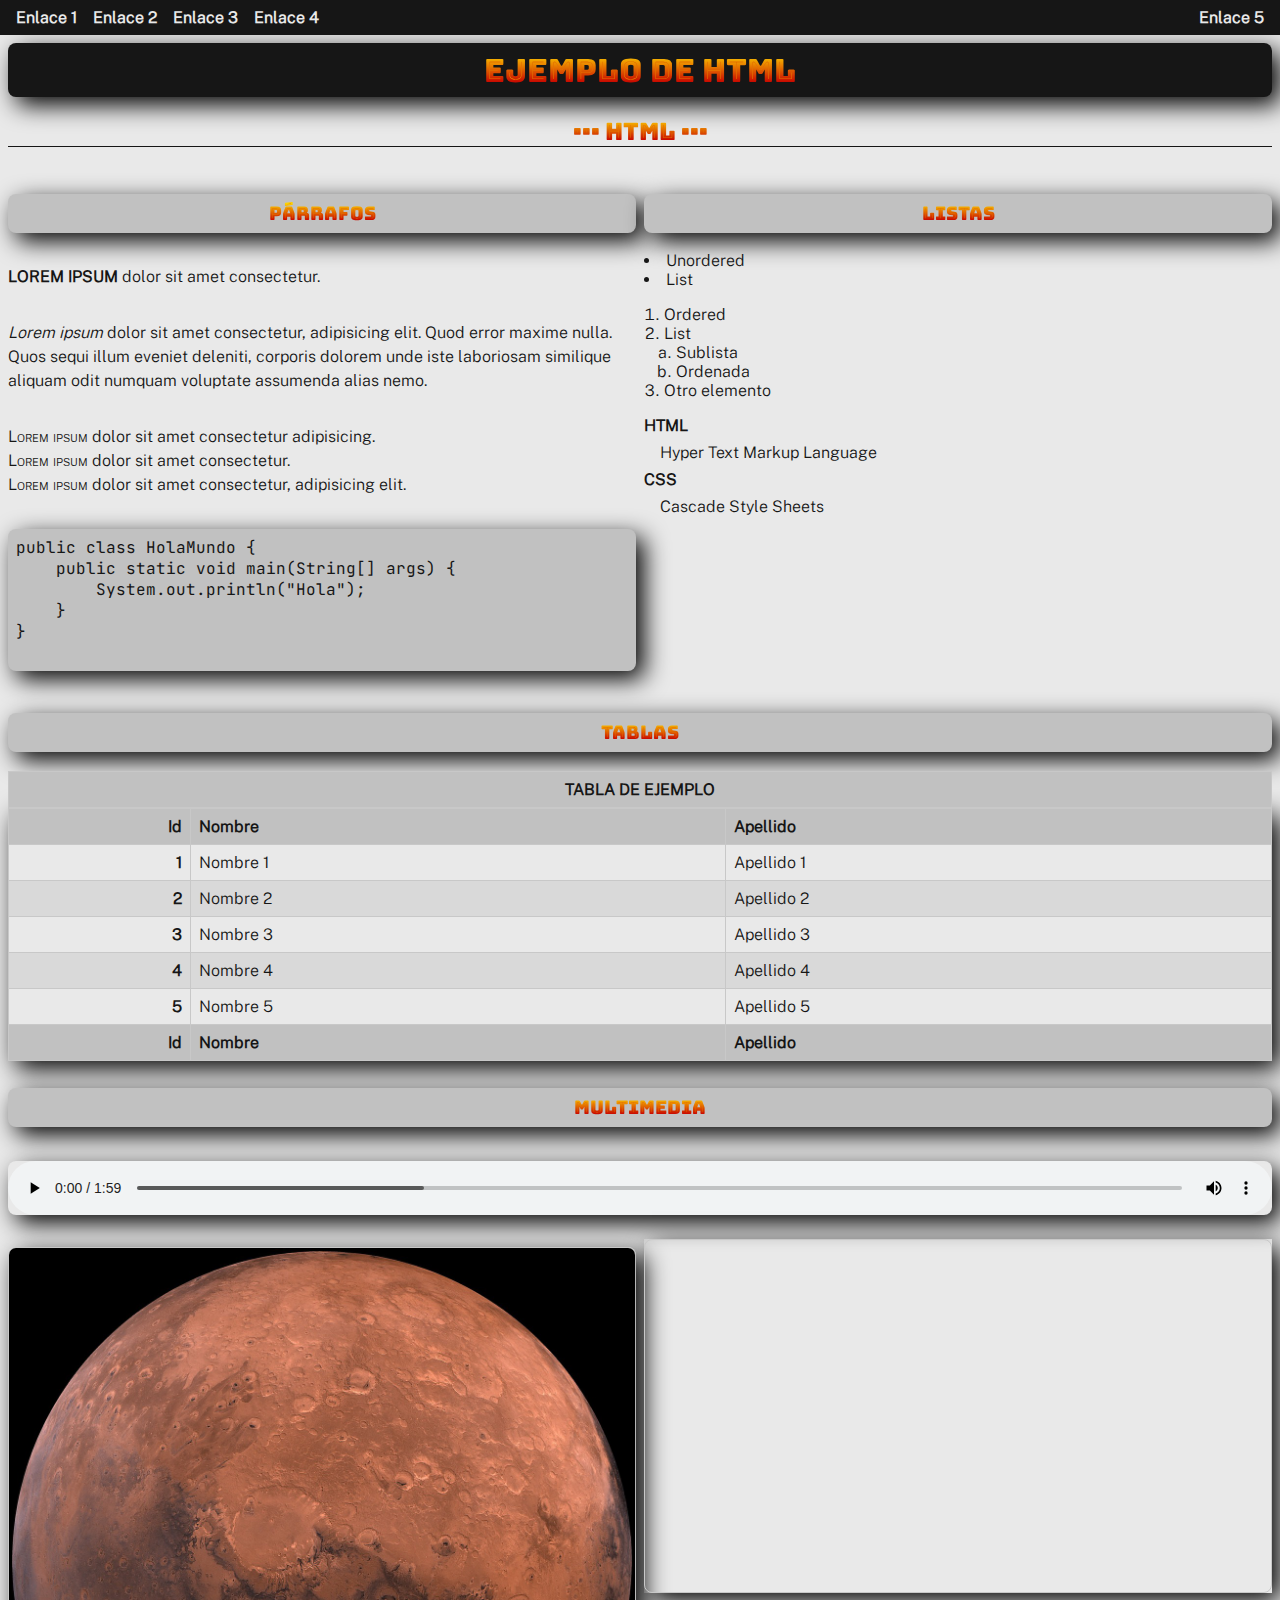
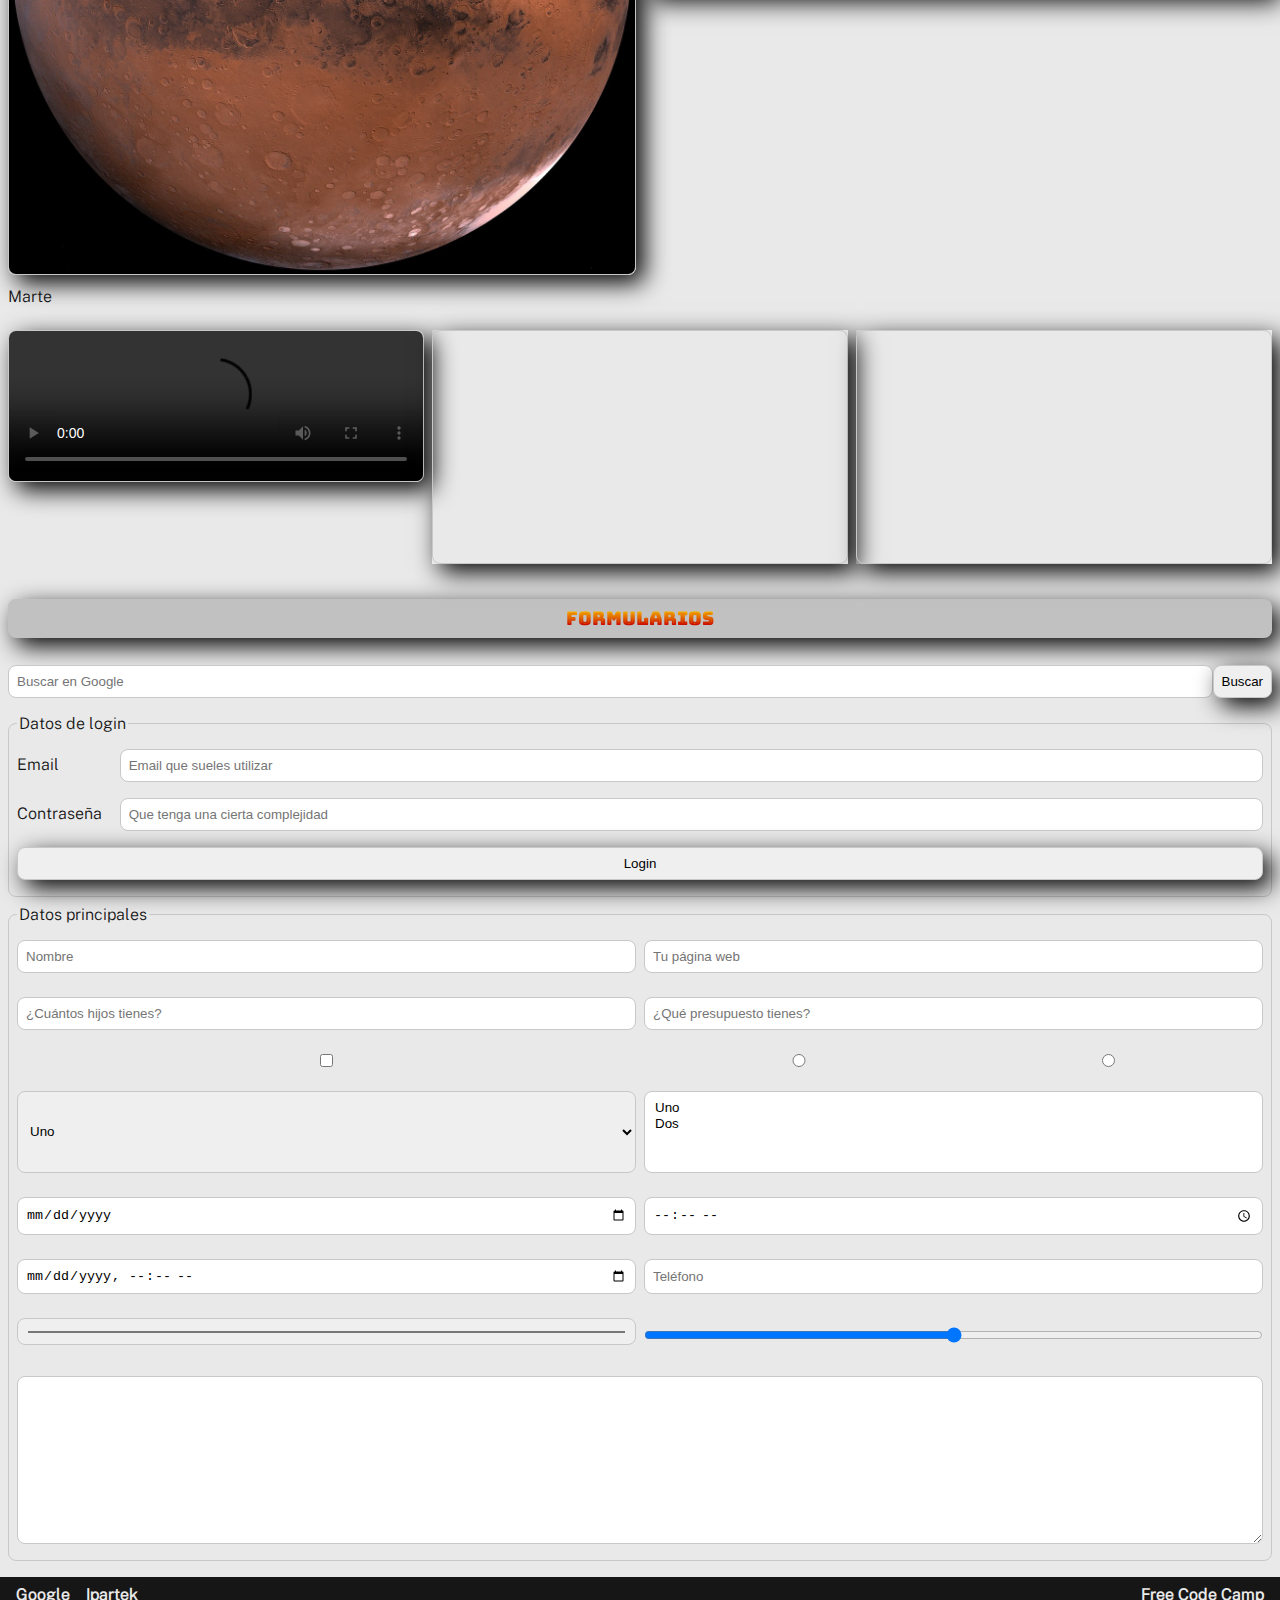
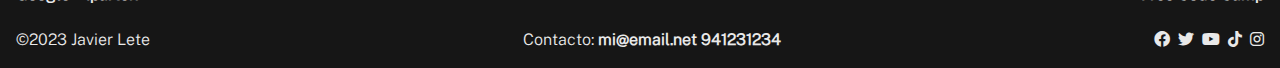
==== commit eed1be0b: "Ordenación, búsqueda y paginación de tablas" ====
--- a/Frontend/public/index.html
+++ b/Frontend/public/index.html
@@ -5,6 +5,7 @@
     <meta charset="UTF-8">
     <meta name="viewport" content="width=device-width, initial-scale=1.0">
     <title>Ejemplo de HTML</title>
+    <link rel="stylesheet" href="//cdn.datatables.net/1.13.5/css/jquery.dataTables.min.css">
     <!-- Font Awesome -->
     <link rel="stylesheet" href="css/all.min.css">
     <link rel="stylesheet" href="css/estilos.css">
@@ -244,6 +245,17 @@
             <a href="#"><i class="fa-solid fa-arrow-up"></i></a>
         </p>
     </footer>
+
+    <script src="https://code.jquery.com/jquery-3.7.0.min.js"></script>
+    <script src="//cdn.datatables.net/1.13.5/js/jquery.dataTables.min.js"></script>
+
+    <script>
+        let table = new DataTable('table', {
+            language: {
+                url: '//cdn.datatables.net/plug-ins/1.13.5/i18n/es-ES.json',
+            },
+        });
+    </script>
 </body>
 
 </html>--- a/Frontend/public/css/estilos.css
+++ b/Frontend/public/css/estilos.css
@@ -1,5 +1,4 @@
 /* TIPOS DE LETRA */
-
 @import url('fonts.css');
 
 /* VARIABLES */
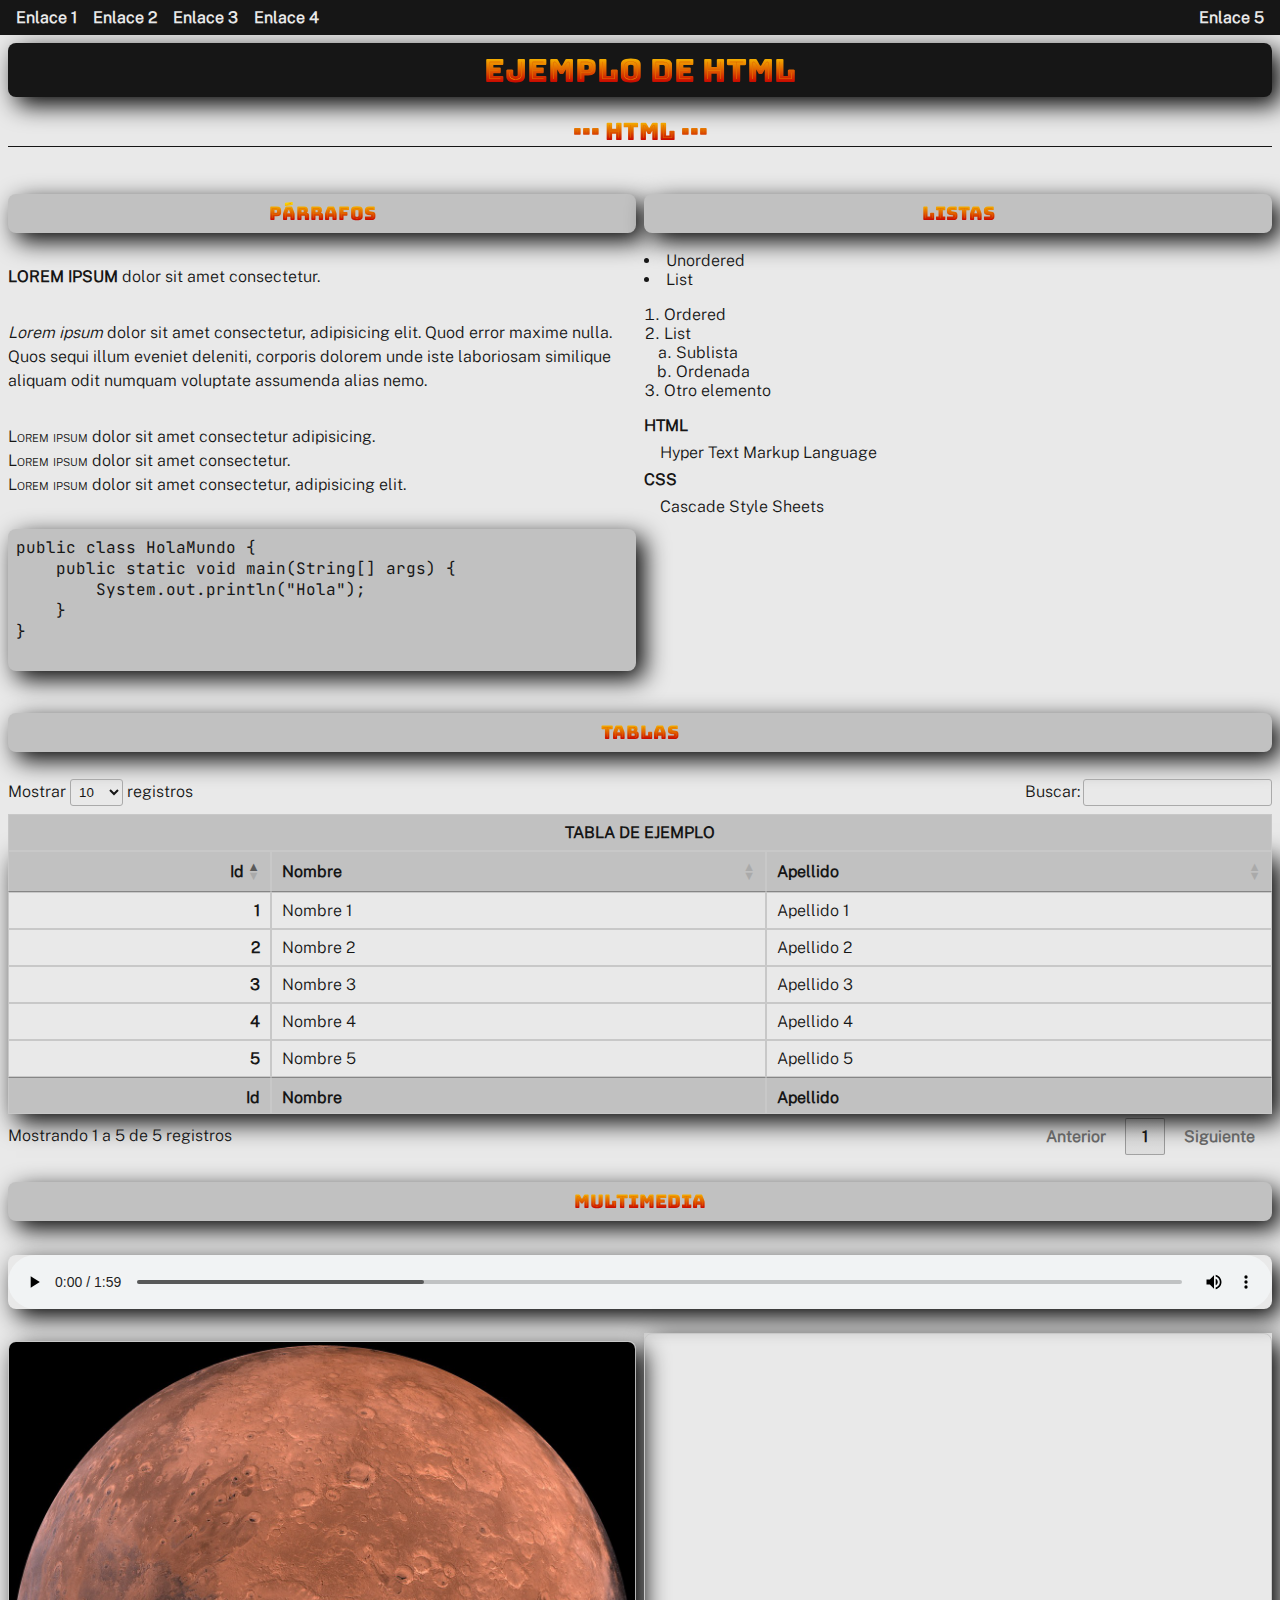
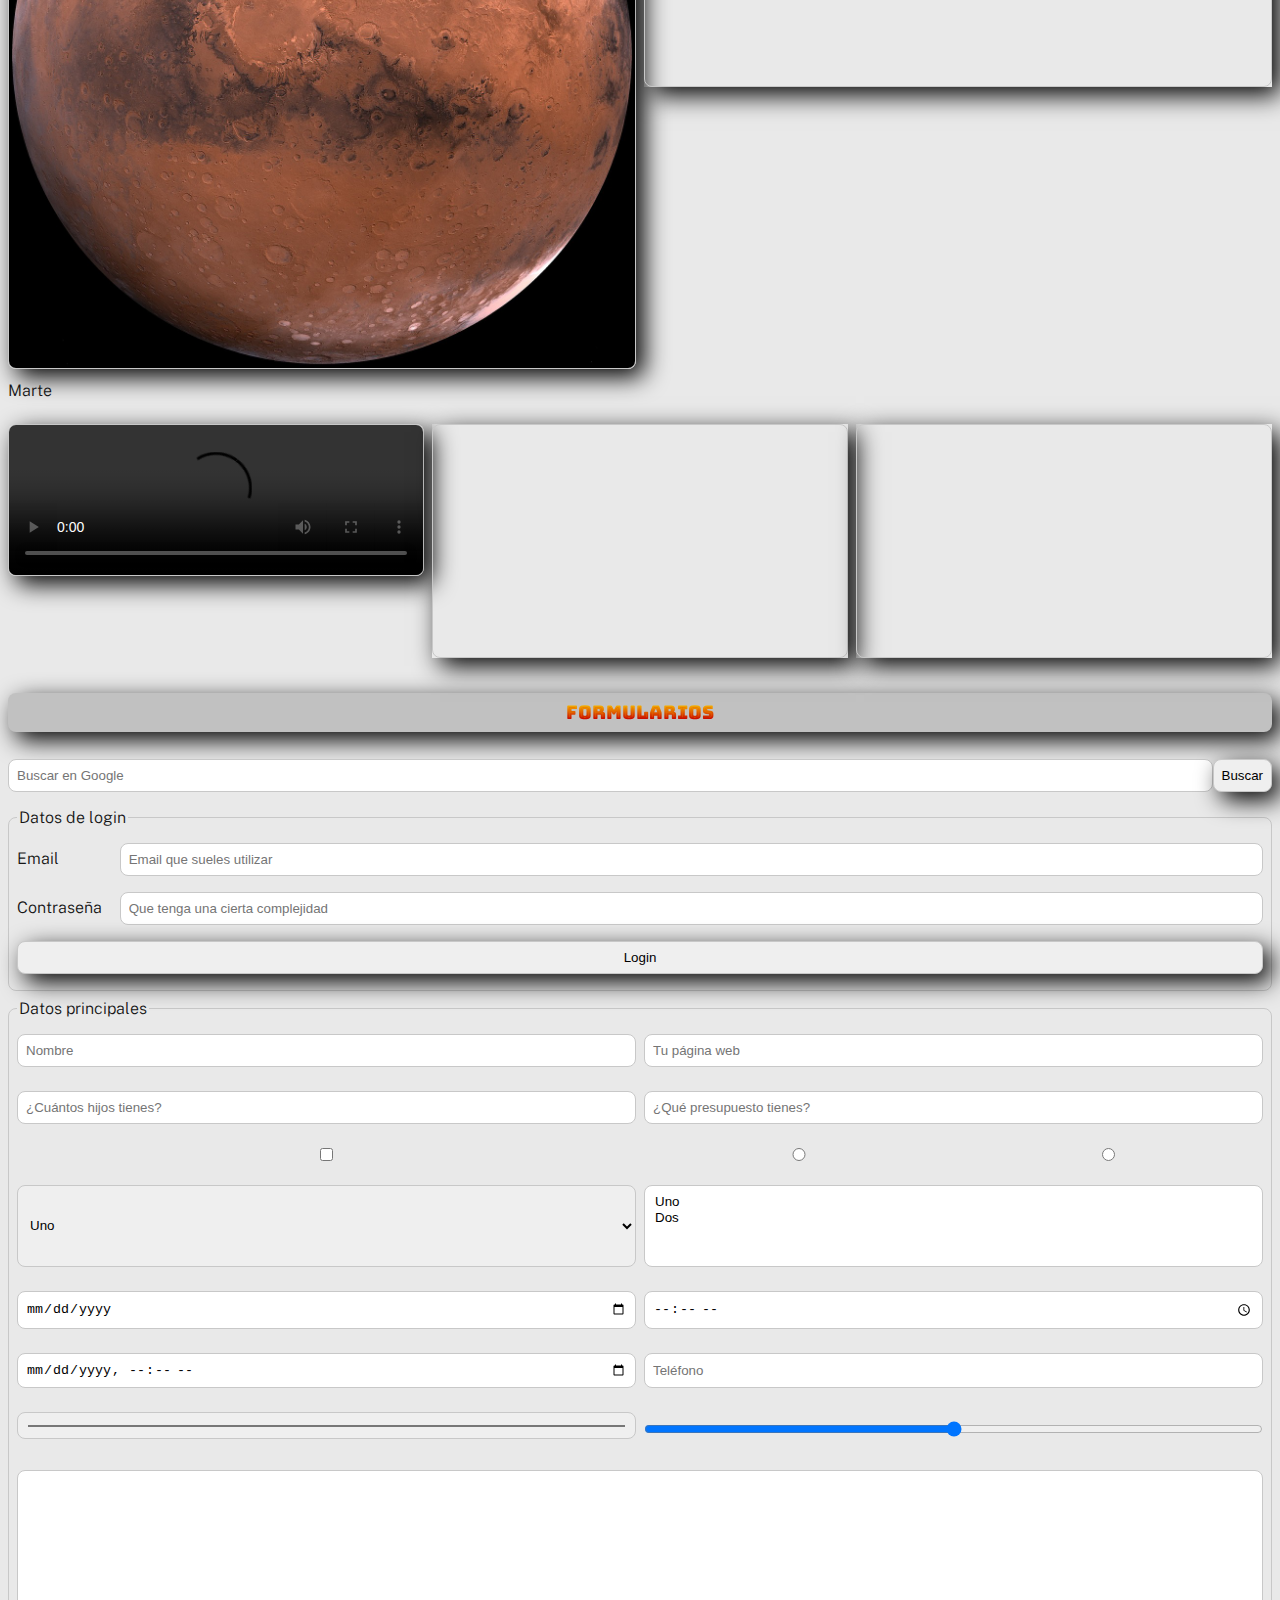
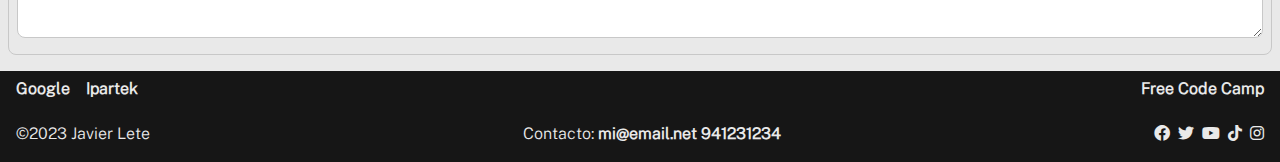
==== commit 4aa50ef4: "DataTables integrado" ====
--- a/Frontend/public/index.html
+++ b/Frontend/public/index.html
@@ -5,9 +5,11 @@
     <meta charset="UTF-8">
     <meta name="viewport" content="width=device-width, initial-scale=1.0">
     <title>Ejemplo de HTML</title>
-    <link rel="stylesheet" href="//cdn.datatables.net/1.13.5/css/jquery.dataTables.min.css">
+    <!-- DataTables.NET -->
+    <link rel="stylesheet" href="css/jquery.dataTables.min.css">
     <!-- Font Awesome -->
     <link rel="stylesheet" href="css/all.min.css">
+    <!-- Estilos propios -->
     <link rel="stylesheet" href="css/estilos.css">
 </head>
 
@@ -246,13 +248,14 @@
         </p>
     </footer>
 
-    <script src="https://code.jquery.com/jquery-3.7.0.min.js"></script>
-    <script src="//cdn.datatables.net/1.13.5/js/jquery.dataTables.min.js"></script>
+    <!-- DataTables.NET -->
+    <script src="js/jquery-3.7.0.min.js"></script>
+    <script src="js/jquery.dataTables.min.js"></script>
 
     <script>
         let table = new DataTable('table', {
             language: {
-                url: '//cdn.datatables.net/plug-ins/1.13.5/i18n/es-ES.json',
+                url: 'json/es-ES.json',
             },
         });
     </script>
